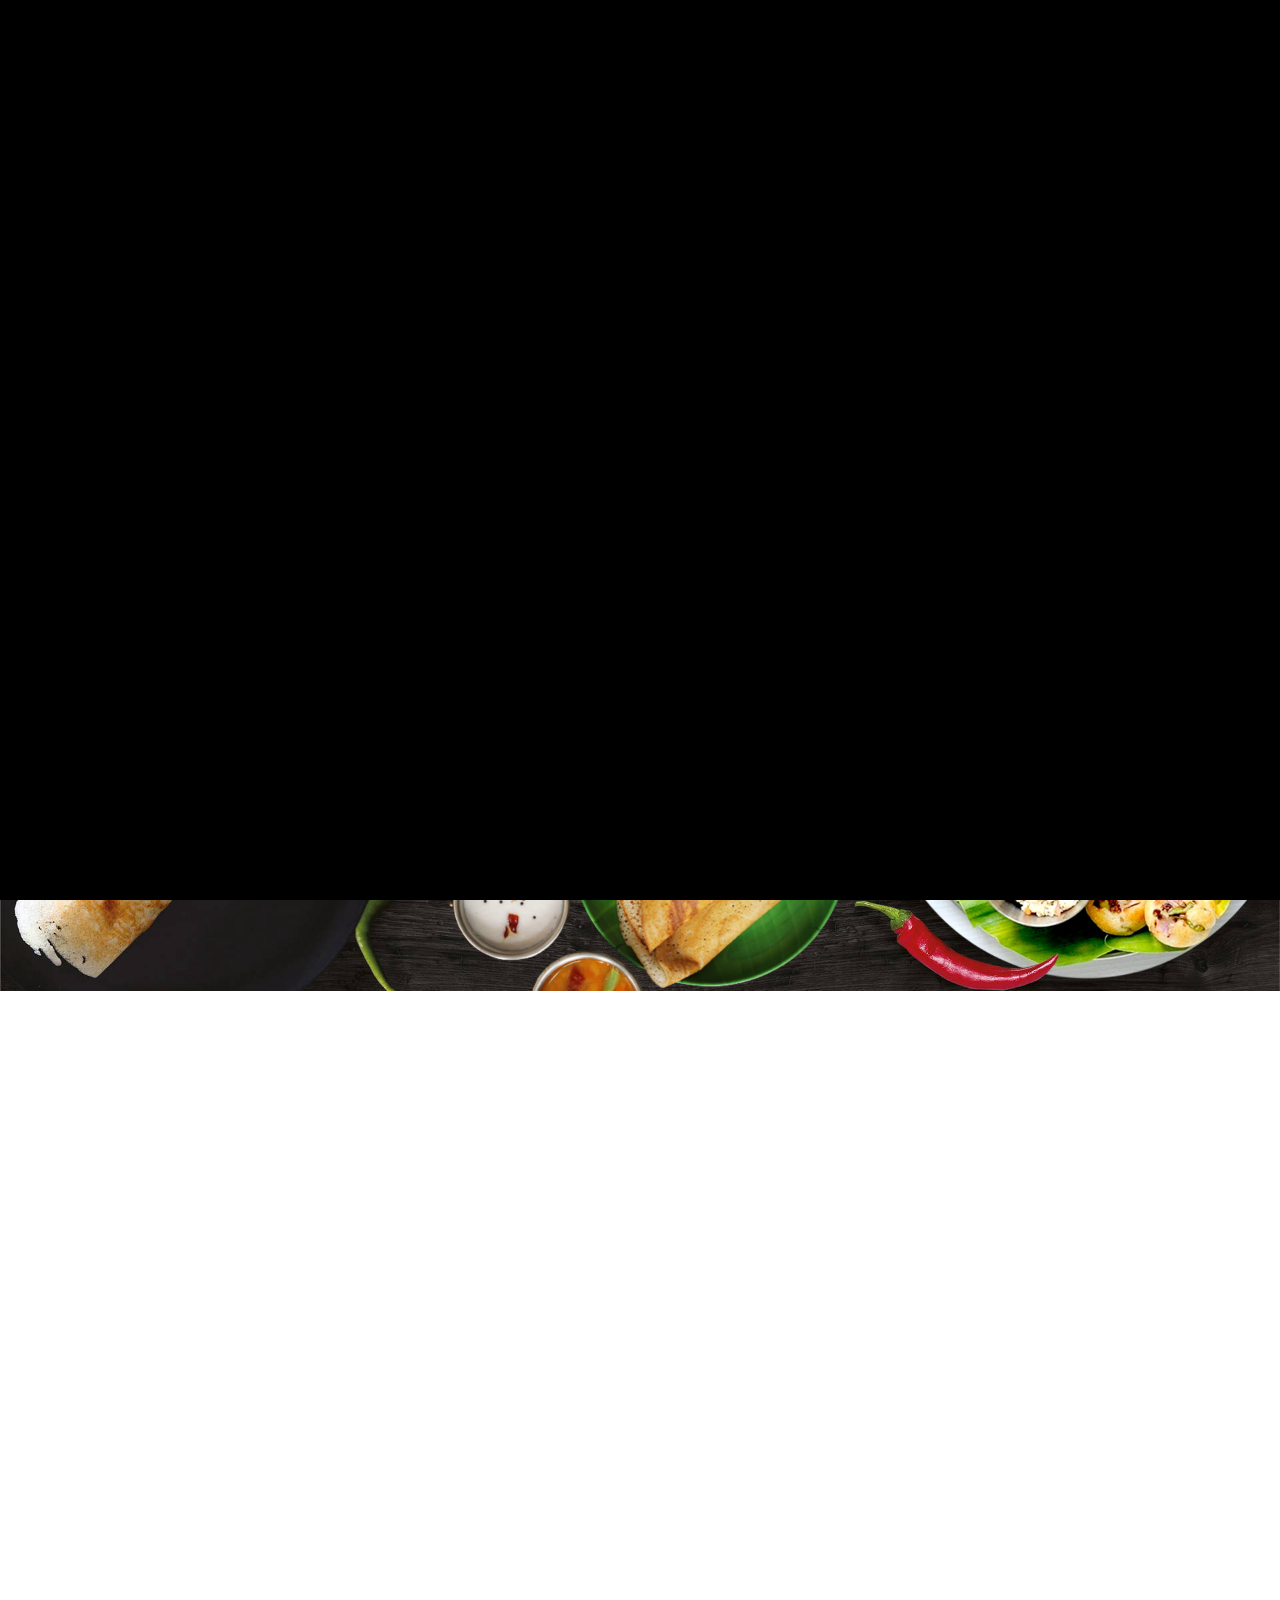
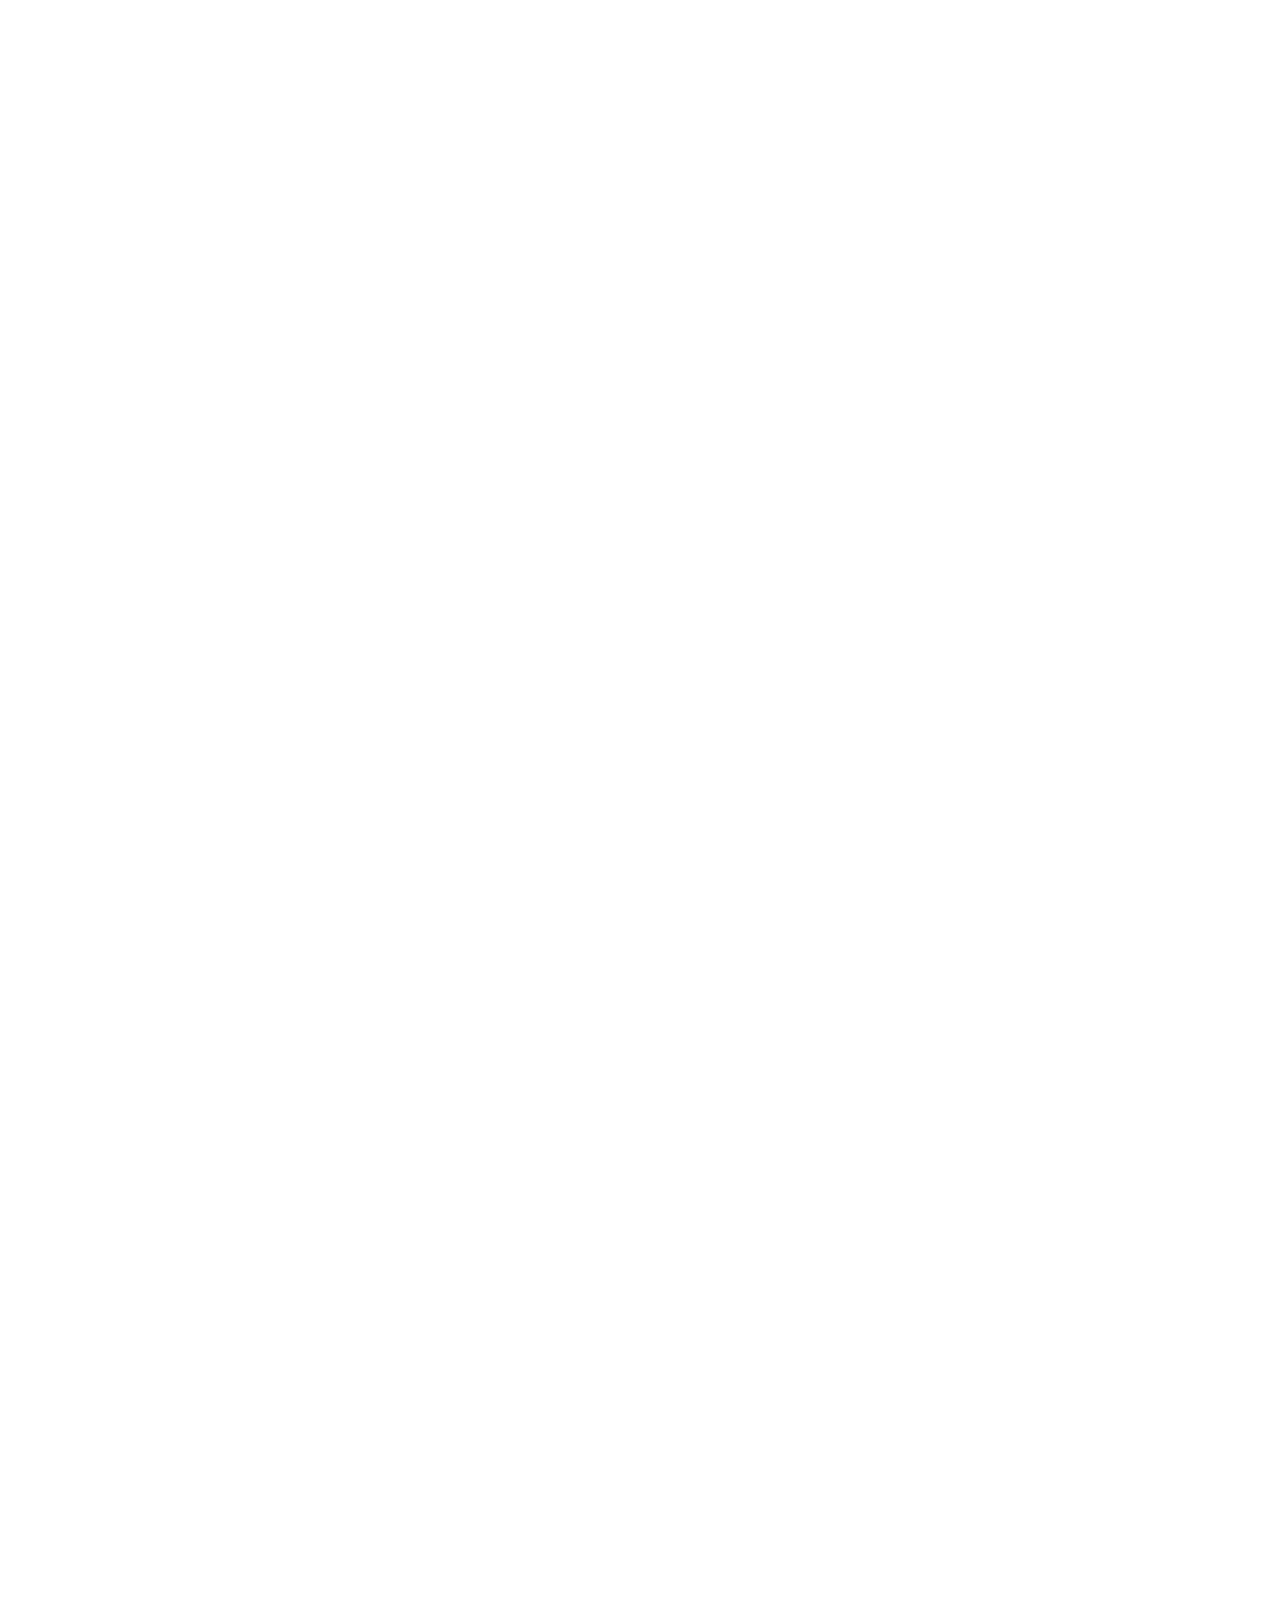
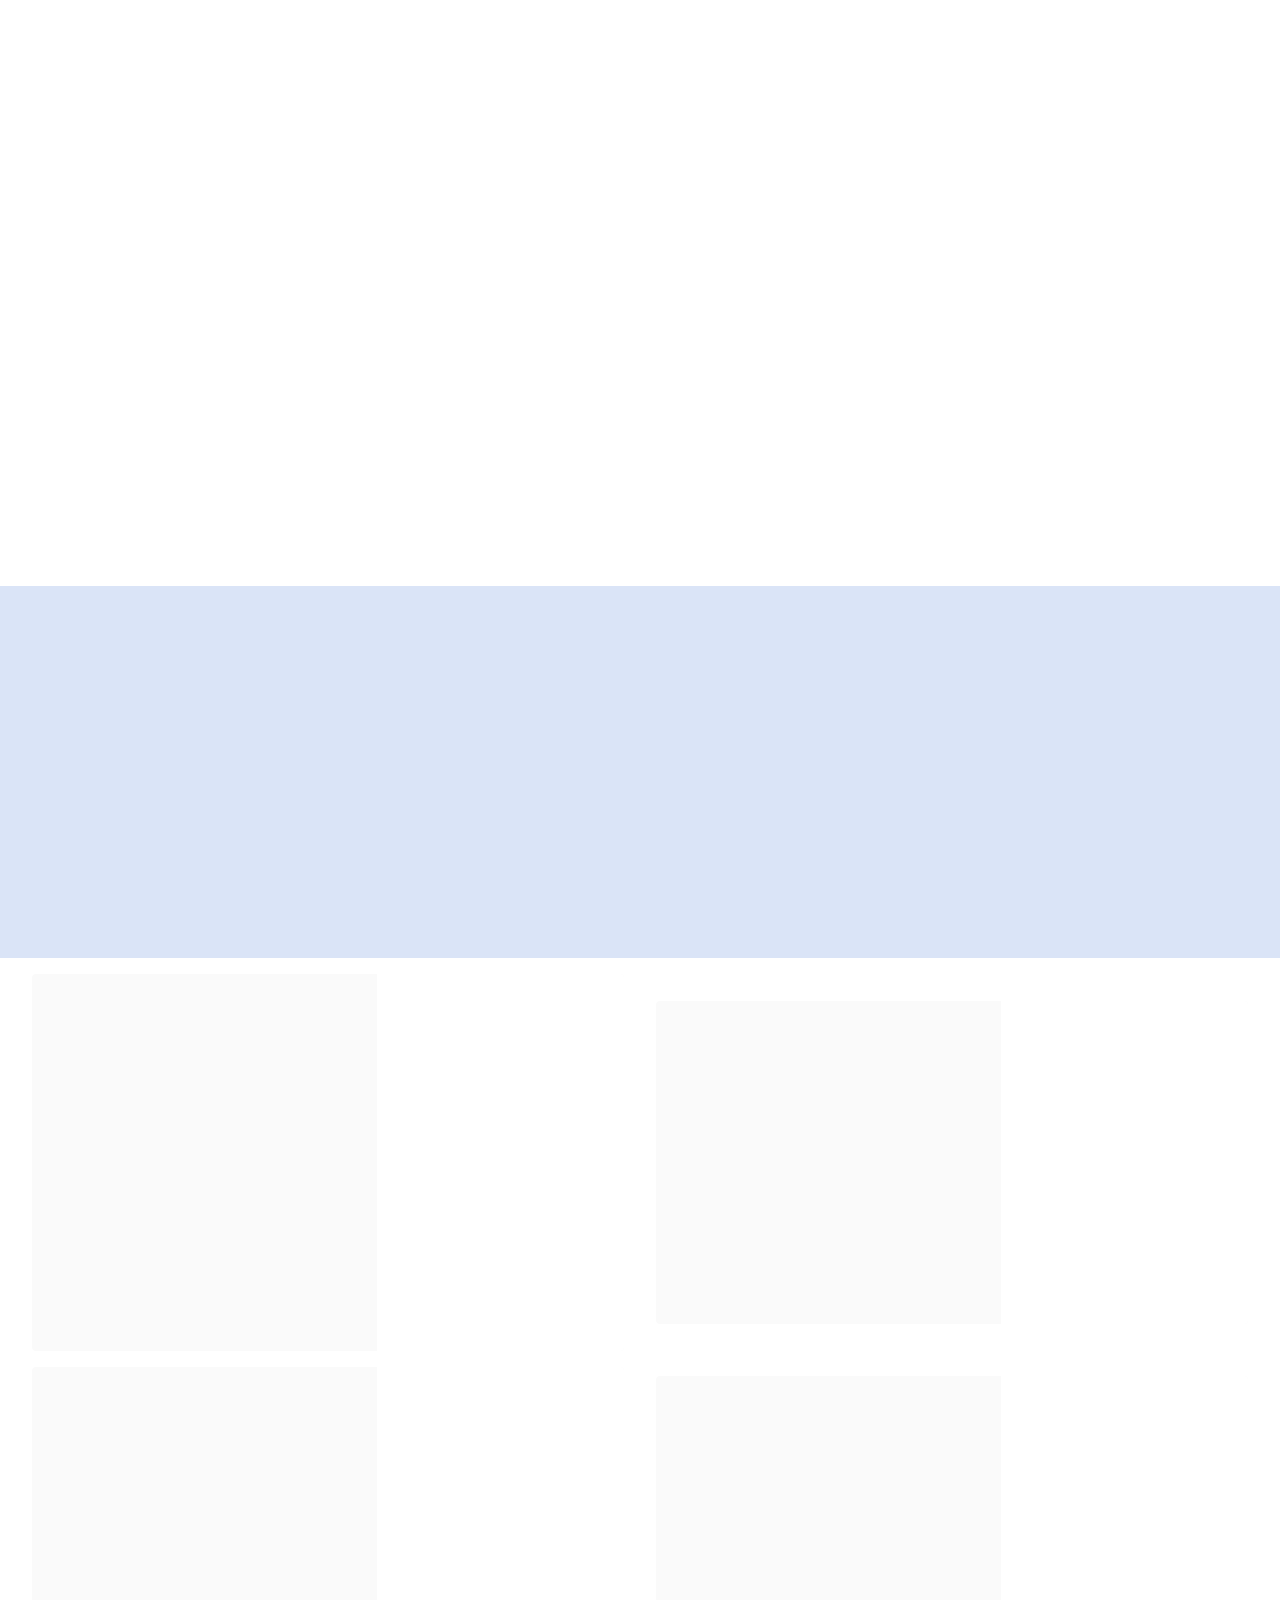
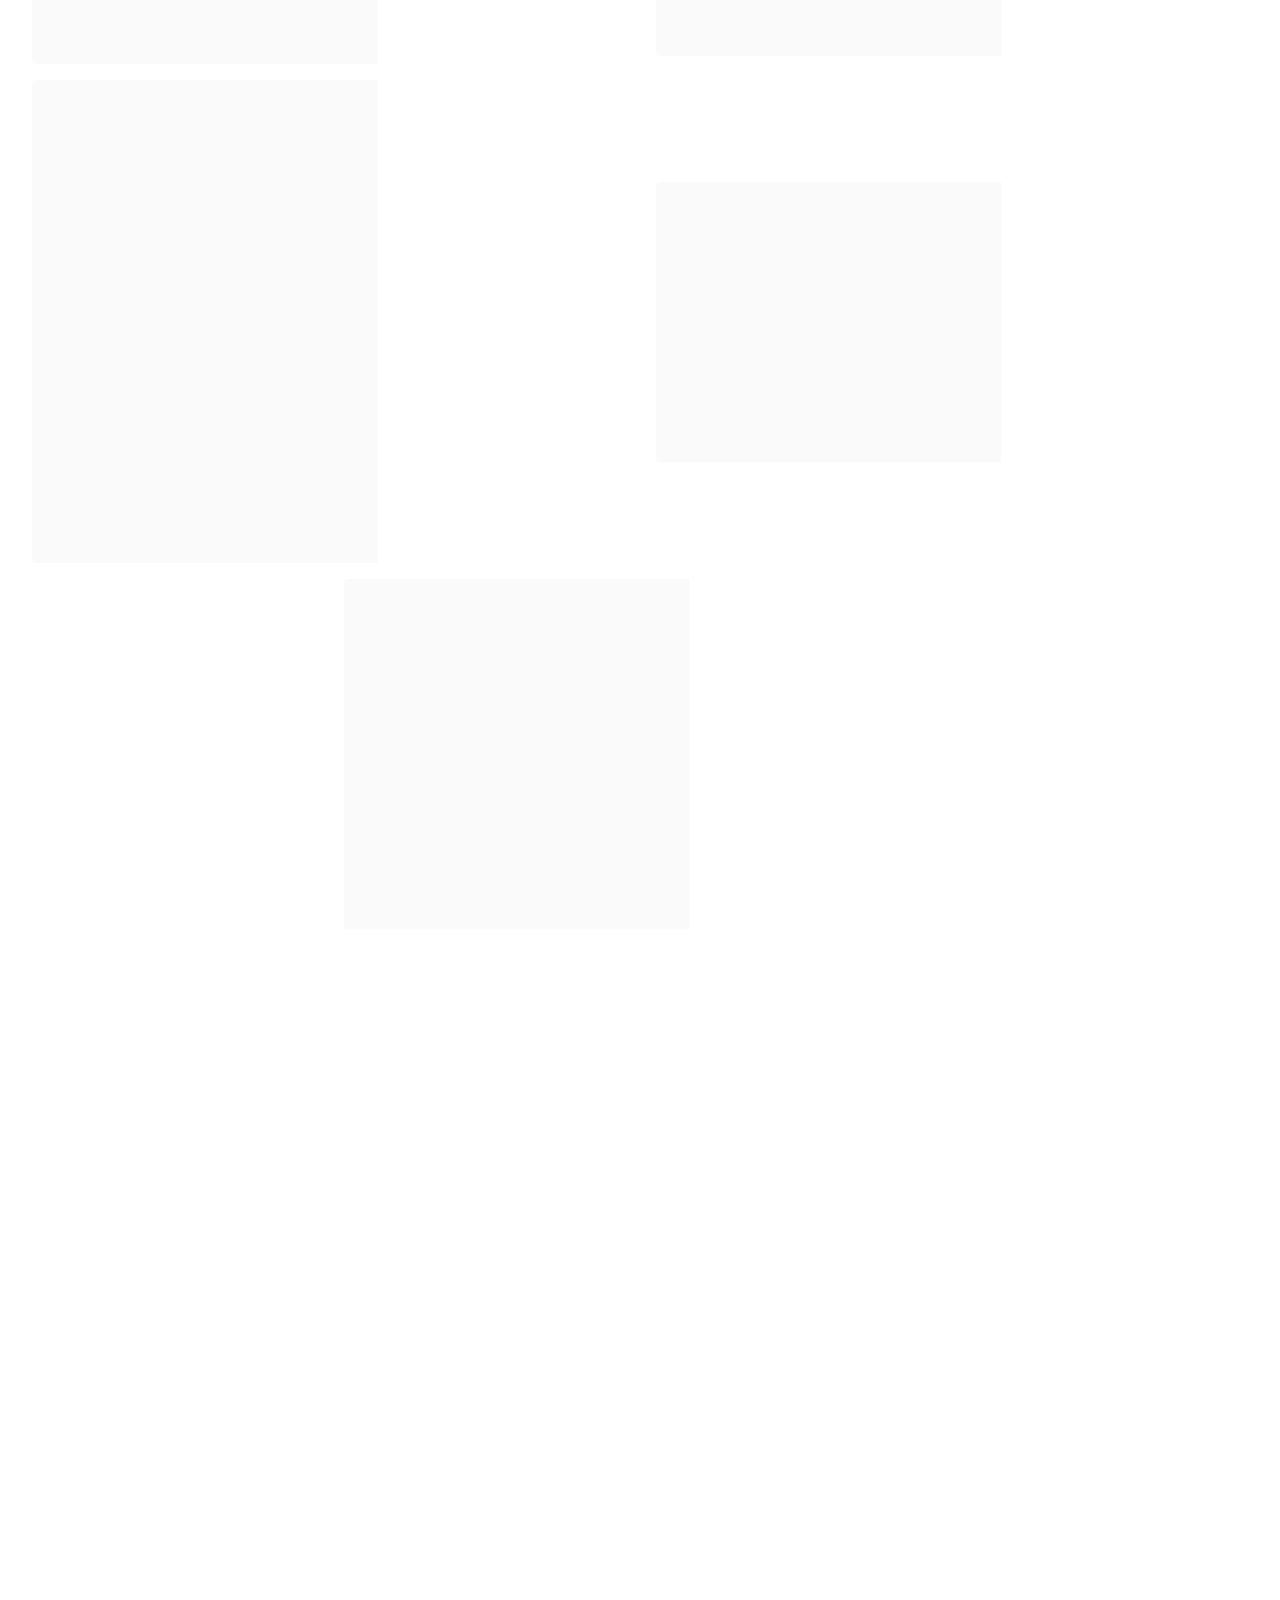
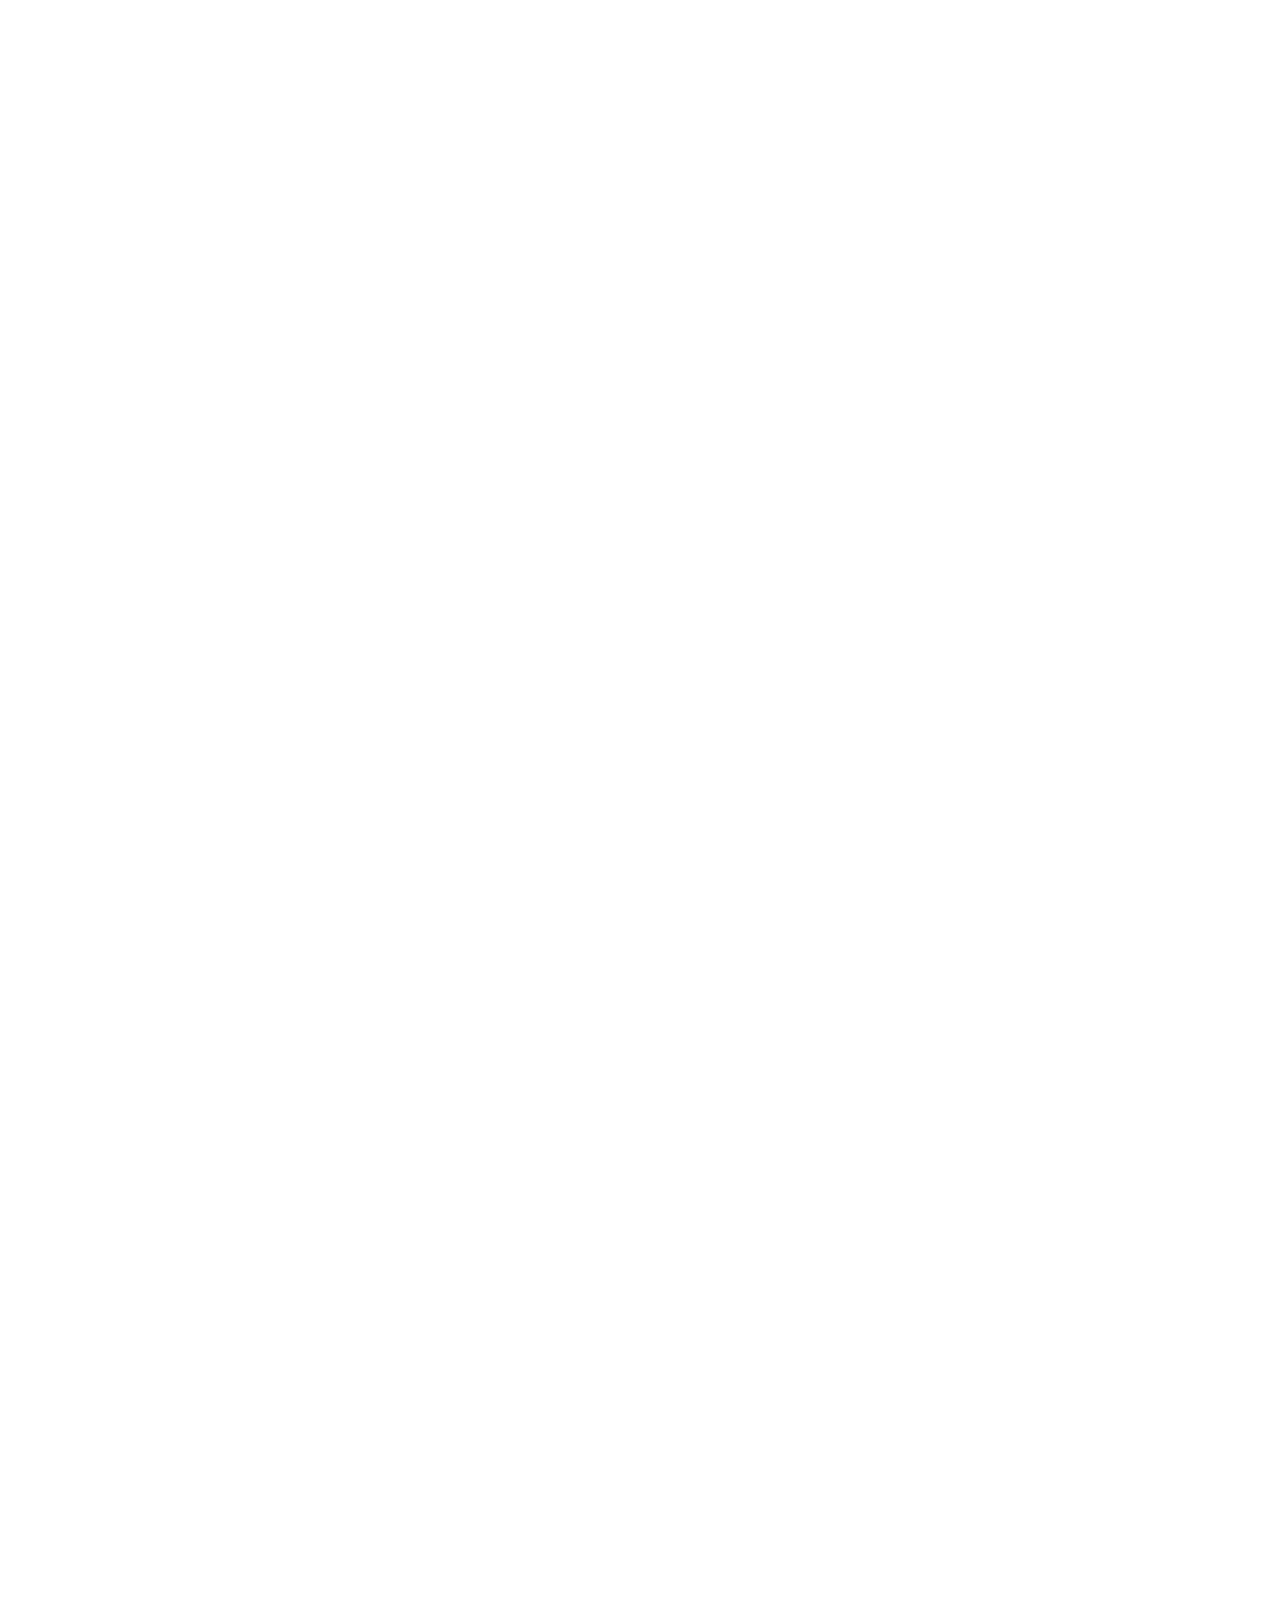
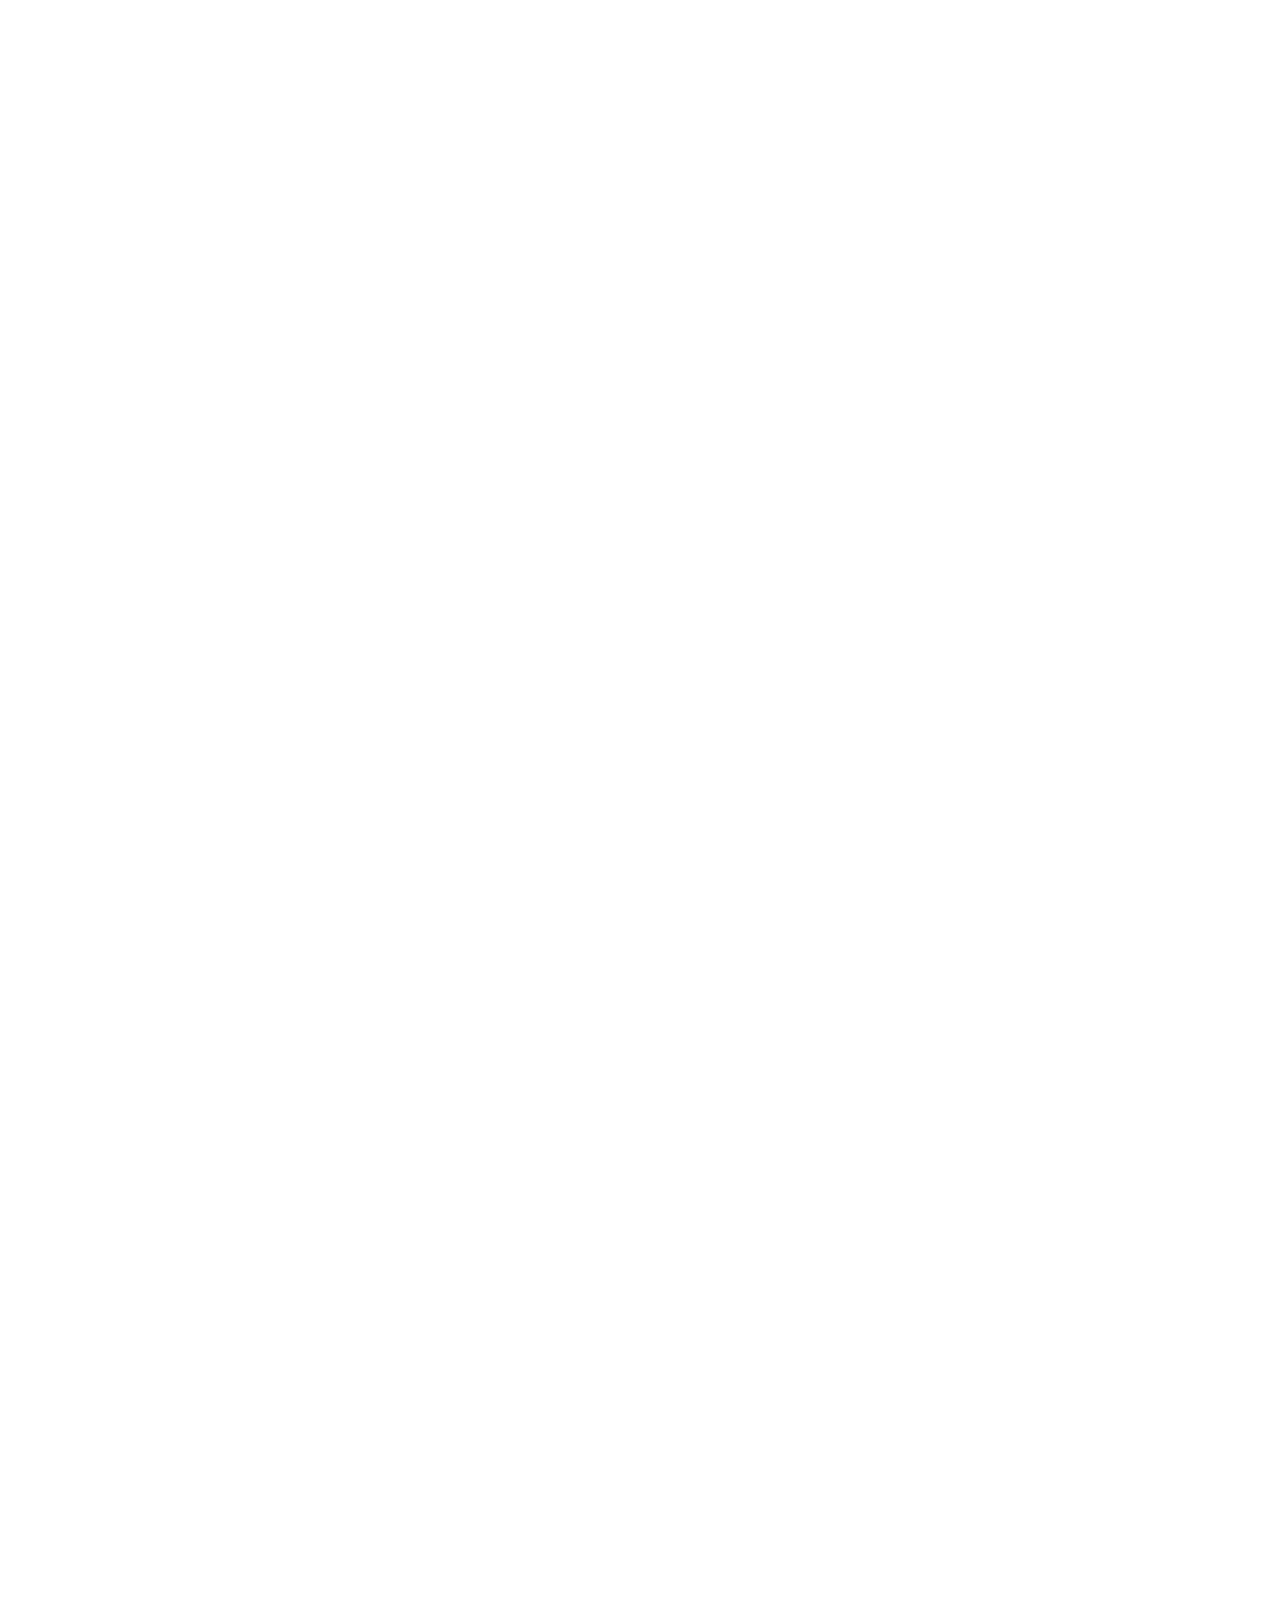
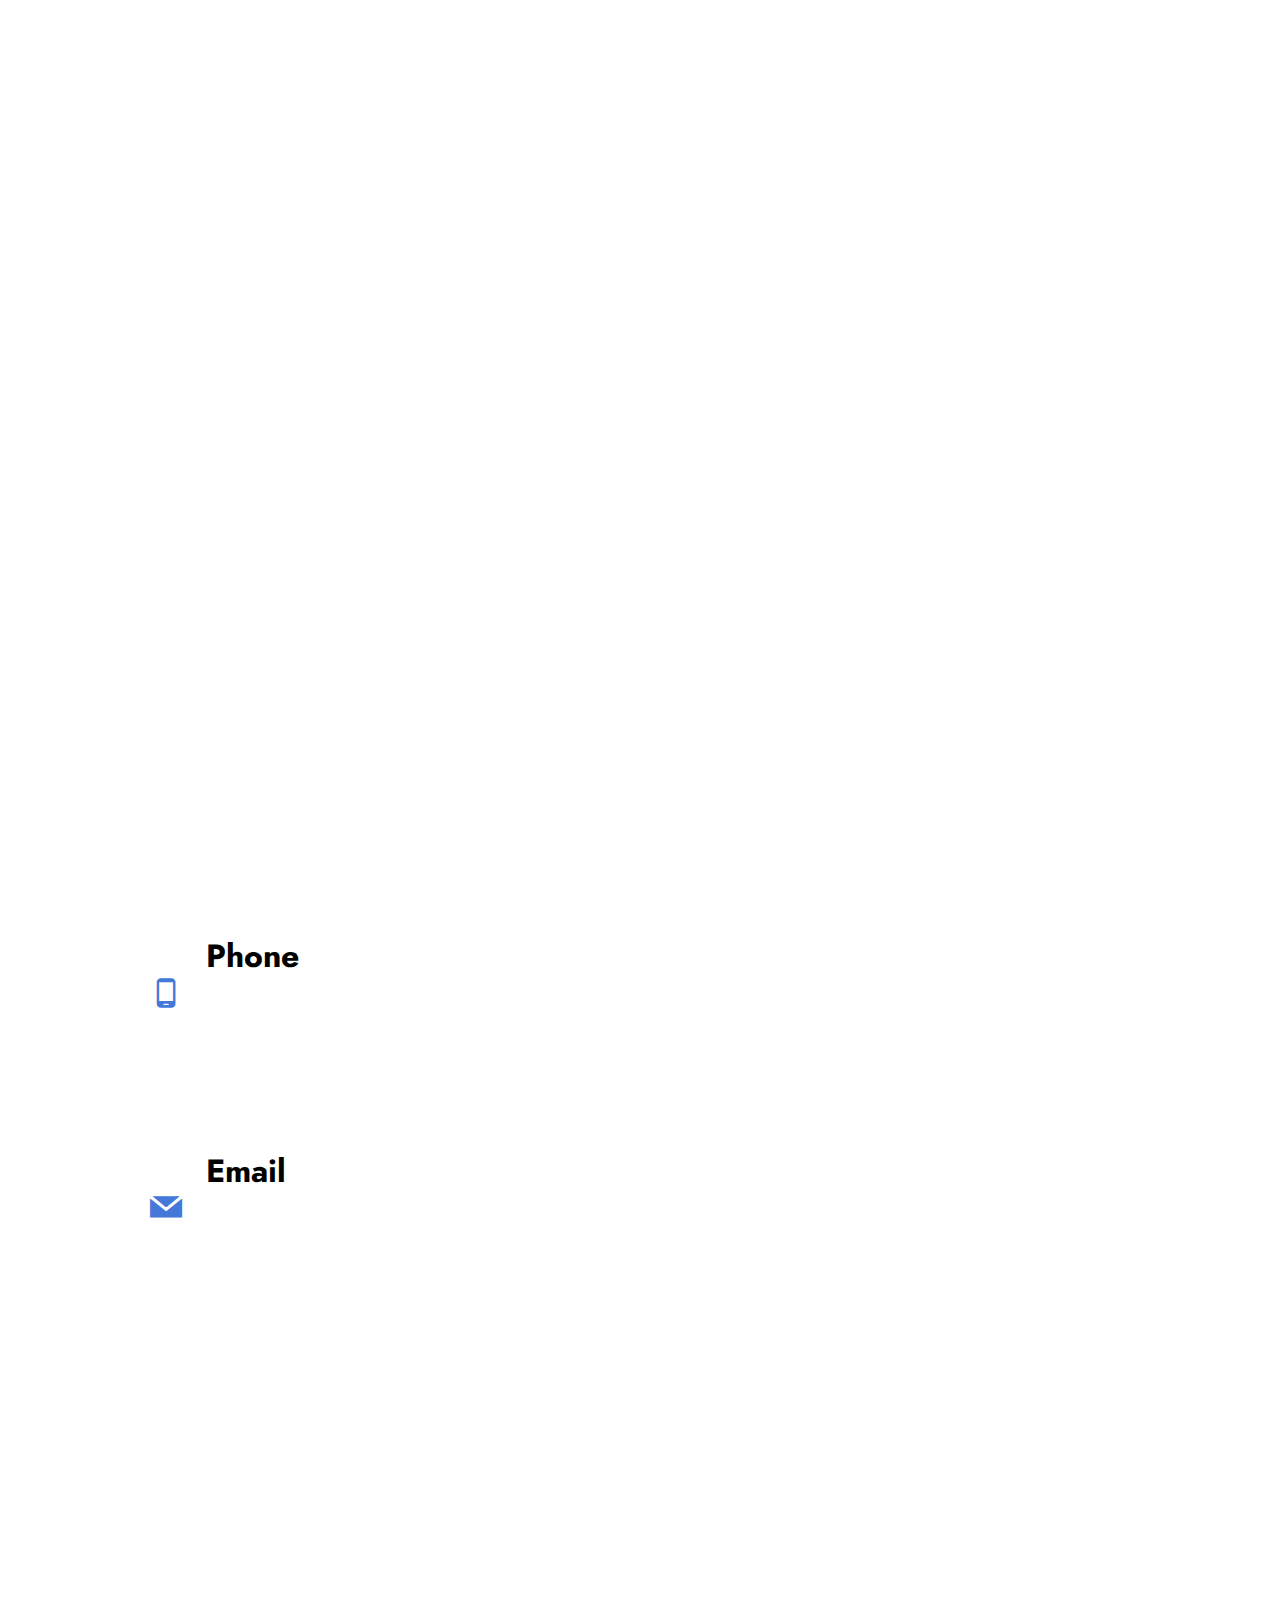
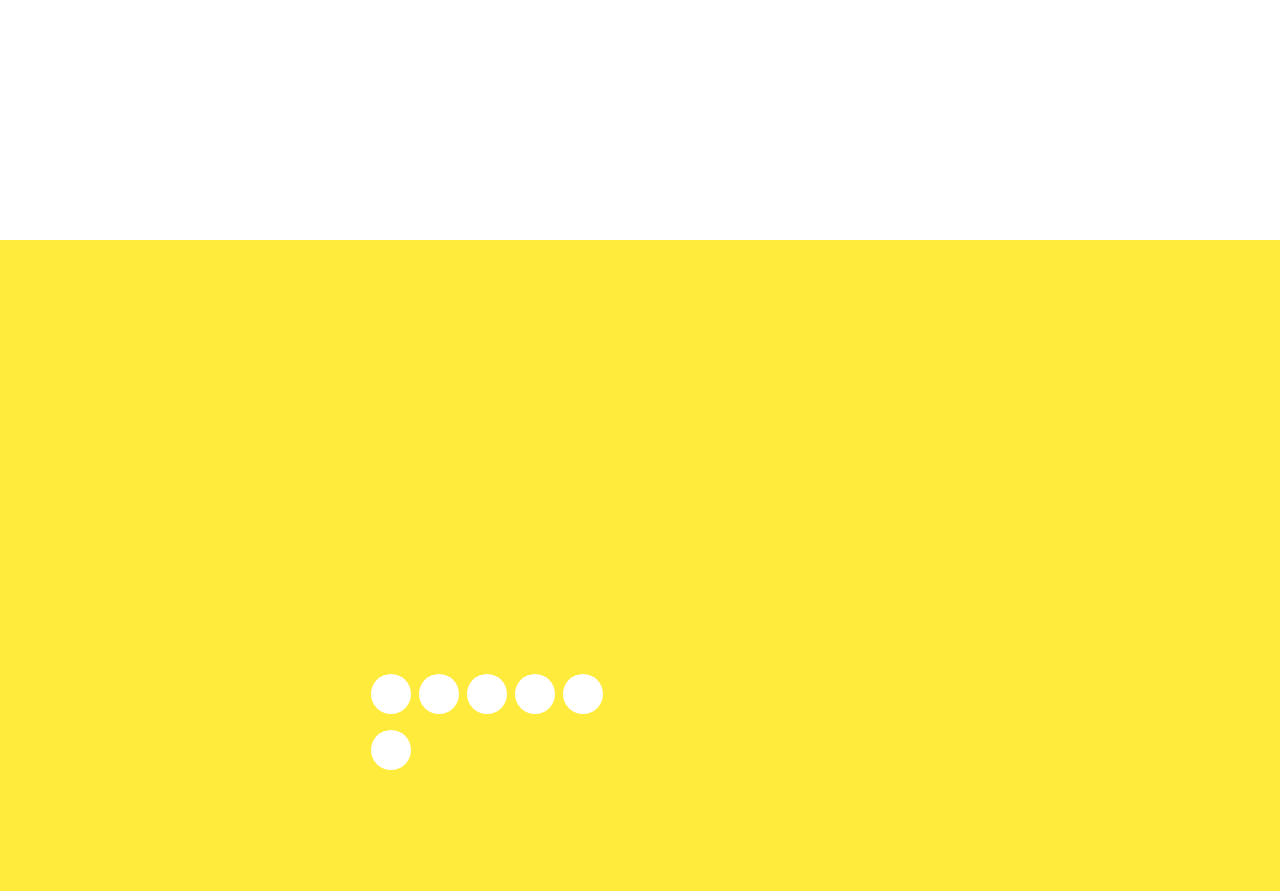
==== New Site 2023/index.html @ a8d57d83 "D" ====
<!DOCTYPE html>
<html  >
<head>
  
  <meta charset="UTF-8">
  <meta http-equiv="X-UA-Compatible" content="IE=edge">
  
  <meta name="twitter:card" content="summary_large_image"/>
  <meta name="twitter:image:src" content="assets/images/bkks-agro-foods-logo.jpg">
  <meta property="og:image" content="assets/images/bkks-agro-foods-logo.jpg">
  <meta name="twitter:title" content="BKK's Agro Foods">
  <meta name="viewport" content="width=device-width, initial-scale=1, minimum-scale=1, user-scalable=no">
  <link rel="shortcut icon" href="assets/images/bkks-agro-foods-logo.jpg" type="image/x-icon">
  <meta name="description" content="BKK’s Agro Foods Is a blue veteran enterprise to influence the way we approach nutrition by bringing to you produce that is naturally healthy and full of flavor. We strongly believe that “Happiness is homemade and Life is a combination of love and home cooked food".  
Our Products:
1. Healthy Millet Idly & Dosa Batter
2. Classic Rice Idly & Dosa Batter">
  
  
  <title>BKK's Agro Foods</title>
  <link rel="stylesheet" href="assets/font-awesome-solid/../css/fontawesome.min.css">
  <link rel="stylesheet" href="assets/font-awesome-solid/css/solid.min.css">
  <link rel="stylesheet" href="assets/weather-icons/css/weather-icons.min.css">
  <link rel="stylesheet" href="assets/material-design/css/material-icons.min.css">
  <link rel="stylesheet" href="assets/web/assets/mobirise-icons2/mobirise2.css">
  <link rel="stylesheet" href="assets/web/assets/mobirise-icons/mobirise-icons.css">
  <link rel="stylesheet" href="assets/web/assets/mobirise-icons-bold/mobirise-icons-bold.css">
  <link rel="stylesheet" href="assets/bootstrap/css/bootstrap.min.css">
  <link rel="stylesheet" href="assets/bootstrap/css/bootstrap-grid.min.css">
  <link rel="stylesheet" href="assets/bootstrap/css/bootstrap-reboot.min.css">
  <link rel="stylesheet" href="assets/parallax/jarallax.css">
  <link rel="stylesheet" href="assets/animatecss/animate.css">
  <link rel="stylesheet" href="assets/tether/tether.min.css">
  <link rel="stylesheet" href="assets/dropdown/css/style.css">
  <link rel="stylesheet" href="assets/socicon/css/styles.css">
  <link rel="stylesheet" href="assets/theme/css/style.css">
  <link rel="preload" href="https://fonts.googleapis.com/css?family=Jost:100,200,300,400,500,600,700,800,900,100i,200i,300i,400i,500i,600i,700i,800i,900i&display=swap" as="style" onload="this.onload=null;this.rel='stylesheet'">
  <noscript><link rel="stylesheet" href="https://fonts.googleapis.com/css?family=Jost:100,200,300,400,500,600,700,800,900,100i,200i,300i,400i,500i,600i,700i,800i,900i&display=swap"></noscript>
  <link rel="preload" as="style" href="assets/mobirise/css/mbr-additional.css"><link rel="stylesheet" href="assets/mobirise/css/mbr-additional.css" type="text/css">
  
  
  
  
</head>
<body>

<div class="load" id="load">
<img src="assets/images/tdt.gif" alt="" class="load__gif" ondragstart="return false;">
</div>

<div class="disable">
  
  <section data-bs-version="5.1" class="menu menu3 cid-trckItaAuQ" once="menu" id="menu3-4f">
    
    <nav class="navbar navbar-dropdown navbar-expand-lg">
        <div class="container-fluid">
            <div class="navbar-brand">
                <span class="navbar-logo">
                    <a href="index.html">
                        <img src="assets/images/bkks-agro-foods-logo.jpg" alt="Logo" style="height: 5rem;" ondragstart="return false;">
                    </a>
                </span>
                <span class="navbar-caption-wrap"><a class="navbar-caption text-black text-primary display-7" href="index.html">BKK's Agro Foods</a></span>
            </div>
            <button class="navbar-toggler" type="button" data-toggle="collapse" data-bs-toggle="collapse" data-target="#navbarSupportedContent" data-bs-target="#navbarSupportedContent" aria-controls="navbarNavAltMarkup" aria-expanded="false" aria-label="Toggle navigation">
                <div class="hamburger">
                    <span></span>
                    <span></span>
                    <span></span>
                    <span></span>
                </div>
            </button>
            <div class="collapse navbar-collapse" id="navbarSupportedContent">
                <ul class="navbar-nav nav-dropdown nav-right" data-app-modern-menu="true"><li class="nav-item"><a class="nav-link link text-black text-primary display-4" href="index.html"><span class="fas fa-home mbr-iconfont mbr-iconfont-btn"></span></a></li><li class="nav-item"><a class="nav-link link text-black text-primary show display-4" href="index.html#features12-1g" aria-expanded="true"><strong>
                            About us</strong></a></li><li class="nav-item"><a class="nav-link link text-black text-primary show display-4" href="index.html#ourvision"><strong>Our Vision</strong></a></li>
                    <li class="nav-item"><a class="nav-link link text-black text-primary display-4" href="Products.html#features16-1r"><strong>Products</strong></a></li><li class="nav-item"><a class="nav-link link text-black text-primary display-4" href="index.html#info3-49"><strong>Our Process</strong></a></li><li class="nav-item"><a class="nav-link link text-black text-primary display-4" href="index.html#SouthIndianCuisine"><strong>South Indian Cuisine</strong></a></li><li class="nav-item"><a class="nav-link link text-black text-primary display-4" href="index.html#contacts3-17"><strong>Contact us</strong></a></li></ul>
                <div class="icons-menu">
                    <a class="iconfont-wrapper" href="index.html">
                        <span class="p-2 mbr-iconfont socicon-facebook socicon"></span>
                    </a>
                    <a class="iconfont-wrapper" href="index.html">
                        <span class="p-2 mbr-iconfont socicon-twitter socicon"></span>
                    </a>
                    <a class="iconfont-wrapper" href="index.html">
                        <span class="p-2 mbr-iconfont socicon-instagram socicon"></span>
                    </a>
                    <a class="iconfont-wrapper" href="https://wa.me/917702530609" target="blank">
                        <span class="p-2 mbr-iconfont socicon-whatsapp socicon"></span>
                    </a>
                    
                </div>
                
            </div>
        </div>
    </nav>
</section>

<section data-bs-version="5.1" class="header6 cid-tqWS4SWqO3 mbr-fullscreen mbr-parallax-background" id="header6-1d">

    

    
    <div class="mbr-overlay" style="opacity: 0; background-color: rgb(68, 121, 217);"></div>

    <div class="align-center container">
        <div class="row justify-content-center">
            <div class="col-12 col-lg-10">
                <h1 class="mbr-section-title mbr-fonts-style mbr-white mb-3 display-1"><strong>
</strong><div><br></div><div><strong>BKK's AGRO FOODS</strong></div></h1>
                
                <p class="mbr-text mbr-white mbr-fonts-style display-5"><strong>
                    #We Make Batter Better
                </strong></p>

                    <p id="demo" style="text-align: Center; font-size: 25px; color: #ffff;"></p>

                    <script>
                    // Set the date we're counting down to
                    var countDownDate = new Date("Dec 31, 2022 12:00:00").getTime();
                    
                    // Update the count down every 1 second
                    var x = setInterval(function() {
                    
                      // Get today's date and time
                      var now = new Date().getTime();
                        
                      // Find the distance between now and the count down date
                      var distance = countDownDate - now;
                        
                      // Time calculations for days, hours, minutes and seconds
                      var days = Math.floor(distance / (1000 * 60 * 60 * 24));
                      var hours = Math.floor((distance % (1000 * 60 * 60 * 24)) / (1000 * 60 * 60));
                      var minutes = Math.floor((distance % (1000 * 60 * 60)) / (1000 * 60));
                      var seconds = Math.floor((distance % (1000 * 60)) / 1000);
                        
                      // Output the result in an element with id="demo"
                      document.getElementById("demo").innerHTML = days + "d " + hours + "h "
                      + minutes + "m " + seconds + "s ";
                        
                      // If the count down is over, write some text 
                      if (distance < 0) {
                        clearInterval(x);
                        document.getElementById("demo").innerHTML = "Happy New Year 🎊🎉🥳";
                      }
                    }, 1000);
                    </script>

                <div class="mbr-section-btn mt-3"><a class="btn btn-danger display-4" href="index.html#features12-1g"><span class="mobi-mbri mobi-mbri-right mbr-iconfont mbr-iconfont-btn"></span>Learn More</a></div>
            </div>
        </div>
    </div>
</section>



<section data-bs-version="5.1" class="features11 cid-tqWY7yJCsV" id="features12-1g">

    

    
    
    <div class="container">
        <div class="m-0 row align-items-center">
            <div class="col-12 col-lg">
                <div class="card-wrapper">
                    <div class="card-box">
                        <h4 class="card-title mbr-fonts-style mb-4 display-2">
                            <strong>About us</strong></h4>
                        <p class="mbr-text mbr-fonts-style mb-4 display-7">
                            <b>BKK’s Agro Foods</b> Is a blue veteran enterprise to influence the way we approach nutrition by bringing to you produce that is naturally healthy and full of flavor. We strongly believe that <b>“Happiness is homemade and Life is a combination of love and home cooked food".</b> <br> <b>The Founder</b> is an academician with a career in teaching, the Co-Founder of the company is a Blue veteran from<b> Indian Air Force</b> after serving for over three glorious decades. The seed capital for this venture was sourced from the hard earned savings of last three decades in IAF. We embarked on this journey and commenced operations during the last quarter of 2022 as a MSME company in a rented premises at Heelalige, Chandapura. Bangalore and took our selfless steps in the Fresh Food industry. We launched our fresh food products to the clienteles in Namma Bengaluru with the brand name of<b> “XPRESS THINDI”</b> with two legendary South Indian cuisine products.</p>
                        <div class="mbr-text mbr-fonts-style counter-container display-7">
                            <ul>
                                <li><span style="font-size: 1.2rem;">Healthy Millet Idly &amp; Dosa Batter</span><br></li><li>Classic Rice Idly &amp; Dosa Batter</li>
                            </ul>
                        </div>
                        <div class="mbr-section-btn mb-4"> <a class="btn btn-danger display-4" href="Products.html#features16-1r"><span class="mobi-mbri mobi-mbri-right mbr-iconfont mbr-iconfont-btn"></span>Our Products&nbsp;</a></div>
                    </div>
                </div>
            </div>
            <div class="p-0 col-12 col-lg-6 md-pb">
                <div class="image-wrapper">
                    <img src="assets/images/mbr-1110x740.jpg" alt="" ondragstart="return false;">
                </div>
            </div>
        </div>
    </div>
</section>


<section data-bs-version="5.1" class="features11 cid-tqWY7yJCsV" id="ourvision">

    

    
    
    <div class="container">
        <div class="m-0 row align-items-center">
<div class="p-0 col-12 col-lg-6 md-pb">
                <div class="image-wrapper">
                    <img src="assets/images/mbr-980x653.jpg" alt="" ondragstart="return false;">
                </div>
            </div>
            <div class="col-12 col-lg">
                <div class="card-wrapper">
                    <div class="card-box">
                        <h4 class="card-title mbr-fonts-style mb-4 display-2">
                            <strong>Our Vision</strong></h4>
                        <p class="mbr-text mbr-fonts-style mb-4 display-7">
                            <b>Our Vision in BKK’s Agro Foods</b> is to provide high quality premium everyday fresh food products while maintaining the authenticity and tradition of these recipes in the fast paced current lifestyles. As a customer of BKK’s Agro Foods you can always count on us to deliver quality as we use no preservatives or food enhancing chemicals in any of our fresh food range of products from the food processing plant till it reaches your home prepared with love and served on the table by your loved ones, we make sure everything we make and every step of the processes involved follows two basic rules <b> “Keep it NATURAL and Keep it CLEAN”. </b>
Anyone can have a dream. However, it’s the process robustness’ and dedication of trained and passionate team that makes the dream come true. At BKK’s Agro Foods, we are passionate about the work that we do. Every product that we make is made with love. We believe in agility, transparency, and discipline. Our foods products are special. We’ve poured our love into them by using only natural ingredients and keeping it preservative-free all the way. With our new motto <b># WE MAKE BATTER BETTER,</b> we look to redefine the language of love, through food..</p>
  
                        <div class="mbr-section-btn mb-4"> <a class="btn btn-danger display-4" href="Products.html#features16-1r"><span class="mobi-mbri mobi-mbri-right mbr-iconfont mbr-iconfont-btn"></span>Our Products&nbsp;</a></div>
                    </div>
                </div>
            </div>
     
        </div>
    </div>
</section>



<section data-bs-version="5.1" class="slider2 cid-tr7Tg9nAe3" id="slider2-36">
    

    
    <div class="container-fluid">
        <div class="row justify-content-center">
            <div class="col-12 col-md-12 col-lg-12">
                <div class="carousel slide" id="trcI3Ks1YL" data-ride="carousel" data-bs-ride="carousel" data-interval="5000" data-bs-interval="5000">
                    
                    <ol class="carousel-indicators">
                        <li data-slide-to="0" data-bs-slide-to="0" class="active" data-target="#trcI3Ks1YL" data-bs-target="#trcI3Ks1YL"></li>
                        <li data-slide-to="1" data-bs-slide-to="1" data-target="#trcI3Ks1YL" data-bs-target="#trcI3Ks1YL"></li>
                        
                    </ol>
                    <div class="carousel-inner">
                        
                        
                        <div class="carousel-item slider-image item active">
                            <div class="item-wrapper">
                                <img class="d-block w-100" src="assets/images/pack2-980x735.png" alt="" data-slide-to="3" data-bs-slide-to="4" ondragstart="return false;"> <div class="mbr-section-btn mb-4"><a class="btn btn-danger display-4" href="Healthy.Millet.Idly&Dosa.batter.html#features17-2c"><span class="mobi-mbri mobi-mbri-right mbr-iconfont mbr-iconfont-btn"></span>Learn More&nbsp;</a></div>
                                
                            </div>
                        </div><div class="carousel-item slider-image item">
                            <div class="item-wrapper">
                                <img class="d-block w-100" src="assets/images/pack1-1-980x735.png" alt="" data-slide-to="4" data-bs-slide-to="5" ondragstart="return false;"> <div class="mbr-section-btn mb-4"><a class="btn btn-danger display-4" href="Classic.Rice.Idly&Dosa.batter.html#features17-2j"><span class="mobi-mbri mobi-mbri-right mbr-iconfont mbr-iconfont-btn"></span>Leaarn More&nbsp;</a></div>
                                
                            </div>
                        </div>
                    </div>
                    <a class="carousel-control carousel-control-prev" role="button" data-slide="prev" data-bs-slide="prev" href="#trcI3Ks1YL">
                        <span class="mobi-mbri mobi-mbri-arrow-prev" aria-hidden="true"></span>
                        <span class="sr-only visually-hidden">Previous</span>
                    </a>
                    <a class="carousel-control carousel-control-next" role="button" data-slide="next" data-bs-slide="next" href="#trcI3Ks1YL">
                        <span class="mobi-mbri mobi-mbri-arrow-next" aria-hidden="true"></span>
                        <span class="sr-only visually-hidden">Next</span>
                    </a>
                </div>
            </div>
        </div>
    </div>
</section>

<section data-bs-version="5.1" class="info3 cid-tr92ocS2Ta mbr-parallax-background" id="info3-49">

    

    
    <div class="mbr-overlay" style="opacity: 0.2; background-color: rgb(68, 121, 217);">
    </div>

    <div class="container">
        <div class="row justify-content-center">
            <div class="card col-12 col-lg-10">
                <div class="card-wrapper">
                    <div class="card-box align-center">
                        <h4 class="card-title mbr-fonts-style align-center mb-4 display-1">
                            <strong>Our Process</strong></h4>
                        
                        <div class="mbr-section-btn mt-3"><a class="btn btn-warning display-4" href="index.html#features6-48"><span class="mobi-mbri mobi-mbri-right mbr-iconfont mbr-iconfont-btn"></span>Learn more</a></div>
                    </div>
                </div>
            </div>
        </div>
    </div>
</section>

<section data-bs-version="5.1" class="features5 cid-tr92gMr1Xp" id="features6-48">

    

    
    
    <div class="container-fluid">
        <div class="row justify-content-center">
            <div class="card col-12 col-lg-6">
                <div class="card-wrapper mbr-flex">
                    <div class="card-box align-left">
                        
                        <h5 class="card-title mbr-fonts-style align-left mb-3 display-5"><strong>UNIVERSAL INGREDIENTS</strong></h5>
                        <p class="mbr-text mbr-fonts-style mb-3 display-4">The Best Quality of Rice, Urad dal, Koda Millet, Little Millet, Barnyard Millet, Jowar and Methi is sourced and stored in a clean and dry store area. The ingredients are measured as per traditional recipes for each batch prior to manufacturing. </p>
                        
                    </div>
                    <div class="img-wrapper img1 align-center">
                        <span class=""><img src="assets\images\process\UNIVERSAL INGREDIENTS.png" ondragstart="return false;"></span>
                    </div>
                </div>
            </div>

            <div class="card col-12 col-lg-6">
                <div class="card-wrapper mbr-flex">
                    <div class="card-box align-left">
                        
                        <h5 class="card-title mbr-fonts-style align-left mb-3 display-5"><strong>SOAKING TO REJUVENATE</strong></h5>
                        <p class="mbr-text mbr-fonts-style mb-3 display-4">The softest idly and crispy Dosa are made from ingredients that are cleaned and washed before soaking allowing the ingredients to take their time to absorb just the right amount.</p>
                        
                    </div>
                    <div class="img-wrapper img2 align-center">
                        <span class=""><img src="assets\images\process\SOAKING TO REJUVENATE.jpeg" ondragstart="return false;"> </span>
                    </div>
                </div>
            </div>
        </div>
    </div>
</section>

<section data-bs-version="5.1" class="features5 cid-tr94nNwkDh" id="features6-4a">

    

    
    
    <div class="container-fluid">
        <div class="row justify-content-center">
            <div class="card col-12 col-lg-6">
                <div class="card-wrapper mbr-flex">
                    <div class="card-box align-left">
                        
                        <h5 class="card-title mbr-fonts-style align-left mb-3 display-5"><strong>GRIND TO MINGLE</strong></h5>
                        <p class="mbr-text mbr-fonts-style mb-3 display-4">Under close watchful eyes, the grains and pulses are separately ground to a specific correct consistency and garnished with iodized salt crystals.</p>
                        
                    </div>
                    <div class="img-wrapper img1 align-center">
                        <span class=""><img src="assets\images\process\GRIND TO MINGLE.jpg" ondragstart="return false;"></span>
                    </div>
                </div>
            </div>

            <div class="card col-12 col-lg-6">
                <div class="card-wrapper mbr-flex">
                    <div class="card-box align-left">
                        
                        <h5 class="card-title mbr-fonts-style align-left mb-3 display-5"><strong>PERFECT MATCH</strong></h5>
                        <p class="mbr-text mbr-fonts-style mb-3 display-4">The finely ground rice, urad dal, and methi are now blend in a perfect impeccable match with the right measured consistency and viscosity. </p>
                        
                    </div>
                    <div class="img-wrapper img2 align-center">
                        <span class=""><img src="assets\images\process\PERFECT MATCH.jpeg" ondragstart="return false;"></span>
                    </div>
                </div>
            </div>
        </div>
    </div>
</section>

<section data-bs-version="5.1" class="features5 cid-tr94WD2riP" id="features6-4b">

    

    
    
    <div class="container-fluid">
        <div class="row justify-content-center">
            <div class="card col-12 col-lg-6">
                <div class="card-wrapper mbr-flex">
                    <div class="card-box align-left">
                        
                        <h5 class="card-title mbr-fonts-style align-left mb-3 display-5"><strong>RISE IN HARMONY</strong></h5>
                        <p class="mbr-text mbr-fonts-style mb-3 display-4">Fermentation helps the batter raise, become lighter, and increase in volume making it double in size, thicker and fluffier. Fermentation makes food light on tummy and make food easily digestible. Perfect fermentation is essential for perfect fluffy idly and crispy Dosa. There is no shortcut to quality silky smooth batter. Fermentation to right degree is key.</p>
                        
                    </div>
                    <div class="img-wrapper img1 align-center">
                        <span class=""><img src="assets\images\process\RISE_IN_HARMONY.png" ondragstart="return false;"></span>
                    </div>
                </div>
            </div>

            <div class="card col-12 col-lg-6">
                <div class="card-wrapper mbr-flex">
                    <div class="card-box align-left">
                        
                        <h5 class="card-title mbr-fonts-style align-left mb-3 display-5"><strong>DRESSED TO DELIVER</strong></h5>
                        <p class="mbr-text mbr-fonts-style mb-3 display-4">&nbsp;The packets are filled, weighed, and air-sealed and sent to the Chiller.</p>
                        
                    </div>
                    <div class="img-wrapper img2 align-center">
                        <span class=""><img src="assets\images\process\DRESSED TO DELIVER.jpg" ondragstart="return false;"></span>
                    </div>
                </div>
            </div>
        </div>
    </div>
</section>

<section data-bs-version="5.1" class="features5 cid-tr95aOecFS" id="features6-4c">

    

    
    
    <div class="container-fluid">
        <div class="row justify-content-center">
            <div class="card col-12 col-lg-6">
                <div class="card-wrapper mbr-flex">
                    <div class="card-box align-left">
                        
                        <h5 class="card-title mbr-fonts-style align-left mb-3 display-5"><strong>SERVED WITH LOVE&nbsp;</strong></h5>
                        <p class="mbr-text mbr-fonts-style mb-3 display-4">The Healthy Millet and Classic Rice Idly &amp; Dosa batter packets travels to retailers near you and eagerly wait for you. When you pick-up a packet of “Xpress Thindi batter”, you choose food made with love.</p>
                        
                    </div>
                    <div class="img-wrapper img1 align-center">
                        <span class=""><img src="assets\images\process\SERVED WITH LOVE.jpg" ondragstart="return false;"></span>
                    </div>
                </div>
            </div>

            
        </div>
    </div>
</section>

<section class="animateContent6 extСontent cid-tr7OhL6LSS" id="SouthIndianCuisine">
    
    
    <div class="container scrollanimation animate__animated animate__delay-0s animate__duration-0s animate__slower animate__repeat-1">
        <div class="row">
            <div class="col-lg-12 img-col">
                <img src="assets/images/Blog/Blog1.jpg" alt="Dosa" ondragstart="return false;">
                <div class="mbr-section-btn pt-3"><a class="btn btn-lg btn-success display-4" href="#animateContent8-46"><span class="mobi-mbri mobi-mbri-right mbr-iconfont mbr-iconfont-btn"></span>READ MORE</a></div>
            </div>
            <div class="col-lg-5 title-col align-left">
                <div class="title-wrap">
                    <h3 class="number mbr-medium mbr-black pb-2 mbr-fonts-style display-7">01</h3>
                    <h2 class="mbr-section-title mbr-semibold mbr-black mbr-fonts-style display-2">South Indian Cuisine
<img src="assets/images/mbr-2-1920x1280.jpeg" alt="Dosa" ondragstart="return false;"></h2>
                </div>
            </div>

            <div class="col-lg-7 text-col align-left">
                <p class="mbr-text mbr-black mbr-regular mbr-light mbr-fonts-style display-7">South India is a vast, diverse region with a cuisine that has captured the minds of many. The popularity of South Indian staples such as idly and Dosa has transcended geographical boundaries, and has now found fans across the globe. It has not only limited to breakfast but found a unique time and space for all day food due to its versatility. Many South Indian breakfast delicacies are so unique, that you wouldn’t find their counterparts elsewhere. A quintessential South Indian breakfast is a treasure of vital nutrients, minerals and antioxidants. 
</p>

            </div>

            <div class="col-lg-5 title-col align-left">
                <div class="title-wrap">
                    <h3 class="number mbr-medium mbr-black pb-2 mbr-fonts-style display-7">02</h3>
                    <h2 class="mbr-section-title mbr-semibold mbr-black mbr-fonts-style display-2"><img src="assets/images/Blog/Blog2.jpeg" alt="Dosa" ondragstart="return false;"></h2>
                </div>
            </div>

            <div class="col-lg-7 text-col align-left">
                <p class="mbr-text mbr-black mbr-regular mbr-light mbr-fonts-style display-7"><br>South Indian food items are mainly fermented which are healthy and are rich in probiotics for gut microbiota especially idly, Dosa, Uttapam, etc. Fermentation improves digestibility, enhances B vitamins and boosts the immune system. Apart from tingling our taste buds, South Indian cuisine for a long time, have ruled our palates and cuisine, given their simple yet exotic taste and of course health benefits. <br>Fermentation is making use of the right kind of bacteria, microbes and sugars for food preservation. Different fruits, vegetables and rice can be fermented to elevate their health benefits.
</p>

            </div>

            <div class="col-lg-5 title-col align-left">
                <div class="title-wrap">
                    <h3 class="number mbr-medium mbr-black pb-2 mbr-fonts-style display-7">03</h3>
                    <h2 class="mbr-section-title mbr-semibold mbr-black mbr-fonts-style display-2"><img src="assets/images/Blog/Blog3.png" alt="Dosa" ondragstart="return false;"></h2>
                </div>
            </div>

            <div class="col-lg-7 text-col align-left">
                <p class="mbr-text mbr-black mbr-regular mbr-light mbr-fonts-style display-7">Fermentation is making use of the right kind of bacteria, microbes and sugars for food preservation. Different fruits, vegetables and rice can be fermented to elevate their health benefits. Consuming fermented foods on a daily basis ensures one is at an arm’s length from obesity. It controls hypersensitivity and keeps one’s cholesterols levels in check thus, safe to say that heart diseases can be forgone for a while. Coupling fermented foods with daily and regular exercises are all one needs to keep in their bag of personal fitness program. Fermented foods ensure the sugars only have health benefits to offer and is highly recommended to diabetic patients. Moreover, in the era of incurable diseases especially caught by the consumption of inorganic foods, fermented foods keep cancers and tumors in check.
</p>

            </div>

            <div class="col-lg-5 title-col align-left">
                <div class="title-wrap">
                    <h3 class="number mbr-medium mbr-black pb-2 mbr-fonts-style display-7">04</h3>
                    <h2 class="mbr-section-title mbr-semibold mbr-black mbr-fonts-style display-2"><img src="assets/images/Blog/Blog4.jpg" alt="Dosa" ondragstart="return false;"></h2>
                </div>
            </div>

            <div class="col-lg-7 text-col align-left">
                <p class="mbr-text mbr-black mbr-regular mbr-light mbr-fonts-style display-7">Local ingredients like coconut, bananas and curry leaves are also used generously in the South Indian cuisine. A delish chutney or relish that is almost, always served with South Indian food is chutney. Coconut is packed with many health benefits, it is rich in fibre with plenty of antioxidants and minerals.  
</p>

            </div>

            <div class="col-lg-5 title-col align-left">
                <div class="title-wrap">
                    <h3 class="number mbr-medium mbr-black pb-2 mbr-fonts-style display-7">05</h3>
                    <h2 class="mbr-section-title mbr-semibold mbr-black mbr-fonts-style display-2"><img src="assets/images/Blog/Blog5.jpg" alt="Dosa" ondragstart="return false;"></h2>
                </div>
            </div>

            <div class="col-lg-7 text-col align-left">
                <p class="mbr-text mbr-black mbr-regular mbr-light mbr-fonts-style display-7">South Indian cuisine is popular all over India, with many dishes being a staple for people for people from different regions. Though it is a healthy food option, people who are watching their weight need to keep a tab on their calorie intake even from these foods. We share with you a list of calories of Indian Dishes.
</p>

            </div>

        </div>
    </div>
</section>

<section class="animateContent8 extСontent cid-tr8Y7BdWyS" id="animateContent8-46">
    
    
    <div class="container-fluid scrollanimation animate__animated animate__delay-0s animate__duration-0s animate__slower animate__repeat-1">
        <div class="row">
            <div class="col-lg-6 text-col align-left">
                
                <h1 class="mbr-section-title mbr-semibold pb-4 mbr-fonts-style display-2">Benefits of Idly</h1>
                <p class="mbr-text mbr-black mbr-regular mbr-light mbr-fonts-style display-7">Idly are considered among the healthiest breakfasts in the world, idly being a steamed food is made with little to no oil. It is an excellent breakfast option for all age groups as it is easy on the stomach. The fermentation process increases the bioavailability of proteins, and also enriches the idly with vitamin B. rich plant-based proteins, fibre, complex carbohydrates and micronutrients. They are light and balanced, with carbs, fibre, protein and vitamins being available in one food. It has no fat and no cholesterol, making it a perfect heart-healthy food. They improve the digestive efficiency, gut health and production of vitamin B12. 
<br>Idly is among the most nutritious foods in India cuisine with It's a fermented food that is beneficial for the gut health.Idly keeps you satisfied longer, preventing you from eating more. Moreover, fibre helps promote good digestion, which is a key to lose weight.One idly has only 39 calories. So you are better off snacking on an idly than eating any form of processed foods.&nbsp;&nbsp;<br></p>
            </div>
            <div class="col-lg-6 img-col">
                <img src="assets/images/mbr-1521x1014.jpg" alt="Idly" ondragstart="return false;">
                
            </div>
        </div>
    </div>
</section>

<section class="animateContent8 extСontent cid-tr8YXw25Xk" id="animateContent8-47">
    
    
    <div class="container-fluid scrollanimation animate__animated animate__delay-0s animate__duration-0s animate__slower animate__repeat-1">
        <div class="row">
                    <div class="col-lg-6 img-col">
                <img src="assets/images/mbr-1521x856.jpg" alt="" ondragstart="return false;">
                
            </div>
            <div class="col-lg-6 text-col align-left">
                
                <h1 class="mbr-section-title mbr-semibold pb-4 mbr-fonts-style display-2">Benefits of Dosa</h1>
                <p class="mbr-text mbr-black mbr-regular mbr-light mbr-fonts-style display-7">Dosa is rich in healthy carbohydrates and proteins, which makes it a healthy and wholesome delight for weight-watchers.Easy on your Digestive Systems of all ages. Dosa are not just a treat for your taste buds, but also light on your digestive system. A staple of south India, Dosa makes for a yummy breakfast item. Dosa is a great source of complete protein for vegetarians as it is made of rice batter and Urad dal (black gram lentil) and completes the amino acids in them. Dosa can be eaten as lunch, breakfast or dinner as Dosa is a versatile dish. It can be a breakfast item; can be served for lunch or dinner. It is easy to digest and even one Dosa can keep you adequately full. In case you wish to eat a heavy meal, you can add stuffing inside it. Idly and or Dosa is mainly served with the sambar that goes with it usually has toor dal with some protein and some vegetables providing vitamins, including vitamin C. The coconut chutney provides the fats which are easily assimilated and digested, proven heart friendly.&nbsp;<br></p>
            </div>

        </div>
    </div>
</section>


<section>
<div class="container-fluid bg-white" style="height:100px; position:absolute; top:0;" ></div>
<div class="container my-5">
  <div class="row">
    <div class="col-lg px-0 d-flex"><img src="assets\images\GOV\FSSAI.svg" alt="ISO logo" height="300" ondragstart="return false;"/></div>
    <div class="col-lg">
      <div class="align-items-center h-100">
        <div class="p-5 mt-4">
<center>
          <p class="display-4" style="font-size: 50px; color: #000;"><b>Certification<b></p>
          <p class="lead" style="font-size: 20px; color: #000;"><b>All Products at BKK's Agro Foods are FSSAI Certified.<b></p>
          <a class="btn btn-outline-dark" href="#features12-1g">Learn More</a>
</center>
        </div>
      </div>
    </div>
  </div>
</div>
</section>

<section data-bs-version="5.1" class="contacts3 map1 cid-tqV9XpqnBo" id="contacts3-17">

    

    
    
    <div class="container">
        <div class="mbr-section-head">
            <h3 class="mbr-section-title mbr-fonts-style align-center mb-0 display-2">
                <strong>Contact us</strong></h3>
            
        </div>
        <div class="row justify-content-center mt-4">
            <div class="card col-12 col-md-6">
                <div class="card-wrapper">
                    <div class="image-wrapper">
                        <span class="mbr-iconfont material material-phone-android" style=""></span>
                    </div>
                    <div class="text-wrapper">
                        <h6 class="card-title mbr-fonts-style mb-1 display-5">
                            <strong>Phone</strong>
                        </h6>
		   <p class="mbr-text mbr-fonts-style display-7"><a href="tel:+916366969998 " class="text-primary"><strong>+91&nbsp;6366969998 </strong></a></p>
                        <p class="mbr-text mbr-fonts-style display-7"><a href="tel:+916379599632" class="text-primary"><strong>+91&nbsp;6379599632</strong></a></p>
                    </div>
                </div>
                <div class="card-wrapper">
                    <div class="image-wrapper">
                        <span class="mbr-iconfont socicon-mail socicon" style=""></span>
                    </div>
                    <div class="text-wrapper">
                        <h6 class="card-title mbr-fonts-style mb-1 display-5">
                            <strong>Email</strong>
                        </h6>
                        <p class="mbr-text mbr-fonts-style display-7">
                            <a href="mailto:bkksagrofoods@gmail.com" class="text-primary"><strong>bkksagrofoods@gmail.com</strong></a>
                        </p>
                    </div>
                </div>
            </div>
            <div class="map-wrapper col-12 col-md-6">
                <div class="google-map"><iframe frameborder="0" style="border:0" src="https://www.google.com/maps/embed/v1/place?key=AIzaSyCZI5F_k6S1k46ujh0SNrapM89f7mJxd30&amp;q=BKK's Agro foods, Heelalige Road, Chandapura, Bengaluru, Karnataka" allowfullscreen=""></iframe></div>
            </div>
        </div>
    </div>
</section>


<section>

<style>

.column {
  float: left;
  width: 33.33%;
  padding: 5px;
}

</style>
<center>
<div class="row">
  <div class="column">
    <img src="assets/images/GOV/1.svg" alt="" style="width:80%" ondragstart="return false;">
  </div>
  <div class="column">
    <img src="assets/images/GOV/2.svg" alt="" style="width:80%" ondragstart="return false;">
  </div>
  <div class="column">
    <img src="assets/images/GOV/3.svg" alt="" style="width:80%" ondragstart="return false;">
  </div>
</div>
</center>

</section>

<section data-bs-version="5.1" class="image3 cid-sVMREIRNrQ" id="image3-21">
    

    

    <div class="container-fluid">
        <div class="row justify-content-center">
            <div class="col-12 col-lg-12">
                <div class="image-wrapper">
                    <img src="assets/images/all-products-bkks-2779x787.jpg" alt="" ondragstart="return false;">
                    
                </div>
            </div>
        </div>
    </div>
</section>


<section data-bs-version="5.1" class="footer4 cid-tqUZgqq0is" once="footers" id="footer4-14">

    

    
    
    <div class="container">
        <div class="row mbr-white">
            <div class="col-6 col-lg-3">
                <div class="media-wrap col-md-12 col-12">
                    <a href="index.html#top">
                        <img src="assets/images/bkks-agro-foods-logo-png-506x506.png" alt="Logo" ondragstart="return false;">
                    </a>
                </div>
            </div>
            <div class="col-12 col-md-6 col-lg-3">
                <h5 class="mbr-section-subtitle mbr-fonts-style mb-2 display-7">
                    <strong>About</strong>
                </h5>
                <p class="mbr-text mbr-fonts-style mb-4 display-7"><b>BKK’s Agro Foods </b>Is a blue veteran enterprise to influence the way we approach nutrition by bringing to you produce that is naturally healthy and full of flavor. We strongly believe that <b>“Happiness is homemade and Life is a combination of love and home cooked food".</b> </p>
                <h5 class="mbr-section-subtitle mbr-fonts-style mb-3 display-7">
                    <strong>Follow Us</strong>
                </h5>
                <div class="social-row display-7">
                    <div class="soc-item">
                        <a href="index.html">
                            <span class="mbr-iconfont socicon-facebook socicon" style="color: rgb(101, 146, 230); fill: rgb(101, 146, 230);"></span>
                        </a>
                    </div>
                    <div class="soc-item">
                        <a href="index.html">
                            <span class="mbr-iconfont socicon-whatsapp socicon" style="color: rgb(59, 199, 45); fill: rgb(59, 199, 45);"></span>
                        </a>
                    </div>
                    <div class="soc-item">
                        <a href="index.html">
                            <span class="mbr-iconfont socicon-instagram socicon" style="color: rgb(255, 138, 138); fill: rgb(255, 138, 138);"></span>
                        </a>
                    </div>
                    <div class="soc-item">
                        <a href="index.html">
                            <span class="mbr-iconfont socicon-twitter socicon" style="color: rgb(34, 165, 229); fill: rgb(34, 165, 229);"></span>
                        </a>
                    </div>
                    <div class="soc-item">
                        <a href="index.html">
                            <span class="mbr-iconfont socicon-youtube socicon" style="color: rgb(255, 0, 0); fill: rgb(34, 165, 229);"></span>
                        </a>
                    </div>
                    <div class="soc-item">
                        <a href="index.html">
                            <span class="mbr-iconfont socicon-google socicon" style="color: rgb(0, 0, 0); fill: rgb(34, 165, 229);"></span>
                        </a>
                    </div>
                </div>
            </div>
            <div class="col-12 col-md-6 col-lg-3">
                <h5 class="mbr-section-subtitle mbr-fonts-style mb-2 display-7">
                    <strong>Menu</strong></h5>
                <ul class="list mbr-fonts-style display-7">
                    <li class="mbr-text item-wrap"><a href="index.html#features12-1g" class="text-black text-primary">About us</a></li>
                    <li class="mbr-text item-wrap"><a href="Products.html#features16-1r" class="text-black text-primary">Products</a></li>
                    <li class="mbr-text item-wrap"><a href="index.html#contacts3-17" class="text-black text-primary">Contact us</a></li>
                    <li class="mbr-text item-wrap"><a href="index.html" class="text-black">Shop</a></li><li class="mbr-text item-wrap"><a href="blog.html#features16-2t" class="text-black text-primary">Blog</a></li>
                </ul>
            </div>
            <div class="col-12 col-md-6 col-lg-3">
                <h5 class="mbr-section-subtitle mbr-fonts-style mb-2 display-7">
                    <strong>BKK's Agro Foods </strong><br><strong>Products</strong></h5>
                <ul class="list mbr-fonts-style display-7"><p>1.&nbsp;<a href="Healthy.Millet.Idly&Dosa.batter.html#features16-2b" class="text-black text-primary">Healthy Millet Idly &amp; Dosa Batter</a></p><p>2. <a href="Classic.Rice.Idly&Dosa.batter.html#features16-2h" class="text-black text-primary">Classic Rice Idly &amp; Dosa Batter</a></p><p><a href="Products.Coming.Soon.html#features16-3a" class="text-black text-primary">Products Coming Soon...</a></p><p>
</p><p>
</p></ul>
            </div>
            <div class="col-12 mt-4">
                <p class="mbr-text mb-0 mbr-fonts-style copyright align-center display-7">
                    © 2022  <a href="index.html#top" class="text-black" style="">BKK's Agro Foods</a> - All Rights Reserved <br>Powered by -&nbsp;❤️<a href="https://bit.ly/thedteam" class="text-black" target="_blank" style="">The 'D Team</a>&nbsp;</p>
            </div>
        </div>
    </div>
</section>

<section class="_customHTML,animate__animated animate__delay-1s animate__fadeInUp cid-tr8UxoTsDs" id="whatsbutton-3x">
 
  
     
  <div class="whatapp">
		<link rel="stylesheet" href="https://maxcdn.bootstrapcdn.com/font-awesome/4.5.0/css/font-awesome.min.css">
<a class="float" target="_blank" href="https://api.whatsapp.com/send?phone=+917702530609&text=Hello ! I would like more information about your product.">
<i class="fa fa-whatsapp my-float"></i>
</a>
	</div>
  



 <div style="padding:1rem; background-color:#c1c1c1;" class="hidden">
   <div class="align-center">
       <h10>
          <br>


<svg id="svg" version="1.1" xmlns="http://www.w3.org/2000/svg" xmlns:xlink="http://www.w3.org/1999/xlink" width="150" viewBox="0, 0, 400,383.33333333333337">
<g id="svgg">
<path id="path0" d="M37.210 6.152 C 35.603 6.521,34.673 7.586,34.092 9.720 C 33.330 12.516,33.825 95.736,34.612 97.241 C 35.870 99.644,28.382 99.467,134.420 99.600 C 199.138 99.681,231.925 99.852,232.882 100.115 C 235.440 100.816,235.350 101.661,230.295 124.449 C 224.368 151.170,212.070 208.952,209.422 222.521 C 207.800 230.833,207.905 232.790,209.971 232.790 C 211.891 232.790,209.325 235.910,254.122 179.099 C 277.812 149.054,289.953 133.596,295.689 126.174 C 297.890 123.327,306.521 112.368,314.870 101.822 C 367.957 34.759,386.363 11.054,386.765 9.224 C 387.073 7.820,386.446 6.596,385.169 6.111 C 383.972 5.656,39.193 5.697,37.210 6.152 M382.917 8.569 C 384.519 9.741,380.855 14.580,323.489 87.057 C 313.389 99.818,299.260 117.766,292.092 126.942 C 279.051 143.636,265.977 160.258,245.456 186.236 C 239.439 193.853,229.856 206.001,224.162 213.231 C 210.292 230.840,210.188 230.897,212.490 219.587 C 217.028 197.295,227.371 148.754,232.598 125.216 C 237.896 101.359,238.065 99.524,235.099 97.991 C 234.120 97.484,228.193 97.405,188.034 97.358 C 75.294 97.227,37.576 96.911,36.978 96.092 C 36.161 94.974,36.161 10.490,36.978 9.373 C 37.513 8.642,38.883 8.626,116.843 8.435 C 301.952 7.984,382.171 8.024,382.917 8.569 M81.622 108.821 C 107.636 108.875,150.091 108.875,175.966 108.821 C 201.840 108.766,180.556 108.722,128.667 108.722 C 76.779 108.722,55.608 108.766,81.622 108.821 M177.885 157.718 C 177.182 158.404,174.020 162.244,170.860 166.251 C 167.700 170.259,164.939 173.732,164.724 173.970 C 164.509 174.207,161.918 177.468,158.965 181.217 C 156.012 184.965,150.834 191.512,147.459 195.767 C 144.084 200.021,139.856 205.359,138.063 207.629 C 129.342 218.668,112.627 239.779,108.533 244.926 C 107.162 246.650,103.624 251.125,100.671 254.870 C 97.718 258.615,93.156 264.369,90.533 267.657 C 87.910 270.944,79.126 282.263,71.012 292.809 C 62.899 303.356,50.820 318.802,44.170 327.133 C 28.112 347.253,23.297 353.336,21.093 356.284 C 20.566 356.990,18.921 359.133,17.439 361.046 C 6.762 374.827,3.520 379.694,4.240 380.859 C 4.652 381.526,352.012 381.883,353.760 381.218 L 354.749 380.843 354.547 336.442 C 354.330 288.424,354.421 291.066,352.956 290.282 C 351.831 289.680,309.260 289.563,226.846 289.934 C 183.386 290.130,157.086 289.826,155.238 289.106 C 153.350 288.370,153.375 288.079,156.655 272.483 C 157.410 268.897,158.183 265.187,158.374 264.238 C 159.208 260.094,161.885 247.419,162.221 246.021 C 162.651 244.231,164.430 235.954,166.258 227.229 C 166.966 223.854,167.895 219.453,168.324 217.450 C 168.753 215.446,169.619 211.390,170.249 208.437 C 170.879 205.484,171.843 200.997,172.391 198.466 C 172.938 195.935,173.542 193.087,173.734 192.138 C 173.925 191.189,174.694 187.478,175.444 183.893 C 181.253 156.107,181.424 154.270,177.885 157.718 M334.899 284.838 C 335.479 284.926,336.429 284.926,337.009 284.838 C 337.589 284.751,337.114 284.679,335.954 284.679 C 334.794 284.679,334.319 284.751,334.899 284.838 " stroke="none" fill="#b3b3b3" fill-rule="evenodd">
</path>
<path id="path1" d="M116.843 8.435 C 38.883 8.626,37.513 8.642,36.978 9.373 C 36.161 10.490,36.161 94.974,36.978 96.092 C 37.576 96.911,75.294 97.227,188.034 97.358 C 228.193 97.405,234.120 97.484,235.099 97.991 C 238.065 99.524,237.896 101.359,232.598 125.216 C 227.371 148.754,217.028 197.295,212.490 219.587 C 210.188 230.897,210.292 230.840,224.162 213.231 C 229.856 206.001,239.439 193.853,245.456 186.236 C 265.977 160.258,279.051 143.636,292.092 126.942 C 299.260 117.766,313.389 99.818,323.489 87.057 C 380.855 14.580,384.519 9.741,382.917 8.569 C 382.171 8.024,301.952 7.984,116.843 8.435 " stroke="none" fill="#4c4c4c" fill-rule="evenodd">
</path>
<path id="path2" d="M24.582 1.208 C 24.285 2.061,24.165 16.987,24.175 52.119 C 24.189 104.381,24.198 104.667,25.856 107.198 C 27.312 109.419,21.600 109.300,126.819 109.300 C 187.817 109.300,223.202 109.435,223.202 109.666 C 223.202 109.868,221.385 118.791,219.165 129.496 C 216.944 140.200,215.208 149.171,215.308 149.431 C 215.408 149.690,215.358 149.957,215.197 150.023 C 214.865 150.160,213.651 155.819,204.600 199.407 C 201.952 212.158,199.872 222.815,199.977 223.088 C 200.082 223.362,199.980 223.586,199.752 223.586 C 199.516 223.586,199.414 223.996,199.516 224.531 C 199.615 225.051,199.582 225.526,199.442 225.586 C 199.151 225.710,198.557 228.337,196.119 240.268 C 195.171 244.909,194.060 250.029,193.650 251.646 C 191.455 260.308,193.965 264.453,200.009 262.145 C 201.966 261.398,201.889 261.486,213.429 246.788 C 220.801 237.399,226.824 229.751,236.050 218.064 C 240.748 212.113,252.094 197.659,269.799 175.072 C 275.255 168.111,284.303 156.570,289.907 149.425 C 295.511 142.279,303.979 131.474,308.725 125.414 C 321.361 109.277,325.827 103.583,336.629 89.833 C 342.331 82.576,346.237 77.280,346.078 77.022 C 345.919 76.764,345.976 76.688,346.216 76.836 C 346.447 76.979,347.760 75.626,349.227 73.732 C 350.658 71.885,353.101 68.781,354.656 66.833 C 356.329 64.739,357.370 63.109,357.206 62.843 C 357.041 62.576,357.094 62.496,357.336 62.646 C 357.872 62.977,368.666 49.199,368.315 48.632 C 368.164 48.388,368.223 48.310,368.450 48.451 C 368.674 48.589,373.706 42.505,379.897 34.608 C 385.973 26.858,392.261 18.965,393.871 17.066 C 395.480 15.168,397.517 12.693,398.398 11.567 L 400.000 9.519 400.000 4.759 L 400.000 0.000 212.502 0.000 L 25.003 0.000 24.582 1.208 M385.169 6.111 C 386.446 6.596,387.073 7.820,386.765 9.224 C 386.363 11.054,367.957 34.759,314.870 101.822 C 306.521 112.368,297.890 123.327,295.689 126.174 C 289.953 133.596,277.812 149.054,254.122 179.099 C 209.325 235.910,211.891 232.790,209.971 232.790 C 207.905 232.790,207.800 230.833,209.422 222.521 C 212.070 208.952,224.368 151.170,230.295 124.449 C 235.350 101.661,235.440 100.816,232.882 100.115 C 231.925 99.852,199.138 99.681,134.420 99.600 C 28.382 99.467,35.870 99.644,34.612 97.241 C 33.825 95.736,33.330 12.516,34.092 9.720 C 34.673 7.586,35.603 6.521,37.210 6.152 C 39.193 5.697,383.972 5.656,385.169 6.111 M175.966 108.821 C 150.091 108.875,107.636 108.875,81.622 108.821 C 55.608 108.766,76.779 108.722,128.667 108.722 C 180.556 108.722,201.840 108.766,175.966 108.821 M180.735 144.991 C 179.413 145.394,178.766 146.116,171.634 155.164 C 166.035 162.266,160.321 169.481,152.304 179.573 C 148.329 184.577,145.792 188.088,145.958 188.357 C 146.118 188.615,146.070 188.703,145.844 188.563 C 145.295 188.224,144.060 189.684,144.413 190.256 C 144.585 190.533,144.541 190.624,144.307 190.478 C 143.770 190.147,136.792 198.920,137.142 199.485 C 137.301 199.742,137.247 199.823,137.013 199.678 C 136.474 199.345,127.972 210.042,128.323 210.610 C 128.476 210.857,128.426 210.944,128.208 210.810 C 127.996 210.679,125.945 212.939,123.650 215.832 C 121.355 218.726,116.830 224.412,113.595 228.469 C 110.061 232.902,107.824 236.025,107.991 236.295 C 108.151 236.554,108.103 236.641,107.877 236.502 C 107.327 236.162,106.092 237.623,106.445 238.194 C 106.613 238.465,106.574 238.562,106.354 238.426 C 106.145 238.297,104.765 239.694,103.288 241.531 C 96.608 249.837,76.645 275.196,70.771 282.838 C 67.204 287.478,62.325 293.824,59.929 296.939 C 57.436 300.180,55.688 302.790,55.842 303.039 C 55.996 303.289,55.941 303.369,55.712 303.227 C 55.170 302.893,54.322 303.975,54.676 304.549 C 54.843 304.818,54.798 304.908,54.569 304.766 C 54.020 304.427,52.785 305.888,53.138 306.459 C 53.307 306.733,53.266 306.827,53.039 306.686 C 52.524 306.368,45.925 314.778,46.261 315.323 C 46.416 315.573,46.348 315.638,46.095 315.482 C 45.595 315.173,22.023 344.549,22.104 345.380 C 22.133 345.675,22.027 345.837,21.868 345.738 C 21.392 345.444,20.226 346.987,20.539 347.494 C 20.712 347.773,20.668 347.862,20.431 347.716 C 20.071 347.493,14.984 353.821,7.143 364.244 C 5.466 366.473,4.298 368.371,4.451 368.618 C 4.610 368.875,4.551 368.949,4.308 368.799 C 4.071 368.653,3.080 369.715,1.982 371.294 L 0.069 374.044 0.025 378.776 L -0.020 383.509 180.335 383.509 L 360.690 383.509 360.580 337.776 C 360.460 288.005,360.498 288.865,358.312 286.446 C 355.732 283.591,359.250 283.754,301.092 283.791 C 272.531 283.809,249.028 283.908,248.862 284.010 C 247.895 284.608,161.482 283.949,160.872 283.340 C 160.729 283.196,161.071 280.888,161.632 278.211 C 162.193 275.534,162.558 273.098,162.443 272.798 C 162.327 272.497,162.365 272.333,162.526 272.433 C 162.687 272.532,163.297 270.255,163.881 267.371 C 164.465 264.488,167.099 252.044,169.734 239.719 C 172.369 227.393,174.442 217.093,174.340 216.829 C 174.239 216.565,174.296 216.294,174.468 216.228 C 174.932 216.048,176.895 206.412,176.573 205.891 C 176.400 205.611,176.462 205.545,176.738 205.716 C 177.004 205.880,177.181 205.740,177.181 205.367 C 177.181 205.025,178.123 200.312,179.274 194.894 C 183.691 174.105,185.667 164.276,185.737 162.744 C 185.777 161.869,185.963 161.247,186.149 161.360 C 186.336 161.474,186.409 161.024,186.312 160.361 C 186.214 159.699,186.256 159.156,186.405 159.156 C 186.650 159.156,187.185 156.010,187.710 151.486 C 188.291 146.478,185.225 143.623,180.735 144.991 M180.249 158.438 C 180.249 160.249,178.966 167.046,175.444 183.893 C 174.694 187.478,173.925 191.189,173.734 192.138 C 173.542 193.087,172.938 195.935,172.391 198.466 C 171.843 200.997,170.879 205.484,170.249 208.437 C 169.619 211.390,168.753 215.446,168.324 217.450 C 167.895 219.453,166.966 223.854,166.258 227.229 C 164.430 235.954,162.651 244.231,162.221 246.021 C 161.885 247.419,159.208 260.094,158.374 264.238 C 158.183 265.187,157.410 268.897,156.655 272.483 C 153.375 288.079,153.350 288.370,155.238 289.106 C 157.086 289.826,183.386 290.130,226.846 289.934 C 309.260 289.563,351.831 289.680,352.956 290.282 C 354.421 291.066,354.330 288.424,354.547 336.442 L 354.749 380.843 353.760 381.218 C 352.012 381.883,4.652 381.526,4.240 380.859 C 3.520 379.694,6.762 374.827,17.439 361.046 C 18.921 359.133,20.566 356.990,21.093 356.284 C 23.297 353.336,28.112 347.253,44.170 327.133 C 50.820 318.802,62.899 303.356,71.012 292.809 C 79.126 282.263,87.910 270.944,90.533 267.657 C 93.156 264.369,97.718 258.615,100.671 254.870 C 103.624 251.125,107.162 246.650,108.533 244.926 C 112.627 239.779,129.342 218.668,138.063 207.629 C 139.856 205.359,144.084 200.021,147.459 195.767 C 150.834 191.512,156.012 184.965,158.965 181.217 C 161.918 177.468,164.509 174.207,164.724 173.970 C 164.939 173.732,167.700 170.259,170.860 166.251 C 179.198 155.678,180.249 154.803,180.249 158.438 M337.009 284.838 C 336.429 284.926,335.479 284.926,334.899 284.838 C 334.319 284.751,334.794 284.679,335.954 284.679 C 337.114 284.679,337.589 284.751,337.009 284.838" stroke="none" fill="#fafafa" fill-rule="evenodd">
</path>
    </g>
           </svg>
           <br><br><br>
       </h10>				
    </div>
  </div>  
</section><section><a href="https://mobiri.se"></a><a href="https://mobiri.se"></a></section><script src="assets/popper/popper.min.js"></script>  <script src="assets/bootstrap/js/bootstrap.bundle.min.js"></script>  <script src="assets/parallax/jarallax.js"></script>  <script src="assets/smoothscroll/smooth-scroll.js"></script>  <script src="assets/ytplayer/index.js"></script>  <script src="assets/tether/tether.min.js"></script>  <script src="assets/viewportchecker/viewportchecker.js"></script>  <script src="assets/dropdown/js/navbar-dropdown.js"></script>  <script src="assets/theme/js/script.js"></script>      <script src="assets\mobirise\js\preloader.js"></script>                    
  
  
  <input name="animation" type="hidden">
</div>
  </body>
</html>
---- New Site 2023/assets/font-awesome-solid/css/solid.min.css ----
/*!
 * Font Awesome Free 5.15.1 by @fontawesome - https://fontawesome.com
 * License - https://fontawesome.com/license/free (Icons: CC BY 4.0, Fonts: SIL OFL 1.1, Code: MIT License)
 */
@font-face{font-family:"Font Awesome 5 Free";font-style:normal;font-weight:900;font-display:block;src:url(../fonts/fa-solid-900.eot);src:url(../fonts/fa-solid-900.eot?#iefix) format("embedded-opentype"),url(../fonts/fa-solid-900.woff2) format("woff2"),url(../fonts/fa-solid-900.woff) format("woff"),url(../fonts/fa-solid-900.ttf) format("truetype"),url(../fonts/fa-solid-900.svg#fontawesome) format("svg")}.fa,.fas{font-family:"Font Awesome 5 Free";font-weight:900}
---- New Site 2023/assets/weather-icons/css/weather-icons.min.css ----
/*!
 *  Weather Icons 2.0
 *  Updated August 1, 2015
 *  Weather themed icons for Bootstrap
 *  Author - Erik Flowers - erik@helloerik.com
 *  Email: erik@helloerik.com
 *  Twitter: http://twitter.com/Erik_UX
 *  ------------------------------------------------------------------------------
 *  Maintained at http://erikflowers.github.io/weather-icons
 *
 *  License
 *  ------------------------------------------------------------------------------
 *  - Font licensed under SIL OFL 1.1 -
 *    http://scripts.sil.org/OFL
 *  - CSS, SCSS and LESS are licensed under MIT License -
 *    http://opensource.org/licenses/mit-license.html
 *  - Documentation licensed under CC BY 3.0 -
 *    http://creativecommons.org/licenses/by/3.0/
 *  - Inspired by and works great as a companion with Font Awesome
 *    "Font Awesome by Dave Gandy - http://fontawesome.io"
 */@font-face{font-family:weathericons;src:url(../fonts/weathericons-regular-webfont.eot);src:url(../fonts/weathericons-regular-webfont.eot?#iefix) format('embedded-opentype'),url(../fonts/weathericons-regular-webfont.woff2) format('woff2'),url(../fonts/weathericons-regular-webfont.woff) format('woff'),url(../fonts/weathericons-regular-webfont.ttf) format('truetype'),url(../fonts/weathericons-regular-webfont.svg#weather_iconsregular) format('svg');font-weight:400;font-style:normal}.wi{display:inline-block;font-family:weathericons;font-style:normal;font-weight:400;line-height:1;-webkit-font-smoothing:antialiased;-moz-osx-font-smoothing:grayscale}.wi-fw{text-align:center;width:1.4em}.wi-rotate-90{-webkit-transform:rotate(90deg);-ms-transform:rotate(90deg);transform:rotate(90deg)}.wi-rotate-180{-webkit-transform:rotate(180deg);-ms-transform:rotate(180deg);transform:rotate(180deg)}.wi-rotate-270{-webkit-transform:rotate(270deg);-ms-transform:rotate(270deg);transform:rotate(270deg)}.wi-flip-horizontal{-webkit-transform:scale(-1,1);-ms-transform:scale(-1,1);transform:scale(-1,1)}.wi-flip-vertical{-webkit-transform:scale(1,-1);-ms-transform:scale(1,-1);transform:scale(1,-1)}.wi-day-sunny:before{content:"\f00d"}.wi-day-cloudy:before{content:"\f002"}.wi-day-cloudy-gusts:before{content:"\f000"}.wi-day-cloudy-windy:before{content:"\f001"}.wi-day-fog:before{content:"\f003"}.wi-day-hail:before{content:"\f004"}.wi-day-haze:before{content:"\f0b6"}.wi-day-lightning:before{content:"\f005"}.wi-day-rain:before{content:"\f008"}.wi-day-rain-mix:before{content:"\f006"}.wi-day-rain-wind:before{content:"\f007"}.wi-day-showers:before{content:"\f009"}.wi-day-sleet:before{content:"\f0b2"}.wi-day-sleet-storm:before{content:"\f068"}.wi-day-snow:before{content:"\f00a"}.wi-day-snow-thunderstorm:before{content:"\f06b"}.wi-day-snow-wind:before{content:"\f065"}.wi-day-sprinkle:before{content:"\f00b"}.wi-day-storm-showers:before{content:"\f00e"}.wi-day-sunny-overcast:before{content:"\f00c"}.wi-day-thunderstorm:before{content:"\f010"}.wi-day-windy:before{content:"\f085"}.wi-solar-eclipse:before{content:"\f06e"}.wi-hot:before{content:"\f072"}.wi-day-cloudy-high:before{content:"\f07d"}.wi-day-light-wind:before{content:"\f0c4"}.wi-night-clear:before{content:"\f02e"}.wi-night-alt-cloudy:before{content:"\f086"}.wi-night-alt-cloudy-gusts:before{content:"\f022"}.wi-night-alt-cloudy-windy:before{content:"\f023"}.wi-night-alt-hail:before{content:"\f024"}.wi-night-alt-lightning:before{content:"\f025"}.wi-night-alt-rain:before{content:"\f028"}.wi-night-alt-rain-mix:before{content:"\f026"}.wi-night-alt-rain-wind:before{content:"\f027"}.wi-night-alt-showers:before{content:"\f029"}.wi-night-alt-sleet:before{content:"\f0b4"}.wi-night-alt-sleet-storm:before{content:"\f06a"}.wi-night-alt-snow:before{content:"\f02a"}.wi-night-alt-snow-thunderstorm:before{content:"\f06d"}.wi-night-alt-snow-wind:before{content:"\f067"}.wi-night-alt-sprinkle:before{content:"\f02b"}.wi-night-alt-storm-showers:before{content:"\f02c"}.wi-night-alt-thunderstorm:before{content:"\f02d"}.wi-night-cloudy:before{content:"\f031"}.wi-night-cloudy-gusts:before{content:"\f02f"}.wi-night-cloudy-windy:before{content:"\f030"}.wi-night-fog:before{content:"\f04a"}.wi-night-hail:before{content:"\f032"}.wi-night-lightning:before{content:"\f033"}.wi-night-partly-cloudy:before{content:"\f083"}.wi-night-rain:before{content:"\f036"}.wi-night-rain-mix:before{content:"\f034"}.wi-night-rain-wind:before{content:"\f035"}.wi-night-showers:before{content:"\f037"}.wi-night-sleet:before{content:"\f0b3"}.wi-night-sleet-storm:before{content:"\f069"}.wi-night-snow:before{content:"\f038"}.wi-night-snow-thunderstorm:before{content:"\f06c"}.wi-night-snow-wind:before{content:"\f066"}.wi-night-sprinkle:before{content:"\f039"}.wi-night-storm-showers:before{content:"\f03a"}.wi-night-thunderstorm:before{content:"\f03b"}.wi-lunar-eclipse:before{content:"\f070"}.wi-stars:before{content:"\f077"}.wi-storm-showers:before{content:"\f01d"}.wi-thunderstorm:before{content:"\f01e"}.wi-night-alt-cloudy-high:before{content:"\f07e"}.wi-night-cloudy-high:before{content:"\f080"}.wi-night-alt-partly-cloudy:before{content:"\f081"}.wi-cloud:before{content:"\f041"}.wi-cloudy:before{content:"\f013"}.wi-cloudy-gusts:before{content:"\f011"}.wi-cloudy-windy:before{content:"\f012"}.wi-fog:before{content:"\f014"}.wi-hail:before{content:"\f015"}.wi-rain:before{content:"\f019"}.wi-rain-mix:before{content:"\f017"}.wi-rain-wind:before{content:"\f018"}.wi-showers:before{content:"\f01a"}.wi-sleet:before{content:"\f0b5"}.wi-snow:before{content:"\f01b"}.wi-sprinkle:before{content:"\f01c"}.wi-storm-showers:before{content:"\f01d"}.wi-thunderstorm:before{content:"\f01e"}.wi-snow-wind:before{content:"\f064"}.wi-snow:before{content:"\f01b"}.wi-smog:before{content:"\f074"}.wi-smoke:before{content:"\f062"}.wi-lightning:before{content:"\f016"}.wi-raindrops:before{content:"\f04e"}.wi-raindrop:before{content:"\f078"}.wi-dust:before{content:"\f063"}.wi-snowflake-cold:before{content:"\f076"}.wi-windy:before{content:"\f021"}.wi-strong-wind:before{content:"\f050"}.wi-sandstorm:before{content:"\f082"}.wi-earthquake:before{content:"\f0c6"}.wi-fire:before{content:"\f0c7"}.wi-flood:before{content:"\f07c"}.wi-meteor:before{content:"\f071"}.wi-tsunami:before{content:"\f0c5"}.wi-volcano:before{content:"\f0c8"}.wi-hurricane:before{content:"\f073"}.wi-tornado:before{content:"\f056"}.wi-small-craft-advisory:before{content:"\f0cc"}.wi-gale-warning:before{content:"\f0cd"}.wi-storm-warning:before{content:"\f0ce"}.wi-hurricane-warning:before{content:"\f0cf"}.wi-wind-direction:before{content:"\f0b1"}.wi-alien:before{content:"\f075"}.wi-celsius:before{content:"\f03c"}.wi-fahrenheit:before{content:"\f045"}.wi-degrees:before{content:"\f042"}.wi-thermometer:before{content:"\f055"}.wi-thermometer-exterior:before{content:"\f053"}.wi-thermometer-internal:before{content:"\f054"}.wi-cloud-down:before{content:"\f03d"}.wi-cloud-up:before{content:"\f040"}.wi-cloud-refresh:before{content:"\f03e"}.wi-horizon:before{content:"\f047"}.wi-horizon-alt:before{content:"\f046"}.wi-sunrise:before{content:"\f051"}.wi-sunset:before{content:"\f052"}.wi-moonrise:before{content:"\f0c9"}.wi-moonset:before{content:"\f0ca"}.wi-refresh:before{content:"\f04c"}.wi-refresh-alt:before{content:"\f04b"}.wi-umbrella:before{content:"\f084"}.wi-barometer:before{content:"\f079"}.wi-humidity:before{content:"\f07a"}.wi-na:before{content:"\f07b"}.wi-train:before{content:"\f0cb"}.wi-moon-new:before{content:"\f095"}.wi-moon-waxing-crescent-1:before{content:"\f096"}.wi-moon-waxing-crescent-2:before{content:"\f097"}.wi-moon-waxing-crescent-3:before{content:"\f098"}.wi-moon-waxing-crescent-4:before{content:"\f099"}.wi-moon-waxing-crescent-5:before{content:"\f09a"}.wi-moon-waxing-crescent-6:before{content:"\f09b"}.wi-moon-first-quarter:before{content:"\f09c"}.wi-moon-waxing-gibbous-1:before{content:"\f09d"}.wi-moon-waxing-gibbous-2:before{content:"\f09e"}.wi-moon-waxing-gibbous-3:before{content:"\f09f"}.wi-moon-waxing-gibbous-4:before{content:"\f0a0"}.wi-moon-waxing-gibbous-5:before{content:"\f0a1"}.wi-moon-waxing-gibbous-6:before{content:"\f0a2"}.wi-moon-full:before{content:"\f0a3"}.wi-moon-waning-gibbous-1:before{content:"\f0a4"}.wi-moon-waning-gibbous-2:before{content:"\f0a5"}.wi-moon-waning-gibbous-3:before{content:"\f0a6"}.wi-moon-waning-gibbous-4:before{content:"\f0a7"}.wi-moon-waning-gibbous-5:before{content:"\f0a8"}.wi-moon-waning-gibbous-6:before{content:"\f0a9"}.wi-moon-third-quarter:before{content:"\f0aa"}.wi-moon-waning-crescent-1:before{content:"\f0ab"}.wi-moon-waning-crescent-2:before{content:"\f0ac"}.wi-moon-waning-crescent-3:before{content:"\f0ad"}.wi-moon-waning-crescent-4:before{content:"\f0ae"}.wi-moon-waning-crescent-5:before{content:"\f0af"}.wi-moon-waning-crescent-6:before{content:"\f0b0"}.wi-moon-alt-new:before{content:"\f0eb"}.wi-moon-alt-waxing-crescent-1:before{content:"\f0d0"}.wi-moon-alt-waxing-crescent-2:before{content:"\f0d1"}.wi-moon-alt-waxing-crescent-3:before{content:"\f0d2"}.wi-moon-alt-waxing-crescent-4:before{content:"\f0d3"}.wi-moon-alt-waxing-crescent-5:before{content:"\f0d4"}.wi-moon-alt-waxing-crescent-6:before{content:"\f0d5"}.wi-moon-alt-first-quarter:before{content:"\f0d6"}.wi-moon-alt-waxing-gibbous-1:before{content:"\f0d7"}.wi-moon-alt-waxing-gibbous-2:before{content:"\f0d8"}.wi-moon-alt-waxing-gibbous-3:before{content:"\f0d9"}.wi-moon-alt-waxing-gibbous-4:before{content:"\f0da"}.wi-moon-alt-waxing-gibbous-5:before{content:"\f0db"}.wi-moon-alt-waxing-gibbous-6:before{content:"\f0dc"}.wi-moon-alt-full:before{content:"\f0dd"}.wi-moon-alt-waning-gibbous-1:before{content:"\f0de"}.wi-moon-alt-waning-gibbous-2:before{content:"\f0df"}.wi-moon-alt-waning-gibbous-3:before{content:"\f0e0"}.wi-moon-alt-waning-gibbous-4:before{content:"\f0e1"}.wi-moon-alt-waning-gibbous-5:before{content:"\f0e2"}.wi-moon-alt-waning-gibbous-6:before{content:"\f0e3"}.wi-moon-alt-third-quarter:before{content:"\f0e4"}.wi-moon-alt-waning-crescent-1:before{content:"\f0e5"}.wi-moon-alt-waning-crescent-2:before{content:"\f0e6"}.wi-moon-alt-waning-crescent-3:before{content:"\f0e7"}.wi-moon-alt-waning-crescent-4:before{content:"\f0e8"}.wi-moon-alt-waning-crescent-5:before{content:"\f0e9"}.wi-moon-alt-waning-crescent-6:before{content:"\f0ea"}.wi-moon-0:before{content:"\f095"}.wi-moon-1:before{content:"\f096"}.wi-moon-2:before{content:"\f097"}.wi-moon-3:before{content:"\f098"}.wi-moon-4:before{content:"\f099"}.wi-moon-5:before{content:"\f09a"}.wi-moon-6:before{content:"\f09b"}.wi-moon-7:before{content:"\f09c"}.wi-moon-8:before{content:"\f09d"}.wi-moon-9:before{content:"\f09e"}.wi-moon-10:before{content:"\f09f"}.wi-moon-11:before{content:"\f0a0"}.wi-moon-12:before{content:"\f0a1"}.wi-moon-13:before{content:"\f0a2"}.wi-moon-14:before{content:"\f0a3"}.wi-moon-15:before{content:"\f0a4"}.wi-moon-16:before{content:"\f0a5"}.wi-moon-17:before{content:"\f0a6"}.wi-moon-18:before{content:"\f0a7"}.wi-moon-19:before{content:"\f0a8"}.wi-moon-20:before{content:"\f0a9"}.wi-moon-21:before{content:"\f0aa"}.wi-moon-22:before{content:"\f0ab"}.wi-moon-23:before{content:"\f0ac"}.wi-moon-24:before{content:"\f0ad"}.wi-moon-25:before{content:"\f0ae"}.wi-moon-26:before{content:"\f0af"}.wi-moon-27:before{content:"\f0b0"}.wi-time-1:before{content:"\f08a"}.wi-time-2:before{content:"\f08b"}.wi-time-3:before{content:"\f08c"}.wi-time-4:before{content:"\f08d"}.wi-time-5:before{content:"\f08e"}.wi-time-6:before{content:"\f08f"}.wi-time-7:before{content:"\f090"}.wi-time-8:before{content:"\f091"}.wi-time-9:before{content:"\f092"}.wi-time-10:before{content:"\f093"}.wi-time-11:before{content:"\f094"}.wi-time-12:before{content:"\f089"}.wi-direction-up:before{content:"\f058"}.wi-direction-up-right:before{content:"\f057"}.wi-direction-right:before{content:"\f04d"}.wi-direction-down-right:before{content:"\f088"}.wi-direction-down:before{content:"\f044"}.wi-direction-down-left:before{content:"\f043"}.wi-direction-left:before{content:"\f048"}.wi-direction-up-left:before{content:"\f087"}.wi-wind-beaufort-0:before{content:"\f0b7"}.wi-wind-beaufort-1:before{content:"\f0b8"}.wi-wind-beaufort-2:before{content:"\f0b9"}.wi-wind-beaufort-3:before{content:"\f0ba"}.wi-wind-beaufort-4:before{content:"\f0bb"}.wi-wind-beaufort-5:before{content:"\f0bc"}.wi-wind-beaufort-6:before{content:"\f0bd"}.wi-wind-beaufort-7:before{content:"\f0be"}.wi-wind-beaufort-8:before{content:"\f0bf"}.wi-wind-beaufort-9:before{content:"\f0c0"}.wi-wind-beaufort-10:before{content:"\f0c1"}.wi-wind-beaufort-11:before{content:"\f0c2"}.wi-wind-beaufort-12:before{content:"\f0c3"}.wi-forecast-io-clear-day:before{content:"\f00d"}.wi-forecast-io-clear-night:before{content:"\f02e"}.wi-forecast-io-rain:before{content:"\f019"}.wi-forecast-io-snow:before{content:"\f01b"}.wi-forecast-io-sleet:before{content:"\f0b5"}.wi-forecast-io-wind:before{content:"\f050"}.wi-forecast-io-fog:before{content:"\f014"}.wi-forecast-io-cloudy:before{content:"\f013"}.wi-forecast-io-partly-cloudy-day:before{content:"\f002"}.wi-forecast-io-partly-cloudy-night:before{content:"\f031"}.wi-forecast-io-hail:before{content:"\f015"}.wi-forecast-io-thunderstorm:before{content:"\f01e"}.wi-forecast-io-tornado:before{content:"\f056"}
---- New Site 2023/assets/web/assets/mobirise-icons2/mobirise2.css ----
@font-face {
  font-family: 'Moririse2';
  font-display: swap;
  src:  url('mobirise2.eot?f2bix4');
  src:  url('mobirise2.eot?f2bix4#iefix') format('embedded-opentype'),
    url('mobirise2.ttf?f2bix4') format('truetype'),
    url('mobirise2.woff?f2bix4') format('woff'),
    url('mobirise2.svg?f2bix4#mobirise2') format('svg');
  font-weight: normal;
  font-style: normal;
}

[class^="mobi-"], [class*=" mobi-"] {
  /* use !important to prevent issues with browser extensions that change fonts */
  font-family: 'Moririse2' !important;
  speak: none;
  font-style: normal;
  font-weight: normal;
  font-variant: normal;
  text-transform: none;
  line-height: 1;

  /* Better Font Rendering =========== */
  -webkit-font-smoothing: antialiased;
  -moz-osx-font-smoothing: grayscale;
}

.mobi-mbri-add-submenu:before {
  content: "\e900";
}
.mobi-mbri-alert:before {
  content: "\e901";
}
.mobi-mbri-align-center:before {
  content: "\e902";
}
.mobi-mbri-align-justify:before {
  content: "\e903";
}
.mobi-mbri-align-left:before {
  content: "\e904";
}
.mobi-mbri-align-right:before {
  content: "\e905";
}
.mobi-mbri-android:before {
  content: "\e906";
}
.mobi-mbri-apple:before {
  content: "\e907";
}
.mobi-mbri-arrow-down:before {
  content: "\e908";
}
.mobi-mbri-arrow-next:before {
  content: "\e909";
}
.mobi-mbri-arrow-prev:before {
  content: "\e90a";
}
.mobi-mbri-arrow-up:before {
  content: "\e90b";
}
.mobi-mbri-bold:before {
  content: "\e90c";
}
.mobi-mbri-bookmark:before {
  content: "\e90d";
}
.mobi-mbri-bootstrap:before {
  content: "\e90e";
}
.mobi-mbri-briefcase:before {
  content: "\e90f";
}
.mobi-mbri-browse:before {
  content: "\e910";
}
.mobi-mbri-bulleted-list:before {
  content: "\e911";
}
.mobi-mbri-calendar:before {
  content: "\e912";
}
.mobi-mbri-camera:before {
  content: "\e913";
}
.mobi-mbri-cart-add:before {
  content: "\e914";
}
.mobi-mbri-cart-full:before {
  content: "\e915";
}
.mobi-mbri-cash:before {
  content: "\e916";
}
.mobi-mbri-change-style:before {
  content: "\e917";
}
.mobi-mbri-chat:before {
  content: "\e918";
}
.mobi-mbri-clock:before {
  content: "\e919";
}
.mobi-mbri-close:before {
  content: "\e91a";
}
.mobi-mbri-cloud:before {
  content: "\e91b";
}
.mobi-mbri-code:before {
  content: "\e91c";
}
.mobi-mbri-contact-form:before {
  content: "\e91d";
}
.mobi-mbri-credit-card:before {
  content: "\e91e";
}
.mobi-mbri-cursor-click:before {
  content: "\e91f";
}
.mobi-mbri-cust-feedback:before {
  content: "\e920";
}
.mobi-mbri-database:before {
  content: "\e921";
}
.mobi-mbri-delivery:before {
  content: "\e922";
}
.mobi-mbri-desktop:before {
  content: "\e923";
}
.mobi-mbri-devices:before {
  content: "\e924";
}
.mobi-mbri-down:before {
  content: "\e925";
}
.mobi-mbri-download-2:before {
  content: "\e926";
}
.mobi-mbri-download:before {
  content: "\e927";
}
.mobi-mbri-drag-n-drop-2:before {
  content: "\e928";
}
.mobi-mbri-drag-n-drop:before {
  content: "\e929";
}
.mobi-mbri-edit-2:before {
  content: "\e92a";
}
.mobi-mbri-edit:before {
  content: "\e92b";
}
.mobi-mbri-error:before {
  content: "\e92c";
}
.mobi-mbri-extension:before {
  content: "\e92d";
}
.mobi-mbri-features:before {
  content: "\e92e";
}
.mobi-mbri-file:before {
  content: "\e92f";
}
.mobi-mbri-flag:before {
  content: "\e930";
}
.mobi-mbri-folder:before {
  content: "\e931";
}
.mobi-mbri-gift:before {
  content: "\e932";
}
.mobi-mbri-github:before {
  content: "\e933";
}
.mobi-mbri-globe-2:before {
  content: "\e934";
}
.mobi-mbri-globe:before {
  content: "\e935";
}
.mobi-mbri-growing-chart:before {
  content: "\e936";
}
.mobi-mbri-hearth:before {
  content: "\e937";
}
.mobi-mbri-help:before {
  content: "\e938";
}
.mobi-mbri-home:before {
  content: "\e939";
}
.mobi-mbri-hot-cup:before {
  content: "\e93a";
}
.mobi-mbri-idea:before {
  content: "\e93b";
}
.mobi-mbri-image-gallery:before {
  content: "\e93c";
}
.mobi-mbri-image-slider:before {
  content: "\e93d";
}
.mobi-mbri-info:before {
  content: "\e93e";
}
.mobi-mbri-italic:before {
  content: "\e93f";
}
.mobi-mbri-key:before {
  content: "\e940";
}
.mobi-mbri-laptop:before {
  content: "\e941";
}
.mobi-mbri-layers:before {
  content: "\e942";
}
.mobi-mbri-left-right:before {
  content: "\e943";
}
.mobi-mbri-left:before {
  content: "\e944";
}
.mobi-mbri-letter:before {
  content: "\e945";
}
.mobi-mbri-like:before {
  content: "\e946";
}
.mobi-mbri-link:before {
  content: "\e947";
}
.mobi-mbri-lock:before {
  content: "\e948";
}
.mobi-mbri-login:before {
  content: "\e949";
}
.mobi-mbri-logout:before {
  content: "\e94a";
}
.mobi-mbri-magic-stick:before {
  content: "\e94b";
}
.mobi-mbri-map-pin:before {
  content: "\e94c";
}
.mobi-mbri-menu:before {
  content: "\e94d";
}
.mobi-mbri-mobile-2:before {
  content: "\e94e";
}
.mobi-mbri-mobile-horizontal:before {
  content: "\e94f";
}
.mobi-mbri-mobile:before {
  content: "\e950";
}
.mobi-mbri-mobirise:before {
  content: "\e951";
}
.mobi-mbri-more-horizontal:before {
  content: "\e952";
}
.mobi-mbri-more-vertical:before {
  content: "\e953";
}
.mobi-mbri-music:before {
  content: "\e954";
}
.mobi-mbri-new-file:before {
  content: "\e955";
}
.mobi-mbri-numbered-list:before {
  content: "\e956";
}
.mobi-mbri-opened-folder:before {
  content: "\e957";
}
.mobi-mbri-pages:before {
  content: "\e958";
}
.mobi-mbri-paper-plane:before {
  content: "\e959";
}
.mobi-mbri-paperclip:before {
  content: "\e95a";
}
.mobi-mbri-phone:before {
  content: "\e95b";
}
.mobi-mbri-photo:before {
  content: "\e95c";
}
.mobi-mbri-photos:before {
  content: "\e95d";
}
.mobi-mbri-pin:before {
  content: "\e95e";
}
.mobi-mbri-play:before {
  content: "\e95f";
}
.mobi-mbri-plus:before {
  content: "\e960";
}
.mobi-mbri-preview:before {
  content: "\e961";
}
.mobi-mbri-print:before {
  content: "\e962";
}
.mobi-mbri-protect:before {
  content: "\e963";
}
.mobi-mbri-question:before {
  content: "\e964";
}
.mobi-mbri-quote-left:before {
  content: "\e965";
}
.mobi-mbri-quote-right:before {
  content: "\e966";
}
.mobi-mbri-redo:before {
  content: "\e967";
}
.mobi-mbri-refresh:before {
  content: "\e968";
}
.mobi-mbri-responsive-2:before {
  content: "\e969";
}
.mobi-mbri-responsive:before {
  content: "\e96a";
}
.mobi-mbri-right:before {
  content: "\e96b";
}
.mobi-mbri-rocket:before {
  content: "\e96c";
}
.mobi-mbri-sad-face:before {
  content: "\e96d";
}
.mobi-mbri-sale:before {
  content: "\e96e";
}
.mobi-mbri-save:before {
  content: "\e96f";
}
.mobi-mbri-search:before {
  content: "\e970";
}
.mobi-mbri-setting-2:before {
  content: "\e971";
}
.mobi-mbri-setting-3:before {
  content: "\e972";
}
.mobi-mbri-setting:before {
  content: "\e973";
}
.mobi-mbri-share:before {
  content: "\e974";
}
.mobi-mbri-shopping-bag:before {
  content: "\e975";
}
.mobi-mbri-shopping-basket:before {
  content: "\e976";
}
.mobi-mbri-shopping-cart:before {
  content: "\e977";
}
.mobi-mbri-sites:before {
  content: "\e978";
}
.mobi-mbri-smile-face:before {
  content: "\e979";
}
.mobi-mbri-speed:before {
  content: "\e97a";
}
.mobi-mbri-star:before {
  content: "\e97b";
}
.mobi-mbri-success:before {
  content: "\e97c";
}
.mobi-mbri-sun:before {
  content: "\e97d";
}
.mobi-mbri-sun2:before {
  content: "\e97e";
}
.mobi-mbri-tablet-vertical:before {
  content: "\e97f";
}
.mobi-mbri-tablet:before {
  content: "\e980";
}
.mobi-mbri-target:before {
  content: "\e981";
}
.mobi-mbri-timer:before {
  content: "\e982";
}
.mobi-mbri-to-ftp:before {
  content: "\e983";
}
.mobi-mbri-to-local-drive:before {
  content: "\e984";
}
.mobi-mbri-touch-swipe:before {
  content: "\e985";
}
.mobi-mbri-touch:before {
  content: "\e986";
}
.mobi-mbri-trash:before {
  content: "\e987";
}
.mobi-mbri-underline:before {
  content: "\e988";
}
.mobi-mbri-undo:before {
  content: "\e989";
}
.mobi-mbri-unlink:before {
  content: "\e98a";
}
.mobi-mbri-unlock:before {
  content: "\e98b";
}
.mobi-mbri-up-down:before {
  content: "\e98c";
}
.mobi-mbri-up:before {
  content: "\e98d";
}
.mobi-mbri-update:before {
  content: "\e98e";
}
.mobi-mbri-upload-2:before {
  content: "\e98f";
}
.mobi-mbri-upload:before {
  content: "\e990";
}
.mobi-mbri-user-2:before {
  content: "\e991";
}
.mobi-mbri-user:before {
  content: "\e992";
}
.mobi-mbri-users:before {
  content: "\e993";
}
.mobi-mbri-video-play:before {
  content: "\e994";
}
.mobi-mbri-video:before {
  content: "\e995";
}
.mobi-mbri-watch:before {
  content: "\e996";
}
.mobi-mbri-website-theme-2:before {
  content: "\e997";
}
.mobi-mbri-website-theme:before {
  content: "\e998";
}
.mobi-mbri-wifi:before {
  content: "\e999";
}
.mobi-mbri-windows:before {
  content: "\e99a";
}
.mobi-mbri-zoom-in:before {
  content: "\e99b";
}
.mobi-mbri-zoom-out:before {
  content: "\e99c";
}
---- New Site 2023/assets/web/assets/mobirise-icons/mobirise-icons.css ----
@font-face {
  font-family: 'MobiriseIcons';
  src:  url('mobirise-icons.eot?spat4u');
  src:  url('mobirise-icons.eot?spat4u#iefix') format('embedded-opentype'),
    url('mobirise-icons.ttf?spat4u') format('truetype'),
    url('mobirise-icons.woff?spat4u') format('woff'),
    url('mobirise-icons.svg?spat4u#MobiriseIcons') format('svg');
  font-weight: normal;
  font-style: normal;
  font-display: swap;
}

[class^="mbri-"], [class*=" mbri-"] {
  /* use !important to prevent issues with browser extensions that change fonts */
  font-family: MobiriseIcons !important;
  speak: none;
  font-style: normal;
  font-weight: normal;
  font-variant: normal;
  text-transform: none;
  line-height: 1;

  /* Better Font Rendering =========== */
  -webkit-font-smoothing: antialiased;
  -moz-osx-font-smoothing: grayscale;
}

.mbri-add-submenu:before {
  content: "\e900";
}
.mbri-alert:before {
  content: "\e901";
}
.mbri-align-center:before {
  content: "\e902";
}
.mbri-align-justify:before {
  content: "\e903";
}
.mbri-align-left:before {
  content: "\e904";
}
.mbri-align-right:before {
  content: "\e905";
}
.mbri-android:before {
  content: "\e906";
}
.mbri-apple:before {
  content: "\e907";
}
.mbri-arrow-down:before {
  content: "\e908";
}
.mbri-arrow-next:before {
  content: "\e909";
}
.mbri-arrow-prev:before {
  content: "\e90a";
}
.mbri-arrow-up:before {
  content: "\e90b";
}
.mbri-bold:before {
  content: "\e90c";
}
.mbri-bookmark:before {
  content: "\e90d";
}
.mbri-bootstrap:before {
  content: "\e90e";
}
.mbri-briefcase:before {
  content: "\e90f";
}
.mbri-browse:before {
  content: "\e910";
}
.mbri-bulleted-list:before {
  content: "\e911";
}
.mbri-calendar:before {
  content: "\e912";
}
.mbri-camera:before {
  content: "\e913";
}
.mbri-cart-add:before {
  content: "\e914";
}
.mbri-cart-full:before {
  content: "\e915";
}
.mbri-cash:before {
  content: "\e916";
}
.mbri-change-style:before {
  content: "\e917";
}
.mbri-chat:before {
  content: "\e918";
}
.mbri-clock:before {
  content: "\e919";
}
.mbri-close:before {
  content: "\e91a";
}
.mbri-cloud:before {
  content: "\e91b";
}
.mbri-code:before {
  content: "\e91c";
}
.mbri-contact-form:before {
  content: "\e91d";
}
.mbri-credit-card:before {
  content: "\e91e";
}
.mbri-cursor-click:before {
  content: "\e91f";
}
.mbri-cust-feedback:before {
  content: "\e920";
}
.mbri-database:before {
  content: "\e921";
}
.mbri-delivery:before {
  content: "\e922";
}
.mbri-desktop:before {
  content: "\e923";
}
.mbri-devices:before {
  content: "\e924";
}
.mbri-down:before {
  content: "\e925";
}
.mbri-download:before {
  content: "\e989";
}
.mbri-drag-n-drop:before {
  content: "\e927";
}
.mbri-drag-n-drop2:before {
  content: "\e928";
}
.mbri-edit:before {
  content: "\e929";
}
.mbri-edit2:before {
  content: "\e92a";
}
.mbri-error:before {
  content: "\e92b";
}
.mbri-extension:before {
  content: "\e92c";
}
.mbri-features:before {
  content: "\e92d";
}
.mbri-file:before {
  content: "\e92e";
}
.mbri-flag:before {
  content: "\e92f";
}
.mbri-folder:before {
  content: "\e930";
}
.mbri-gift:before {
  content: "\e931";
}
.mbri-github:before {
  content: "\e932";
}
.mbri-globe:before {
  content: "\e933";
}
.mbri-globe-2:before {
  content: "\e934";
}
.mbri-growing-chart:before {
  content: "\e935";
}
.mbri-hearth:before {
  content: "\e936";
}
.mbri-help:before {
  content: "\e937";
}
.mbri-home:before {
  content: "\e938";
}
.mbri-hot-cup:before {
  content: "\e939";
}
.mbri-idea:before {
  content: "\e93a";
}
.mbri-image-gallery:before {
  content: "\e93b";
}
.mbri-image-slider:before {
  content: "\e93c";
}
.mbri-info:before {
  content: "\e93d";
}
.mbri-italic:before {
  content: "\e93e";
}
.mbri-key:before {
  content: "\e93f";
}
.mbri-laptop:before {
  content: "\e940";
}
.mbri-layers:before {
  content: "\e941";
}
.mbri-left-right:before {
  content: "\e942";
}
.mbri-left:before {
  content: "\e943";
}
.mbri-letter:before {
  content: "\e944";
}
.mbri-like:before {
  content: "\e945";
}
.mbri-link:before {
  content: "\e946";
}
.mbri-lock:before {
  content: "\e947";
}
.mbri-login:before {
  content: "\e948";
}
.mbri-logout:before {
  content: "\e949";
}
.mbri-magic-stick:before {
  content: "\e94a";
}
.mbri-map-pin:before {
  content: "\e94b";
}
.mbri-menu:before {
  content: "\e94c";
}
.mbri-mobile:before {
  content: "\e94d";
}
.mbri-mobile2:before {
  content: "\e94e";
}
.mbri-mobirise:before {
  content: "\e94f";
}
.mbri-more-horizontal:before {
  content: "\e950";
}
.mbri-more-vertical:before {
  content: "\e951";
}
.mbri-music:before {
  content: "\e952";
}
.mbri-new-file:before {
  content: "\e953";
}
.mbri-numbered-list:before {
  content: "\e954";
}
.mbri-opened-folder:before {
  content: "\e955";
}
.mbri-pages:before {
  content: "\e956";
}
.mbri-paper-plane:before {
  content: "\e957";
}
.mbri-paperclip:before {
  content: "\e958";
}
.mbri-photo:before {
  content: "\e959";
}
.mbri-photos:before {
  content: "\e95a";
}
.mbri-pin:before {
  content: "\e95b";
}
.mbri-play:before {
  content: "\e95c";
}
.mbri-plus:before {
  content: "\e95d";
}
.mbri-preview:before {
  content: "\e95e";
}
.mbri-print:before {
  content: "\e95f";
}
.mbri-protect:before {
  content: "\e960";
}
.mbri-question:before {
  content: "\e961";
}
.mbri-quote-left:before {
  content: "\e962";
}
.mbri-quote-right:before {
  content: "\e963";
}
.mbri-refresh:before {
  content: "\e964";
}
.mbri-responsive:before {
  content: "\e965";
}
.mbri-right:before {
  content: "\e966";
}
.mbri-rocket:before {
  content: "\e967";
}
.mbri-sad-face:before {
  content: "\e968";
}
.mbri-sale:before {
  content: "\e969";
}
.mbri-save:before {
  content: "\e96a";
}
.mbri-search:before {
  content: "\e96b";
}
.mbri-setting:before {
  content: "\e96c";
}
.mbri-setting2:before {
  content: "\e96d";
}
.mbri-setting3:before {
  content: "\e96e";
}
.mbri-share:before {
  content: "\e96f";
}
.mbri-shopping-bag:before {
  content: "\e970";
}
.mbri-shopping-basket:before {
  content: "\e971";
}
.mbri-shopping-cart:before {
  content: "\e972";
}
.mbri-sites:before {
  content: "\e973";
}
.mbri-smile-face:before {
  content: "\e974";
}
.mbri-speed:before {
  content: "\e975";
}
.mbri-star:before {
  content: "\e976";
}
.mbri-success:before {
  content: "\e977";
}
.mbri-sun:before {
  content: "\e978";
}
.mbri-sun2:before {
  content: "\e979";
}
.mbri-tablet:before {
  content: "\e97a";
}
.mbri-tablet-vertical:before {
  content: "\e97b";
}
.mbri-target:before {
  content: "\e97c";
}
.mbri-timer:before {
  content: "\e97d";
}
.mbri-to-ftp:before {
  content: "\e97e";
}
.mbri-to-local-drive:before {
  content: "\e97f";
}
.mbri-touch-swipe:before {
  content: "\e980";
}
.mbri-touch:before {
  content: "\e981";
}
.mbri-trash:before {
  content: "\e982";
}
.mbri-underline:before {
  content: "\e983";
}
.mbri-unlink:before {
  content: "\e984";
}
.mbri-unlock:before {
  content: "\e985";
}
.mbri-up-down:before {
  content: "\e986";
}
.mbri-up:before {
  content: "\e987";
}
.mbri-update:before {
  content: "\e988";
}
.mbri-upload:before {
 content: "\e926"; 
}
.mbri-user:before {
  content: "\e98a";
}
.mbri-user2:before {
  content: "\e98b";
}
.mbri-users:before {
  content: "\e98c";
}
.mbri-video:before {
  content: "\e98d";
}
.mbri-video-play:before {
  content: "\e98e";
}
.mbri-watch:before {
  content: "\e98f";
}
.mbri-website-theme:before {
  content: "\e990";
}
.mbri-wifi:before {
  content: "\e991";
}
.mbri-windows:before {
  content: "\e992";
}
.mbri-zoom-out:before {
  content: "\e993";
}
.mbri-redo:before {
  content: "\e994";
}
.mbri-undo:before {
  content: "\e995";
}
---- New Site 2023/assets/web/assets/mobirise-icons-bold/mobirise-icons-bold.css ----
@font-face {
  font-family: 'mobirise-icons-bold';
  font-display: swap;
  src:  url('mobirise-icons-bold.eot?m1l4yr');
  src:  url('mobirise-icons-bold.eot?m1l4yr#iefix') format('embedded-opentype'),
    url('mobirise-icons-bold.ttf?m1l4yr') format('truetype'),
    url('mobirise-icons-bold.woff?m1l4yr') format('woff'),
    url('mobirise-icons-bold.svg?m1l4yr#mobirise-icons-bold') format('svg');
  font-weight: normal;
  font-style: normal;
}

[class^="mbrib-"], [class*="mbrib-"] {
  /* use !important to prevent issues with browser extensions that change fonts */
  font-family: 'mobirise-icons-bold' !important;
  speak: none;
  font-style: normal;
  font-weight: normal;
  font-variant: normal;
  text-transform: none;
  line-height: 1;

  /* Better Font Rendering =========== */
  -webkit-font-smoothing: antialiased;
  -moz-osx-font-smoothing: grayscale;
}

.mbrib-add-submenu:before {
  content: "\e900";
}
.mbrib-alert:before {
  content: "\e901";
}
.mbrib-align-center:before {
  content: "\e902";
}
.mbrib-align-justify:before {
  content: "\e903";
}
.mbrib-align-left:before {
  content: "\e904";
}
.mbrib-align-right:before {
  content: "\e905";
}
.mbrib-android:before {
  content: "\e906";
}
.mbrib-apple:before {
  content: "\e907";
}
.mbrib-arrow-down:before {
  content: "\e908";
}
.mbrib-arrow-next:before {
  content: "\e909";
}
.mbrib-arrow-prev:before {
  content: "\e90a";
}
.mbrib-arrow-up:before {
  content: "\e90b";
}
.mbrib-bold:before {
  content: "\e90c";
}
.mbrib-bookmark:before {
  content: "\e90d";
}
.mbrib-bootstrap:before {
  content: "\e90e";
}
.mbrib-briefcase:before {
  content: "\e90f";
}
.mbrib-browse:before {
  content: "\e910";
}
.mbrib-bulleted-list:before {
  content: "\e911";
}
.mbrib-calendar:before {
  content: "\e912";
}
.mbrib-camera:before {
  content: "\e913";
}
.mbrib-cart-add:before {
  content: "\e914";
}
.mbrib-cart-full:before {
  content: "\e915";
}
.mbrib-cash:before {
  content: "\e916";
}
.mbrib-change-style:before {
  content: "\e917";
}
.mbrib-chat:before {
  content: "\e918";
}
.mbrib-clock:before {
  content: "\e919";
}
.mbrib-close:before {
  content: "\e91a";
}
.mbrib-cloud:before {
  content: "\e91b";
}
.mbrib-code:before {
  content: "\e91c";
}
.mbrib-contact-form:before {
  content: "\e91d";
}
.mbrib-credit-card:before {
  content: "\e91e";
}
.mbrib-cursor-click:before {
  content: "\e91f";
}
.mbrib-cust-feedback:before {
  content: "\e920";
}
.mbrib-database:before {
  content: "\e921";
}
.mbrib-delivery:before {
  content: "\e922";
}
.mbrib-desktop:before {
  content: "\e923";
}
.mbrib-devices:before {
  content: "\e924";
}
.mbrib-down:before {
  content: "\e925";
}
.mbrib-download:before {
  content: "\e926";
}
.mbrib-drag-n-drop:before {
  content: "\e927";
}
.mbrib-drag-n-drop2:before {
  content: "\e928";
}
.mbrib-edit:before {
  content: "\e929";
}
.mbrib-edit2:before {
  content: "\e92a";
}
.mbrib-error:before {
  content: "\e92b";
}
.mbrib-extension:before {
  content: "\e92c";
}
.mbrib-features:before {
  content: "\e92d";
}
.mbrib-file:before {
  content: "\e92e";
}
.mbrib-flag:before {
  content: "\e92f";
}
.mbrib-folder:before {
  content: "\e930";
}
.mbrib-gift:before {
  content: "\e931";
}
.mbrib-github:before {
  content: "\e932";
}
.mbrib-globe-2:before {
  content: "\e933";
}
.mbrib-globe:before {
  content: "\e934";
}
.mbrib-growing-chart:before {
  content: "\e935";
}
.mbrib-hearth:before {
  content: "\e936";
}
.mbrib-help:before {
  content: "\e937";
}
.mbrib-home:before {
  content: "\e938";
}
.mbrib-hot-cup:before {
  content: "\e939";
}
.mbrib-idea:before {
  content: "\e93a";
}
.mbrib-image-gallery:before {
  content: "\e93b";
}
.mbrib-image-slider:before {
  content: "\e93c";
}
.mbrib-info:before {
  content: "\e93d";
}
.mbrib-italic:before {
  content: "\e93e";
}
.mbrib-key:before {
  content: "\e93f";
}
.mbrib-laptop:before {
  content: "\e940";
}
.mbrib-layers:before {
  content: "\e941";
}
.mbrib-left-right:before {
  content: "\e942";
}
.mbrib-left:before {
  content: "\e943";
}
.mbrib-letter:before {
  content: "\e944";
}
.mbrib-like:before {
  content: "\e945";
}
.mbrib-link:before {
  content: "\e946";
}
.mbrib-lock:before {
  content: "\e947";
}
.mbrib-login:before {
  content: "\e948";
}
.mbrib-logout:before {
  content: "\e949";
}
.mbrib-magic-stick:before {
  content: "\e94a";
}
.mbrib-map-pin:before {
  content: "\e94b";
}
.mbrib-menu:before {
  content: "\e94c";
}
.mbrib-mobile:before {
  content: "\e94d";
}
.mbrib-mobile2:before {
  content: "\e94e";
}
.mbrib-mobirise:before {
  content: "\e94f";
}
.mbrib-more-horizontal:before {
  content: "\e950";
}
.mbrib-more-vertical:before {
  content: "\e951";
}
.mbrib-music:before {
  content: "\e952";
}
.mbrib-new-file:before {
  content: "\e953";
}
.mbrib-numbered-list:before {
  content: "\e954";
}
.mbrib-opened-folder:before {
  content: "\e955";
}
.mbrib-pages:before {
  content: "\e956";
}
.mbrib-paper-plane:before {
  content: "\e957";
}
.mbrib-paperclip:before {
  content: "\e958";
}
.mbrib-photo:before {
  content: "\e959";
}
.mbrib-photos:before {
  content: "\e95a";
}
.mbrib-pin:before {
  content: "\e95b";
}
.mbrib-play:before {
  content: "\e95c";
}
.mbrib-plus:before {
  content: "\e95d";
}
.mbrib-preview:before {
  content: "\e95e";
}
.mbrib-print:before {
  content: "\e95f";
}
.mbrib-protect:before {
  content: "\e960";
}
.mbrib-question:before {
  content: "\e961";
}
.mbrib-quote-left:before {
  content: "\e962";
}
.mbrib-quote-right:before {
  content: "\e963";
}
.mbrib-redo:before {
  content: "\e964";
}
.mbrib-refresh:before {
  content: "\e965";
}
.mbrib-responsive:before {
  content: "\e966";
}
.mbrib-right:before {
  content: "\e967";
}
.mbrib-rocket:before {
  content: "\e968";
}
.mbrib-sad-face:before {
  content: "\e969";
}
.mbrib-sale:before {
  content: "\e96a";
}
.mbrib-save:before {
  content: "\e96b";
}
.mbrib-search:before {
  content: "\e96c";
}
.mbrib-setting:before {
  content: "\e96d";
}
.mbrib-setting2:before {
  content: "\e96e";
}
.mbrib-setting3:before {
  content: "\e96f";
}
.mbrib-share:before {
  content: "\e970";
}
.mbrib-shopping-bag:before {
  content: "\e971";
}
.mbrib-shopping-basket:before {
  content: "\e972";
}
.mbrib-shopping-cart:before {
  content: "\e973";
}
.mbrib-sites:before {
  content: "\e974";
}
.mbrib-smile-face:before {
  content: "\e975";
}
.mbrib-speed:before {
  content: "\e976";
}
.mbrib-star:before {
  content: "\e977";
}
.mbrib-success:before {
  content: "\e978";
}
.mbrib-sun:before {
  content: "\e979";
}
.mbrib-sun2:before {
  content: "\e97a";
}
.mbrib-tablet-vertical:before {
  content: "\e97b";
}
.mbrib-tablet:before {
  content: "\e97c";
}
.mbrib-target:before {
  content: "\e97d";
}
.mbrib-timer:before {
  content: "\e97e";
}
.mbrib-to-ftp:before {
  content: "\e97f";
}
.mbrib-to-local-drive:before {
  content: "\e980";
}
.mbrib-touch-swipe:before {
  content: "\e981";
}
.mbrib-touch:before {
  content: "\e982";
}
.mbrib-trash:before {
  content: "\e983";
}
.mbrib-underline:before {
  content: "\e984";
}
.mbrib-undo:before {
  content: "\e985";
}
.mbrib-unlink:before {
  content: "\e986";
}
.mbrib-unlock:before {
  content: "\e987";
}
.mbrib-up-down:before {
  content: "\e988";
}
.mbrib-up:before {
  content: "\e989";
}
.mbrib-update:before {
  content: "\e98a";
}
.mbrib-upload:before {
  content: "\e98b";
}
.mbrib-user:before {
  content: "\e98c";
}
.mbrib-user2:before {
  content: "\e98d";
}
.mbrib-users:before {
  content: "\e98e";
}
.mbrib-video-play:before {
  content: "\e98f";
}
.mbrib-video:before {
  content: "\e990";
}
.mbrib-watch:before {
  content: "\e991";
}
.mbrib-website-theme:before {
  content: "\e992";
}
.mbrib-wifi:before {
  content: "\e993";
}
.mbrib-windows:before {
  content: "\e994";
}
.mbrib-zoom-out:before {
  content: "\e995";
}
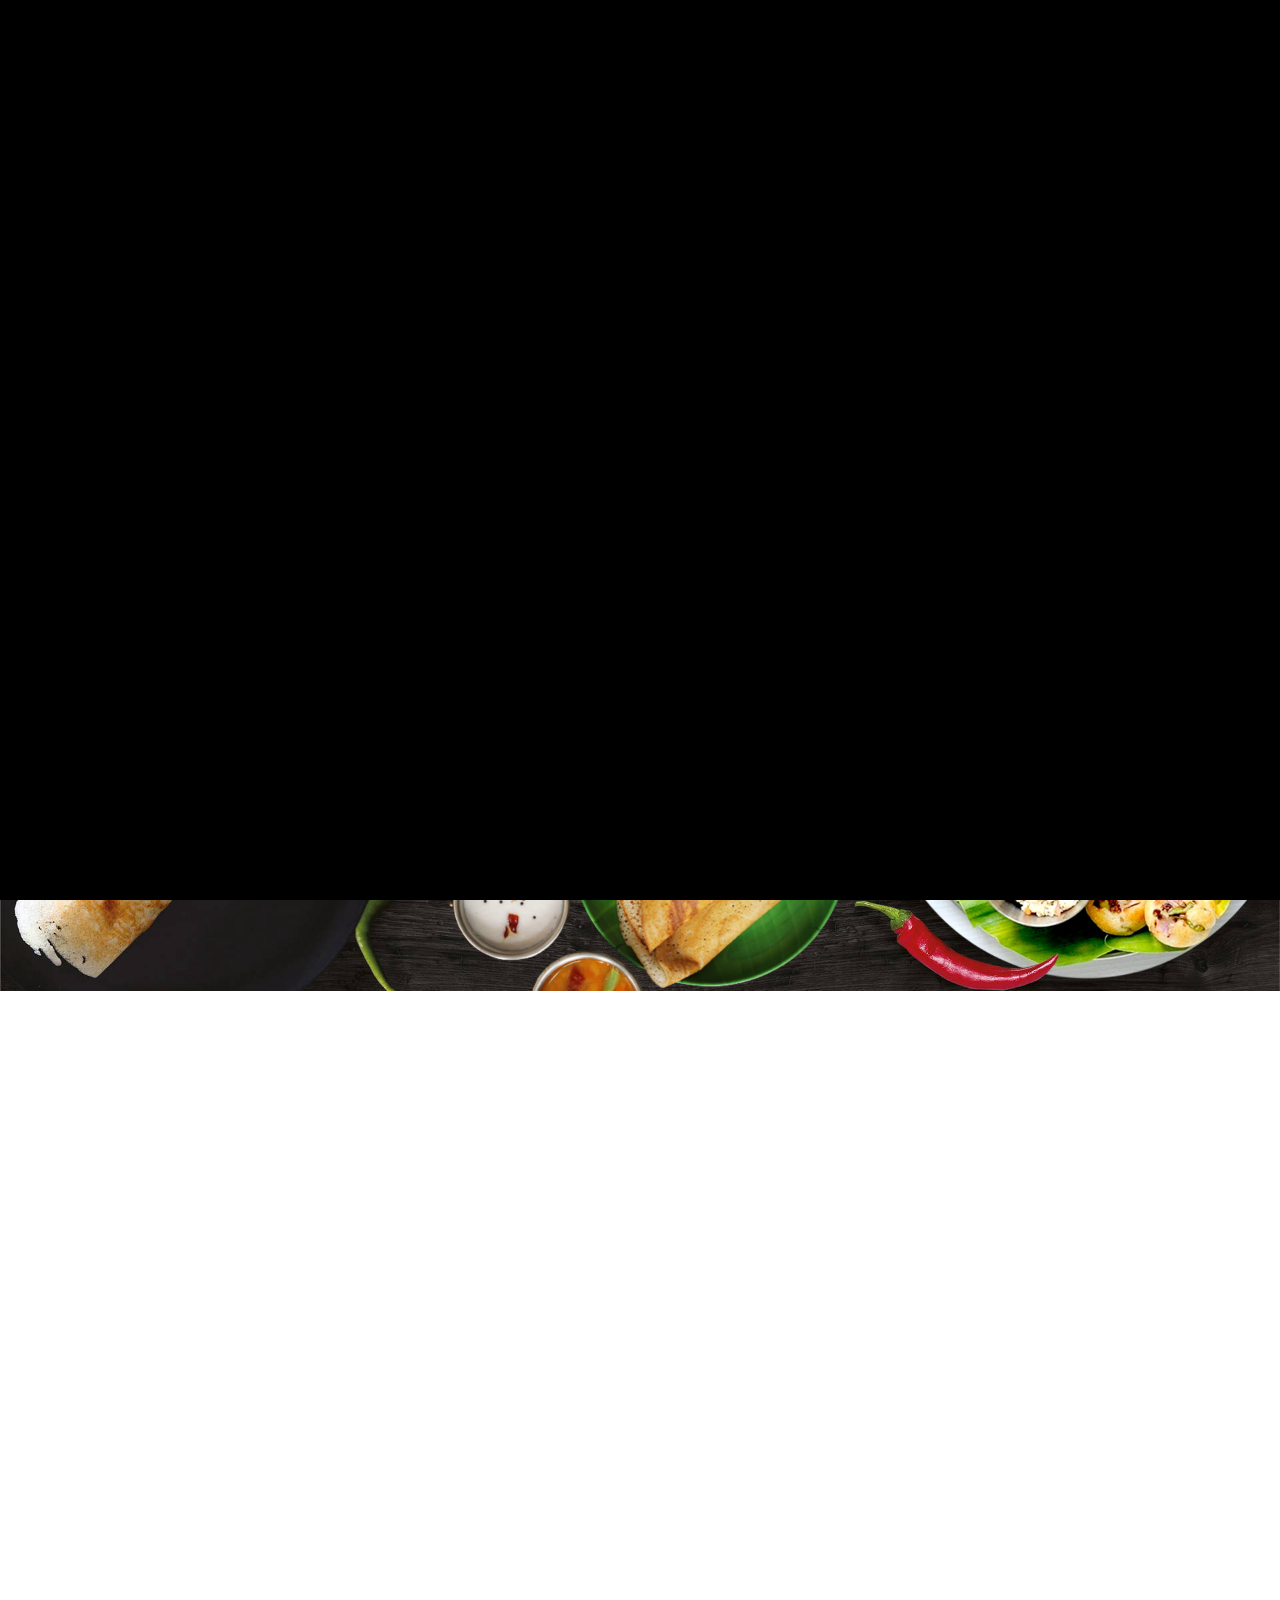
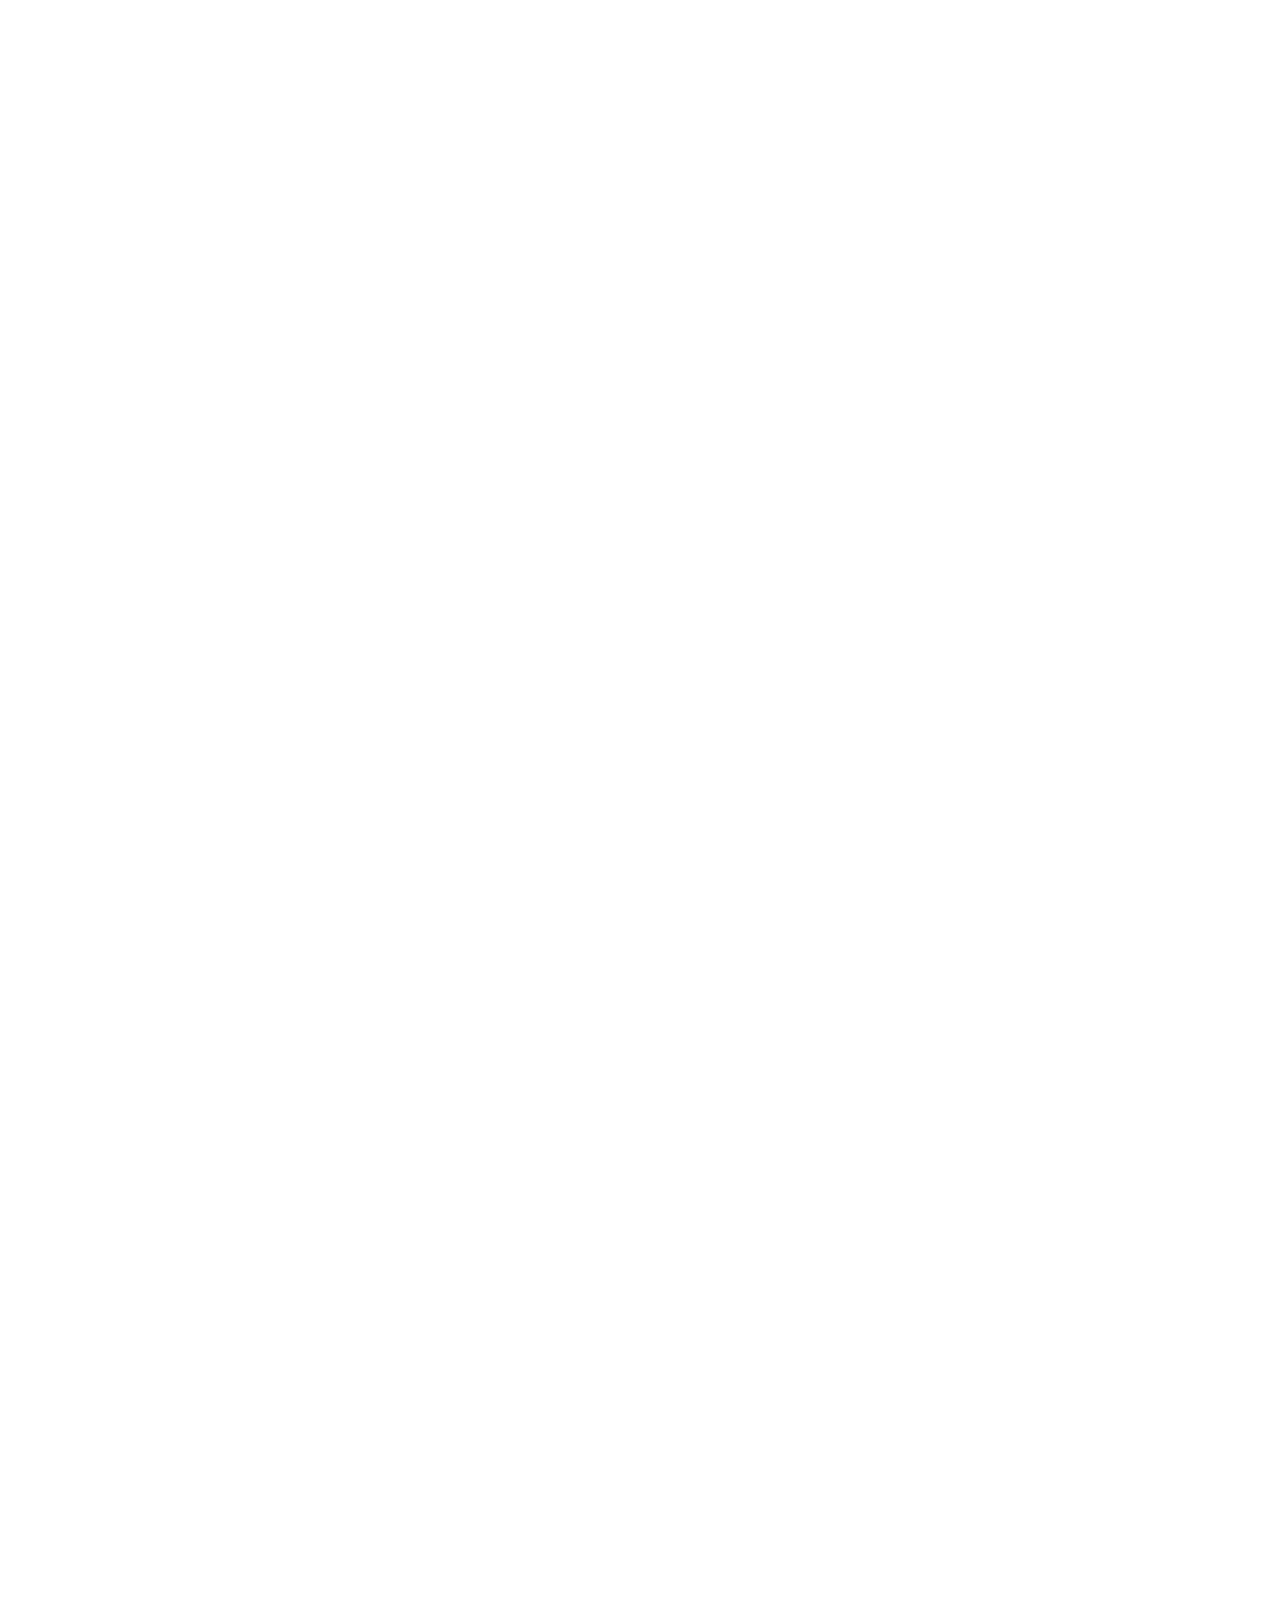
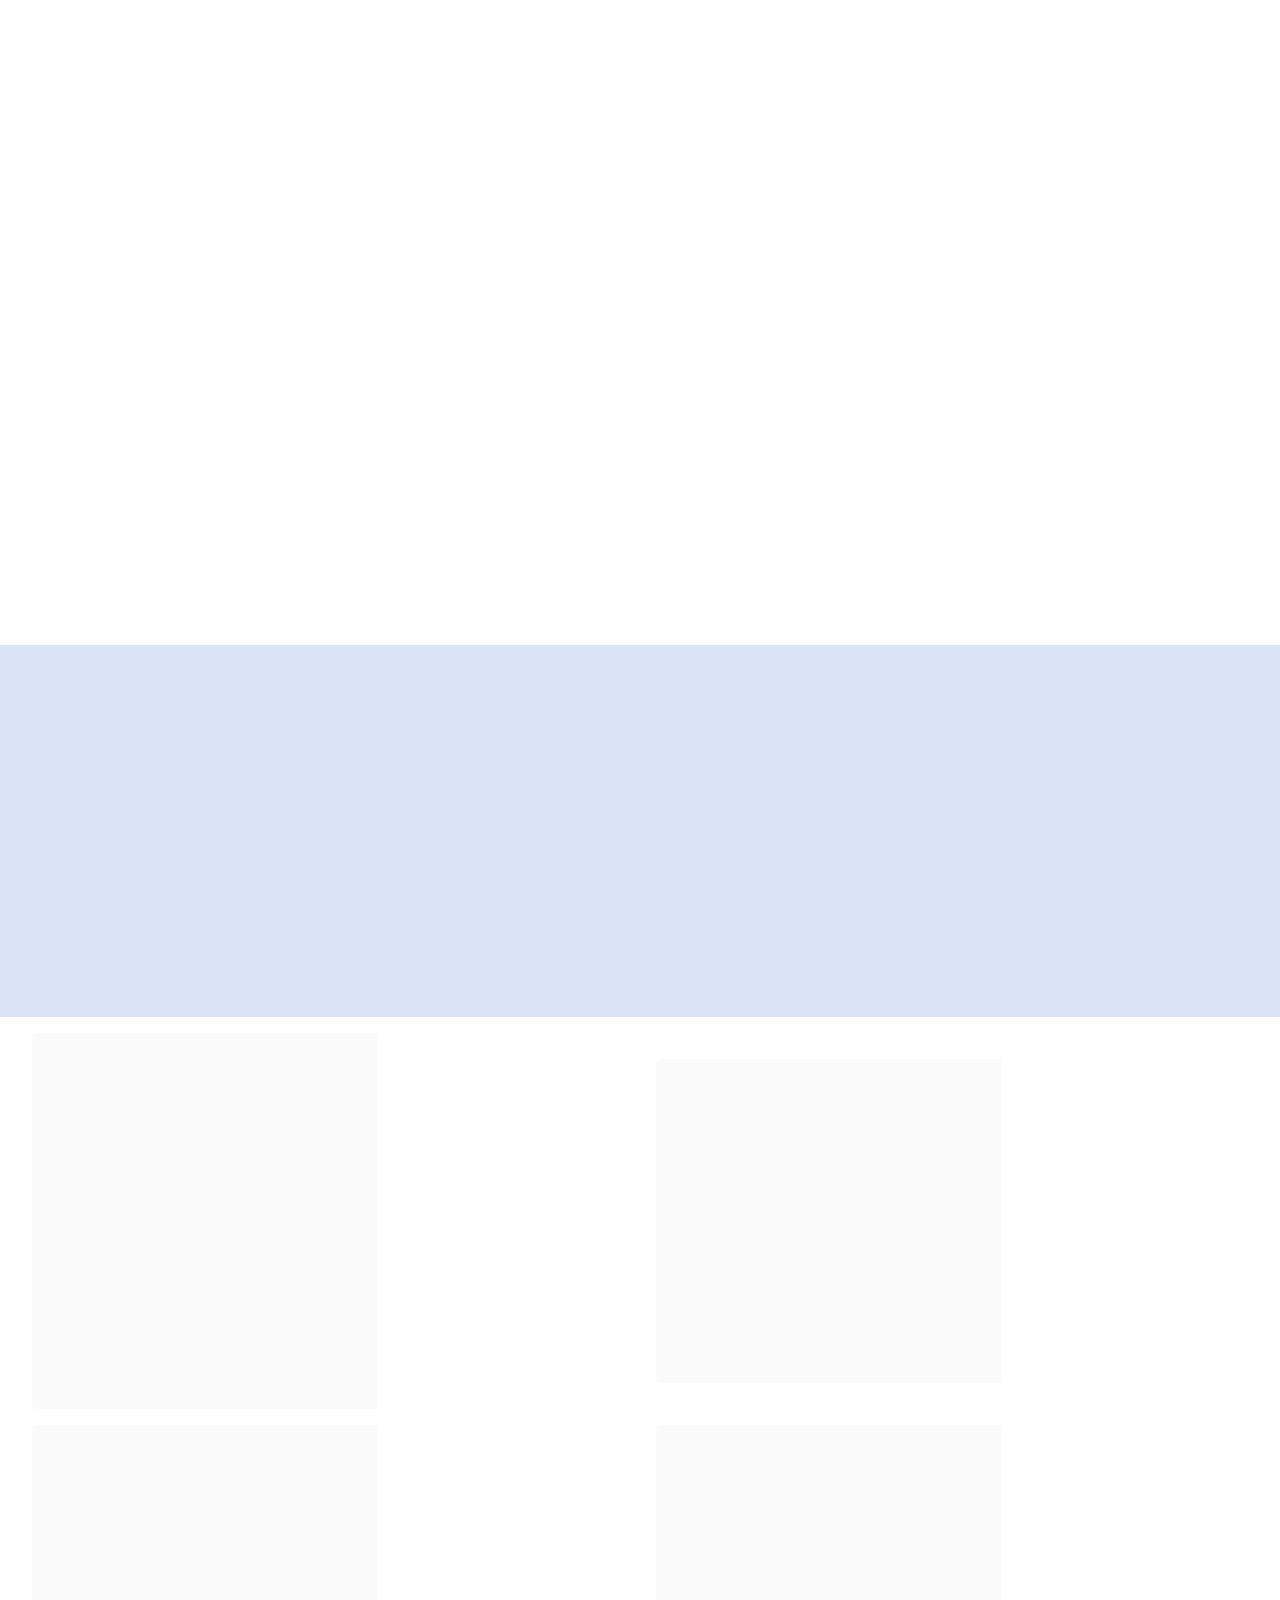
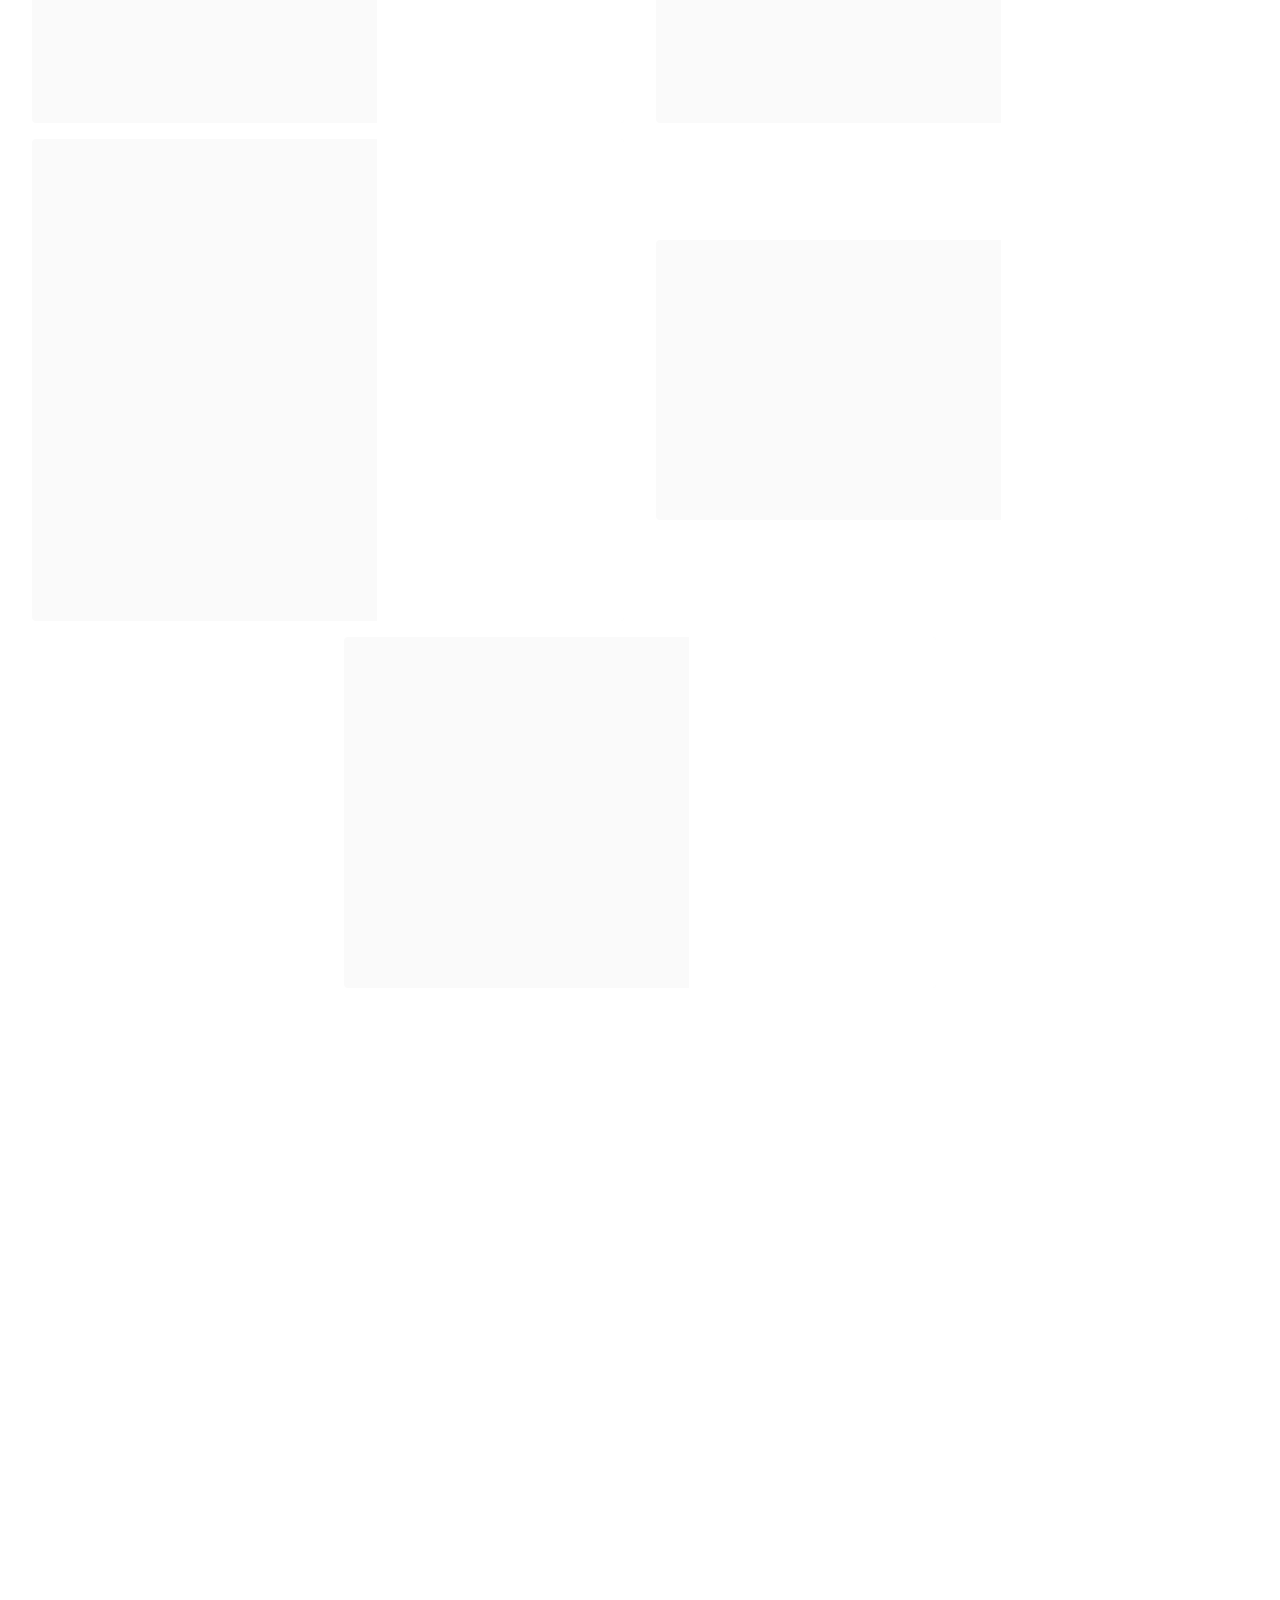
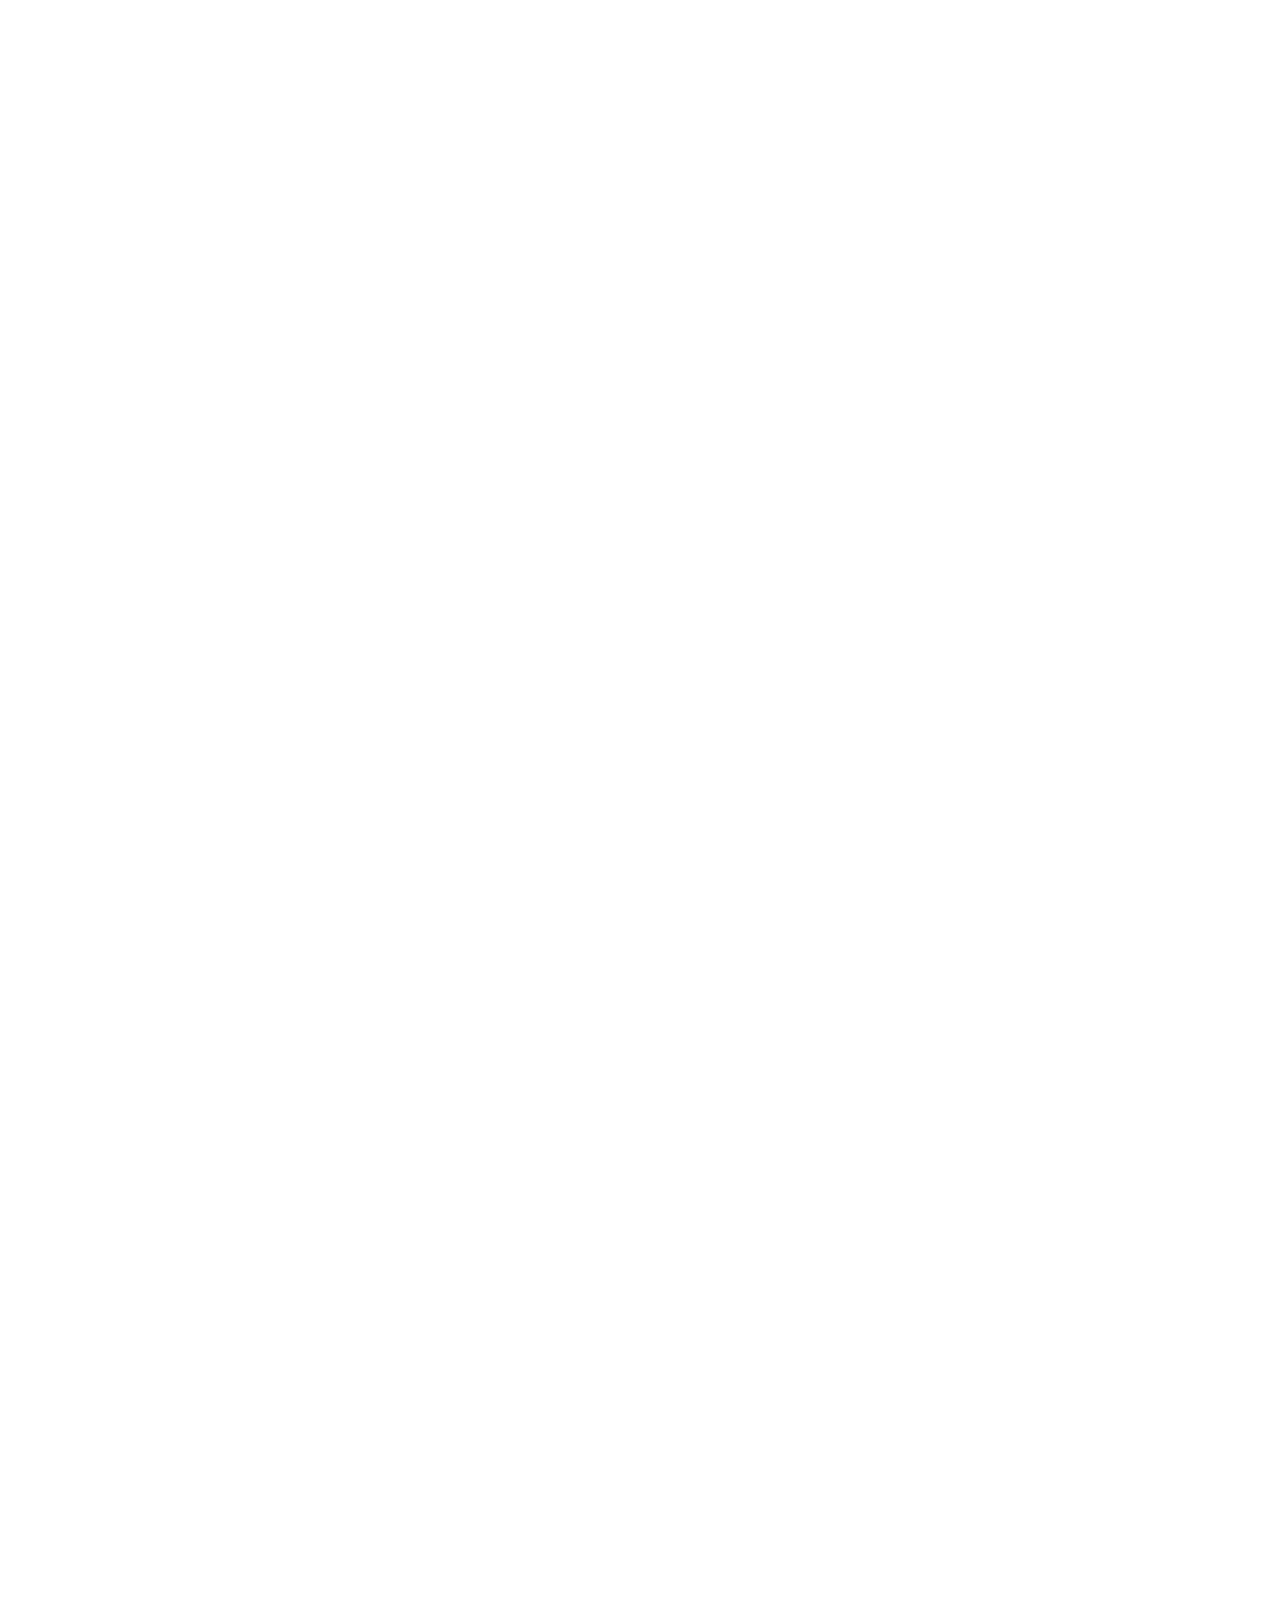
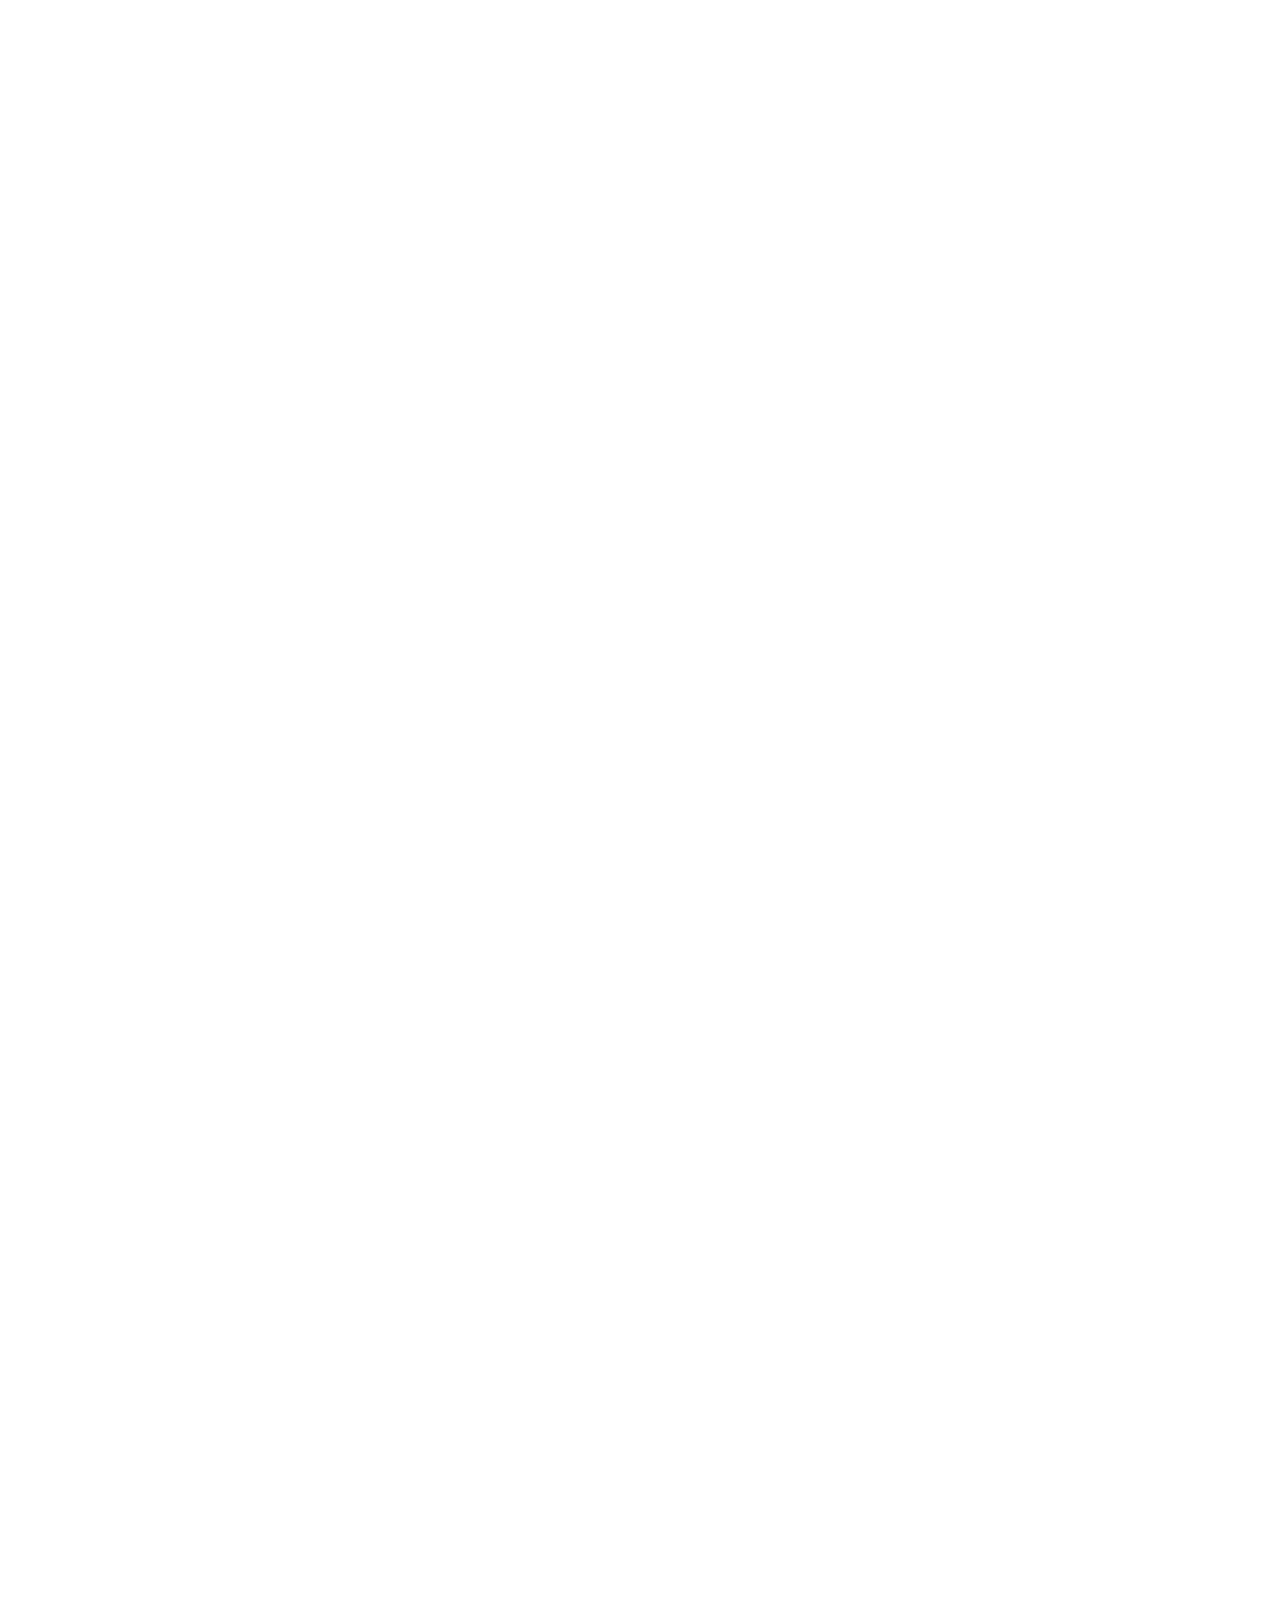
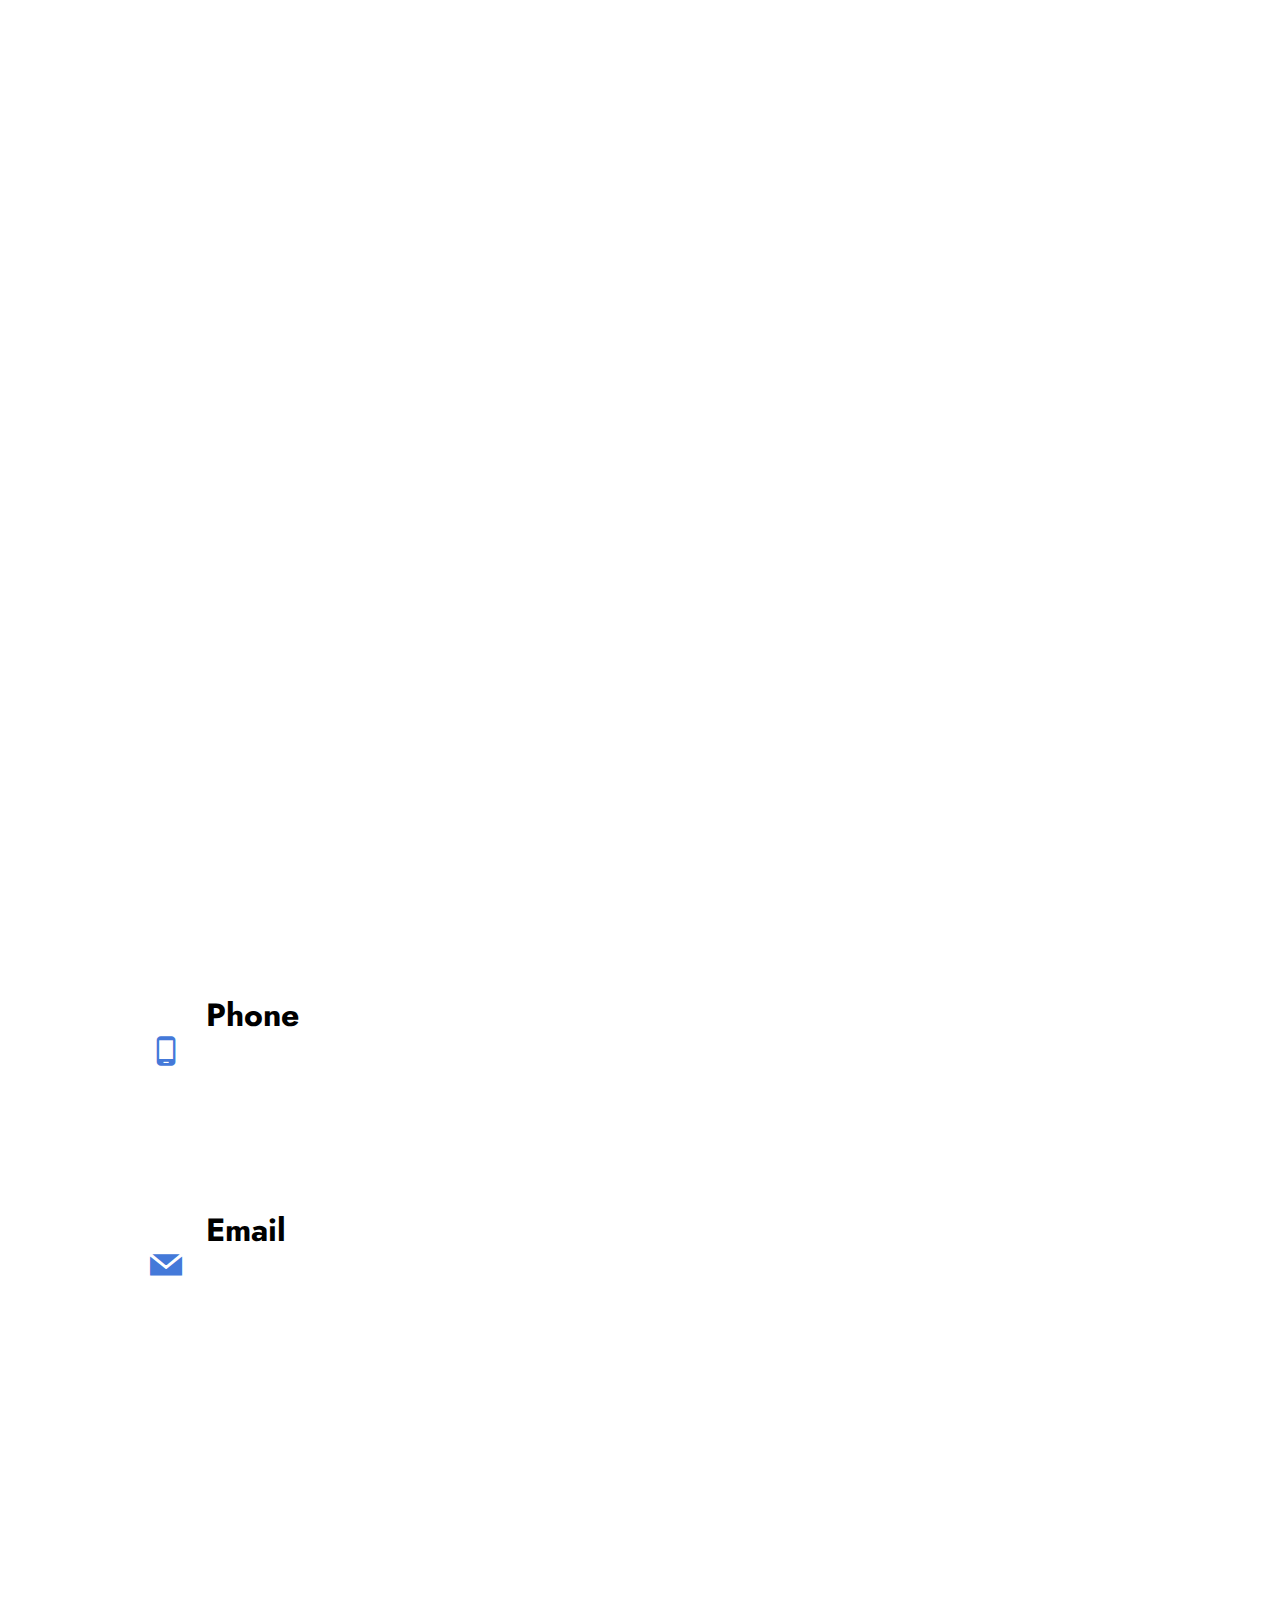
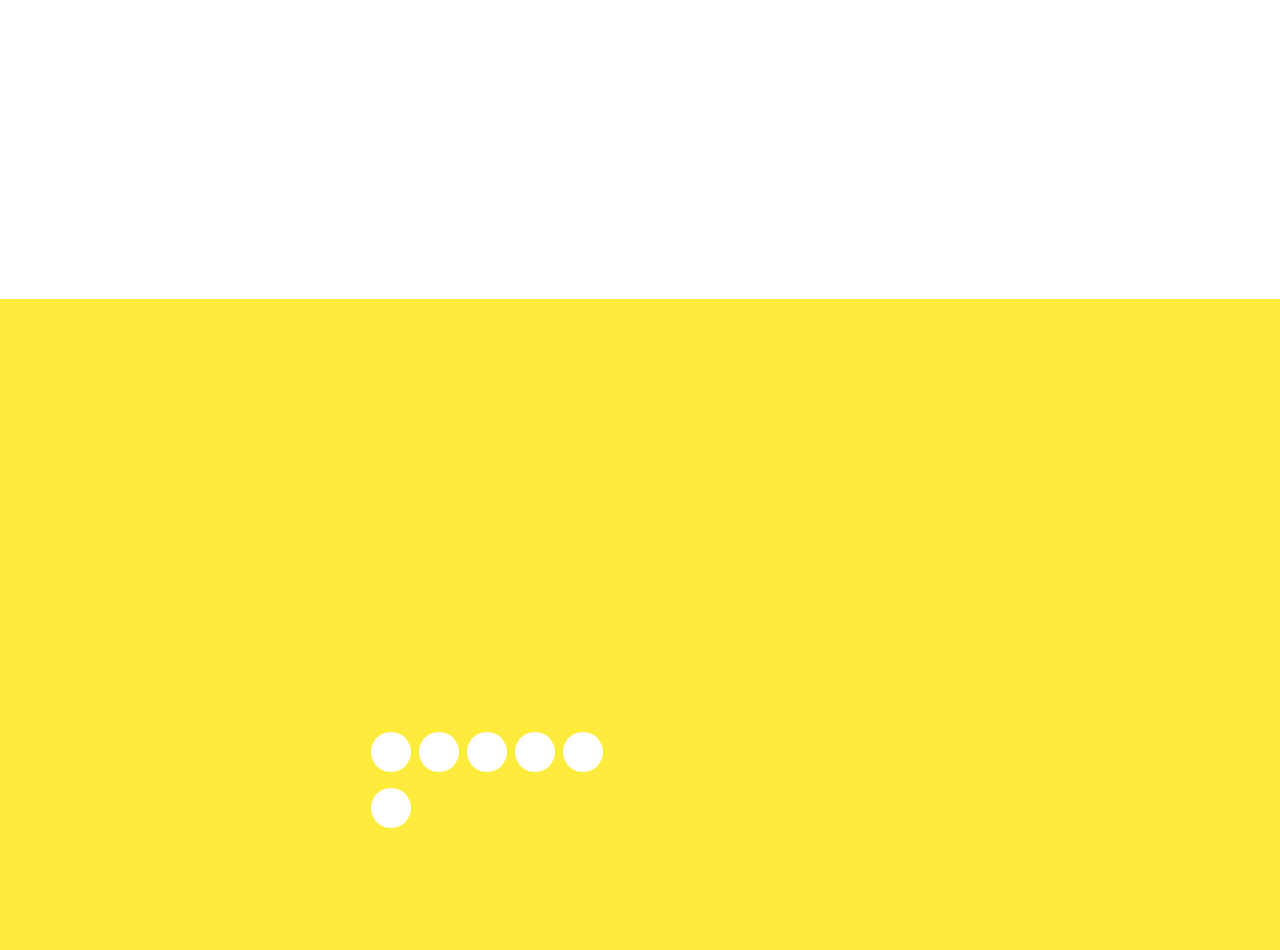
==== commit b8d925a4: "D" ====
--- a/New Site 2023/index.html
+++ b/New Site 2023/index.html
@@ -37,6 +37,7 @@
   <link rel="preload" href="https://fonts.googleapis.com/css?family=Jost:100,200,300,400,500,600,700,800,900,100i,200i,300i,400i,500i,600i,700i,800i,900i&display=swap" as="style" onload="this.onload=null;this.rel='stylesheet'">
   <noscript><link rel="stylesheet" href="https://fonts.googleapis.com/css?family=Jost:100,200,300,400,500,600,700,800,900,100i,200i,300i,400i,500i,600i,700i,800i,900i&display=swap"></noscript>
   <link rel="preload" as="style" href="assets/mobirise/css/mbr-additional.css"><link rel="stylesheet" href="assets/mobirise/css/mbr-additional.css" type="text/css">
+  <link href="assets/font/chp-fire.ttf" rel='stylesheet'/>
   
   
   
@@ -71,9 +72,9 @@
                 </div>
             </button>
             <div class="collapse navbar-collapse" id="navbarSupportedContent">
-                <ul class="navbar-nav nav-dropdown nav-right" data-app-modern-menu="true"><li class="nav-item"><a class="nav-link link text-black text-primary display-4" href="index.html"><span class="fas fa-home mbr-iconfont mbr-iconfont-btn"></span></a></li><li class="nav-item"><a class="nav-link link text-black text-primary show display-4" href="index.html#features12-1g" aria-expanded="true"><strong>
-                            About us</strong></a></li><li class="nav-item"><a class="nav-link link text-black text-primary show display-4" href="index.html#ourvision"><strong>Our Vision</strong></a></li>
-                    <li class="nav-item"><a class="nav-link link text-black text-primary display-4" href="Products.html#features16-1r"><strong>Products</strong></a></li><li class="nav-item"><a class="nav-link link text-black text-primary display-4" href="index.html#info3-49"><strong>Our Process</strong></a></li><li class="nav-item"><a class="nav-link link text-black text-primary display-4" href="index.html#SouthIndianCuisine"><strong>South Indian Cuisine</strong></a></li><li class="nav-item"><a class="nav-link link text-black text-primary display-4" href="index.html#contacts3-17"><strong>Contact us</strong></a></li></ul>
+                <ul class="navbar-nav nav-dropdown nav-right" data-app-modern-menu="true"><li class="nav-item"><a class="nav-link link text-black text-primary display-4" href="index.html"><span class="fas fa-home mbr-iconfont mbr-iconfont-btn"></span></a></li><li class="nav-item"><a class="nav-link link text-black text-primary show display-4" href="index.html#AboutUs" aria-expanded="true"><strong>
+                            About Us</strong></a></li><li class="nav-item"><a class="nav-link link text-black text-primary show display-4" href="index.html#OurVision"><strong>Our Vision</strong></a></li>
+                    <li class="nav-item"><a class="nav-link link text-black text-primary display-4" href="Products.html#features16-1r"><strong>Products</strong></a></li><li class="nav-item"><a class="nav-link link text-black text-primary display-4" href="index.html#OurProcess"><strong>Our Process</strong></a></li><li class="nav-item"><a class="nav-link link text-black text-primary display-4" href="index.html#SouthIndianCuisine"><strong>South Indian Cuisine</strong></a></li><li class="nav-item"><a class="nav-link link text-black text-primary display-4" href="index.html#ContactUs"><strong>Contact Us</strong></a></li></ul>
                 <div class="icons-menu">
                     <a class="iconfont-wrapper" href="index.html">
                         <span class="p-2 mbr-iconfont socicon-facebook socicon"></span>
@@ -153,11 +154,15 @@
 
 
 
-<section data-bs-version="5.1" class="features11 cid-tqWY7yJCsV" id="features12-1g">
-
-    
-
-    
+<section data-bs-version="5.1" class="features11 cid-tqWY7yJCsV" id="AboutUs">
+<style>
+    @font-face {  
+        src: url(assets/font/chp-fire.ttf) format("truetype");
+    }
+    h8.cfont { 
+        font-family:  Cheap Fire;
+    }
+</style>
     
     <div class="container">
         <div class="m-0 row align-items-center">
@@ -166,8 +171,8 @@
                     <div class="card-box">
                         <h4 class="card-title mbr-fonts-style mb-4 display-2">
                             <strong>About us</strong></h4>
-                        <p class="mbr-text mbr-fonts-style mb-4 display-7">
-                            <b>BKK’s Agro Foods</b> Is a blue veteran enterprise to influence the way we approach nutrition by bringing to you produce that is naturally healthy and full of flavor. We strongly believe that <b>“Happiness is homemade and Life is a combination of love and home cooked food".</b> <br> <b>The Founder</b> is an academician with a career in teaching, the Co-Founder of the company is a Blue veteran from<b> Indian Air Force</b> after serving for over three glorious decades. The seed capital for this venture was sourced from the hard earned savings of last three decades in IAF. We embarked on this journey and commenced operations during the last quarter of 2022 as a MSME company in a rented premises at Heelalige, Chandapura. Bangalore and took our selfless steps in the Fresh Food industry. We launched our fresh food products to the clienteles in Namma Bengaluru with the brand name of<b> “XPRESS THINDI”</b> with two legendary South Indian cuisine products.</p>
+                        <p class="mbr-text mbr-fonts-style mb-4 display-7" style="text-align: justify; text-justify: inter-word;">
+                            <b>BKK’s Agro Foods</b> Is a blue veteran enterprise to influence the way we approach nutrition by bringing to you produce that is naturally healthy and full of flavor. We strongly believe that <b>“Happiness is homemade and Life is a combination of love and home cooked food".</b> <br><br> The <b>Founder</b> is an academician with a career in teaching, the <b><br>Co-Founder</b> of the company is a Blue veteran from<b> Indian Air Force</b> after serving for over three glorious decades. The seed capital for this venture was sourced from the hard earned savings of last three decades in IAF. We embarked on this journey and commenced operations during the last quarter of 2022 as a <b>MSME</b> company in a rented premises at Heelalige, Chandapura. Bangalore and took our selfless steps in the Fresh Food industry. We launched our fresh food products to the clienteles in Namma Bengaluru with the brand name of <h8 class="cfont"> <b> “XPRESS THINDI”</b></h8> with two legendary South Indian cuisine products.</p>
                         <div class="mbr-text mbr-fonts-style counter-container display-7">
                             <ul>
                                 <li><span style="font-size: 1.2rem;">Healthy Millet Idly &amp; Dosa Batter</span><br></li><li>Classic Rice Idly &amp; Dosa Batter</li>
@@ -187,7 +192,7 @@
 </section>
 
 
-<section data-bs-version="5.1" class="features11 cid-tqWY7yJCsV" id="ourvision">
+<section data-bs-version="5.1" class="features11 cid-tqWY7yJCsV" id="OurVision">
 
     
 
@@ -205,9 +210,9 @@
                     <div class="card-box">
                         <h4 class="card-title mbr-fonts-style mb-4 display-2">
                             <strong>Our Vision</strong></h4>
-                        <p class="mbr-text mbr-fonts-style mb-4 display-7">
-                            <b>Our Vision in BKK’s Agro Foods</b> is to provide high quality premium everyday fresh food products while maintaining the authenticity and tradition of these recipes in the fast paced current lifestyles. As a customer of BKK’s Agro Foods you can always count on us to deliver quality as we use no preservatives or food enhancing chemicals in any of our fresh food range of products from the food processing plant till it reaches your home prepared with love and served on the table by your loved ones, we make sure everything we make and every step of the processes involved follows two basic rules <b> “Keep it NATURAL and Keep it CLEAN”. </b>
-Anyone can have a dream. However, it’s the process robustness’ and dedication of trained and passionate team that makes the dream come true. At BKK’s Agro Foods, we are passionate about the work that we do. Every product that we make is made with love. We believe in agility, transparency, and discipline. Our foods products are special. We’ve poured our love into them by using only natural ingredients and keeping it preservative-free all the way. With our new motto <b># WE MAKE BATTER BETTER,</b> we look to redefine the language of love, through food..</p>
+                        <p class="mbr-text mbr-fonts-style mb-4 display-7" style="text-align: justify; text-justify: inter-word;">
+                            <b>Our Vision in BKK’s Agro Foods</b> is to provide high quality premium everyday fresh food products while maintaining the authenticity and tradition of these recipes in the fast paced current lifestyle. As a customer of <b>BKK’s Agro Foods</b> you can always count on us to deliver quality as we use no preservatives or food enhancing chemicals in any of our fresh food range of products from the food processing plant till it reaches your home prepared with love and served on the table by your loved ones, we make sure everything we make and every step of the processes involved follows two basic rules <b> “Keeping it NATURAL and Keeping it CLEAN”. </b> <br>
+Anyone can have a dream. However, it’s the process robustness’ and dedication of trained and passionate team that makes the dream come true. At <b>BKK’s Agro Foods,</b> we are passionate about the work that we do. Every product that we make is made with love. We believe in agility, transparency, and discipline. Our foods products are special. We’ve poured our love into them by using only natural ingredients and keeping it preservative-free all the way. With our motto &nbsp;<b># WE MAKE BATTER BETTER,</b> we look to redefine the language of love, through food..</p>
   
                         <div class="mbr-section-btn mb-4"> <a class="btn btn-danger display-4" href="Products.html#features16-1r"><span class="mobi-mbri mobi-mbri-right mbr-iconfont mbr-iconfont-btn"></span>Our Products&nbsp;</a></div>
                     </div>
@@ -263,7 +268,7 @@
     </div>
 </section>
 
-<section data-bs-version="5.1" class="info3 cid-tr92ocS2Ta mbr-parallax-background" id="info3-49">
+<section data-bs-version="5.1" class="info3 cid-tr92ocS2Ta mbr-parallax-background" id="OurProcess">
 
     
 
@@ -299,8 +304,8 @@
                 <div class="card-wrapper mbr-flex">
                     <div class="card-box align-left">
                         
-                        <h5 class="card-title mbr-fonts-style align-left mb-3 display-5"><strong>UNIVERSAL INGREDIENTS</strong></h5>
-                        <p class="mbr-text mbr-fonts-style mb-3 display-4">The Best Quality of Rice, Urad dal, Koda Millet, Little Millet, Barnyard Millet, Jowar and Methi is sourced and stored in a clean and dry store area. The ingredients are measured as per traditional recipes for each batch prior to manufacturing. </p>
+                        <h5 class="card-title mbr-fonts-style align-left mb-3 display-5" ><strong><h8 style="font-size: smaller;">1.</h8>UNIVERSAL INGREDIENTS</strong></h5>
+                        <p class="mbr-text mbr-fonts-style mb-3 display-4" style="text-align: justify; text-justify: inter-word;">The Best Quality of Rice, Urad dal, Koda Millet, Little Millet, Barnyard Millet, Jowar and Methi is sourced and stored in a clean and dry store area. The ingredients are measured as per traditional recipes for each batch prior to manufacturing. </p>
                         
                     </div>
                     <div class="img-wrapper img1 align-center">
@@ -313,8 +318,8 @@
                 <div class="card-wrapper mbr-flex">
                     <div class="card-box align-left">
                         
-                        <h5 class="card-title mbr-fonts-style align-left mb-3 display-5"><strong>SOAKING TO REJUVENATE</strong></h5>
-                        <p class="mbr-text mbr-fonts-style mb-3 display-4">The softest idly and crispy Dosa are made from ingredients that are cleaned and washed before soaking allowing the ingredients to take their time to absorb just the right amount.</p>
+                        <h5 class="card-title mbr-fonts-style align-left mb-3 display-5"><strong><h8 style="font-size: smaller;">2.</h8>SOAKING TO REJUVENATE</strong></h5>
+                        <p class="mbr-text mbr-fonts-style mb-3 display-4" style="text-align: justify; text-justify: inter-word;">The softest idly and crispy Dosa are made from ingredients that are cleaned and washed before soaking allowing the ingredients to take their time to absorb just the right amount.</p>
                         
                     </div>
                     <div class="img-wrapper img2 align-center">
@@ -338,8 +343,8 @@
                 <div class="card-wrapper mbr-flex">
                     <div class="card-box align-left">
                         
-                        <h5 class="card-title mbr-fonts-style align-left mb-3 display-5"><strong>GRIND TO MINGLE</strong></h5>
-                        <p class="mbr-text mbr-fonts-style mb-3 display-4">Under close watchful eyes, the grains and pulses are separately ground to a specific correct consistency and garnished with iodized salt crystals.</p>
+                        <h5 class="card-title mbr-fonts-style align-left mb-3 display-5"><strong><h8 style="font-size: smaller;">3.</h8>GRIND TO MINGLE</strong></h5>
+                        <p class="mbr-text mbr-fonts-style mb-3 display-4" style="text-align: justify; text-justify: inter-word;">Under close watchful eyes, the grains and pulses are separately ground to a specific correct consistency and garnished with iodized salt crystals.</p>
                         
                     </div>
                     <div class="img-wrapper img1 align-center">
@@ -352,8 +357,8 @@
                 <div class="card-wrapper mbr-flex">
                     <div class="card-box align-left">
                         
-                        <h5 class="card-title mbr-fonts-style align-left mb-3 display-5"><strong>PERFECT MATCH</strong></h5>
-                        <p class="mbr-text mbr-fonts-style mb-3 display-4">The finely ground rice, urad dal, and methi are now blend in a perfect impeccable match with the right measured consistency and viscosity. </p>
+                        <h5 class="card-title mbr-fonts-style align-left mb-3 display-5"><strong><h8 style="font-size: smaller;">4.</h8>PERFECT MATCH</strong></h5>
+                        <p class="mbr-text mbr-fonts-style mb-3 display-4" style="text-align: justify; text-justify: inter-word;">The finely ground rice, urad dal, and methi are now blend in a perfect impeccable match with the right measured consistency and viscosity. </p>
                         
                     </div>
                     <div class="img-wrapper img2 align-center">
@@ -377,8 +382,8 @@
                 <div class="card-wrapper mbr-flex">
                     <div class="card-box align-left">
                         
-                        <h5 class="card-title mbr-fonts-style align-left mb-3 display-5"><strong>RISE IN HARMONY</strong></h5>
-                        <p class="mbr-text mbr-fonts-style mb-3 display-4">Fermentation helps the batter raise, become lighter, and increase in volume making it double in size, thicker and fluffier. Fermentation makes food light on tummy and make food easily digestible. Perfect fermentation is essential for perfect fluffy idly and crispy Dosa. There is no shortcut to quality silky smooth batter. Fermentation to right degree is key.</p>
+                        <h5 class="card-title mbr-fonts-style align-left mb-3 display-5"><strong><h8 style="font-size: smaller;">5.</h8>RISE IN HARMONY</strong></h5>
+                        <p class="mbr-text mbr-fonts-style mb-3 display-4" style="text-align: justify; text-justify: inter-word;">Fermentation helps the batter raise, become lighter, and increase in volume making it double in size, thicker and fluffier. Fermentation makes food light on tummy and make food easily digestible. Perfect fermentation is essential for perfect fluffy idly and crispy Dosa. There is no shortcut to quality silky smooth batter. Fermentation to right degree is key.</p>
                         
                     </div>
                     <div class="img-wrapper img1 align-center">
@@ -391,8 +396,8 @@
                 <div class="card-wrapper mbr-flex">
                     <div class="card-box align-left">
                         
-                        <h5 class="card-title mbr-fonts-style align-left mb-3 display-5"><strong>DRESSED TO DELIVER</strong></h5>
-                        <p class="mbr-text mbr-fonts-style mb-3 display-4">&nbsp;The packets are filled, weighed, and air-sealed and sent to the Chiller.</p>
+                        <h5 class="card-title mbr-fonts-style align-left mb-3 display-5"><strong><h8 style="font-size: smaller;">6.</h8>DRESSED TO DELIVER</strong></h5>
+                        <p class="mbr-text mbr-fonts-style mb-3 display-4" style="text-align: justify; text-justify: inter-word;">&nbsp;The packets are filled, weighed, and air-sealed and sent to the Chiller.</p>
                         
                     </div>
                     <div class="img-wrapper img2 align-center">
@@ -416,8 +421,8 @@
                 <div class="card-wrapper mbr-flex">
                     <div class="card-box align-left">
                         
-                        <h5 class="card-title mbr-fonts-style align-left mb-3 display-5"><strong>SERVED WITH LOVE&nbsp;</strong></h5>
-                        <p class="mbr-text mbr-fonts-style mb-3 display-4">The Healthy Millet and Classic Rice Idly &amp; Dosa batter packets travels to retailers near you and eagerly wait for you. When you pick-up a packet of “Xpress Thindi batter”, you choose food made with love.</p>
+                        <h5 class="card-title mbr-fonts-style align-left mb-3 display-5"><strong><h8 style="font-size: smaller;">7.</h8>SERVED WITH LOVE&nbsp;</strong></h5>
+                        <p class="mbr-text mbr-fonts-style mb-3 display-4" style="text-align: justify; text-justify: inter-word;">The Healthy Millet and Classic Rice Idly &amp; Dosa batter packets travels to retailers near you and eagerly wait for you. When you pick-up a packet of “Xpress Thindi batter”, you choose food made with love.</p>
                         
                     </div>
                     <div class="img-wrapper img1 align-center">
@@ -434,7 +439,7 @@
 <section class="animateContent6 extСontent cid-tr7OhL6LSS" id="SouthIndianCuisine">
     
     
-    <div class="container scrollanimation animate__animated animate__delay-0s animate__duration-0s animate__slower animate__repeat-1">
+    <div class="container slideInLeft scrollanimation animate__animated animate__delay-0s animate__duration-0s animate__slower animate__repeat-1">
         <div class="row">
             <div class="col-lg-12 img-col">
                 <img src="assets/images/Blog/Blog1.jpg" alt="Dosa" ondragstart="return false;">
@@ -449,7 +454,7 @@
             </div>
 
             <div class="col-lg-7 text-col align-left">
-                <p class="mbr-text mbr-black mbr-regular mbr-light mbr-fonts-style display-7">South India is a vast, diverse region with a cuisine that has captured the minds of many. The popularity of South Indian staples such as idly and Dosa has transcended geographical boundaries, and has now found fans across the globe. It has not only limited to breakfast but found a unique time and space for all day food due to its versatility. Many South Indian breakfast delicacies are so unique, that you wouldn’t find their counterparts elsewhere. A quintessential South Indian breakfast is a treasure of vital nutrients, minerals and antioxidants. 
+                <p class="mbr-text mbr-black mbr-regular mbr-light mbr-fonts-style display-7" style="text-align: justify; text-justify: inter-word;">South India is a vast, diverse region with a cuisine that has captured the minds of many. The popularity of South Indian staples such as idly and Dosa has transcended geographical boundaries, and has now found fans across the globe. It has not only limited to breakfast but found a unique time and space for all day food due to its versatility. Many South Indian breakfast delicacies are so unique, that you wouldn’t find their counterparts elsewhere. A quintessential South Indian breakfast is a treasure of vital nutrients, minerals and antioxidants. 
 </p>
 
             </div>
@@ -462,7 +467,7 @@
             </div>
 
             <div class="col-lg-7 text-col align-left">
-                <p class="mbr-text mbr-black mbr-regular mbr-light mbr-fonts-style display-7"><br>South Indian food items are mainly fermented which are healthy and are rich in probiotics for gut microbiota especially idly, Dosa, Uttapam, etc. Fermentation improves digestibility, enhances B vitamins and boosts the immune system. Apart from tingling our taste buds, South Indian cuisine for a long time, have ruled our palates and cuisine, given their simple yet exotic taste and of course health benefits. <br>Fermentation is making use of the right kind of bacteria, microbes and sugars for food preservation. Different fruits, vegetables and rice can be fermented to elevate their health benefits.
+                <p class="mbr-text mbr-black mbr-regular mbr-light mbr-fonts-style display-7" style="text-align: justify; text-justify: inter-word;"><br>South Indian food items are mainly fermented which are healthy and are rich in probiotics for gut microbiota especially idly, Dosa, Uttapam, etc. Fermentation improves digestibility, enhances B vitamins and boosts the immune system. Apart from tingling our taste buds, South Indian cuisine for a long time, have ruled our palates and cuisine, given their simple yet exotic taste and of course health benefits. <br>Fermentation is making use of the right kind of bacteria, microbes and sugars for food preservation. Different fruits, vegetables and rice can be fermented to elevate their health benefits.
 </p>
 
             </div>
@@ -475,7 +480,7 @@
             </div>
 
             <div class="col-lg-7 text-col align-left">
-                <p class="mbr-text mbr-black mbr-regular mbr-light mbr-fonts-style display-7">Fermentation is making use of the right kind of bacteria, microbes and sugars for food preservation. Different fruits, vegetables and rice can be fermented to elevate their health benefits. Consuming fermented foods on a daily basis ensures one is at an arm’s length from obesity. It controls hypersensitivity and keeps one’s cholesterols levels in check thus, safe to say that heart diseases can be forgone for a while. Coupling fermented foods with daily and regular exercises are all one needs to keep in their bag of personal fitness program. Fermented foods ensure the sugars only have health benefits to offer and is highly recommended to diabetic patients. Moreover, in the era of incurable diseases especially caught by the consumption of inorganic foods, fermented foods keep cancers and tumors in check.
+                <p class="mbr-text mbr-black mbr-regular mbr-light mbr-fonts-style display-7" style="text-align: justify; text-justify: inter-word;">Fermentation is making use of the right kind of bacteria, microbes and sugars for food preservation. Different fruits, vegetables and rice can be fermented to elevate their health benefits. Consuming fermented foods on a daily basis ensures one is at an arm’s length from obesity. It controls hypersensitivity and keeps one’s cholesterols levels in check thus, safe to say that heart diseases can be forgone for a while. Coupling fermented foods with daily and regular exercises are all one needs to keep in their bag of personal fitness program. Fermented foods ensure the sugars only have health benefits to offer and is highly recommended to diabetic patients. Moreover, in the era of incurable diseases especially caught by the consumption of inorganic foods, fermented foods keep cancers and tumors in check.
 </p>
 
             </div>
@@ -488,7 +493,7 @@
             </div>
 
             <div class="col-lg-7 text-col align-left">
-                <p class="mbr-text mbr-black mbr-regular mbr-light mbr-fonts-style display-7">Local ingredients like coconut, bananas and curry leaves are also used generously in the South Indian cuisine. A delish chutney or relish that is almost, always served with South Indian food is chutney. Coconut is packed with many health benefits, it is rich in fibre with plenty of antioxidants and minerals.  
+                <p class="mbr-text mbr-black mbr-regular mbr-light mbr-fonts-style display-7" style="text-align: justify; text-justify: inter-word;">Local ingredients like coconut, bananas and curry leaves are also used generously in the South Indian cuisine. A delish chutney or relish that is almost, always served with South Indian food is chutney. Coconut is packed with many health benefits, it is rich in fibre with plenty of antioxidants and minerals.  
 </p>
 
             </div>
@@ -501,7 +506,7 @@
             </div>
 
             <div class="col-lg-7 text-col align-left">
-                <p class="mbr-text mbr-black mbr-regular mbr-light mbr-fonts-style display-7">South Indian cuisine is popular all over India, with many dishes being a staple for people for people from different regions. Though it is a healthy food option, people who are watching their weight need to keep a tab on their calorie intake even from these foods. We share with you a list of calories of Indian Dishes.
+                <p class="mbr-text mbr-black mbr-regular mbr-light mbr-fonts-style display-7" style="text-align: justify; text-justify: inter-word;">South Indian cuisine is popular all over India, with many dishes being a staple for people for people from different regions. Though it is a healthy food option, people who are watching their weight need to keep a tab on their calorie intake even from these foods. We share with you a list of calories of Indian Dishes.
 </p>
 
             </div>
@@ -518,7 +523,7 @@
             <div class="col-lg-6 text-col align-left">
                 
                 <h1 class="mbr-section-title mbr-semibold pb-4 mbr-fonts-style display-2">Benefits of Idly</h1>
-                <p class="mbr-text mbr-black mbr-regular mbr-light mbr-fonts-style display-7">Idly are considered among the healthiest breakfasts in the world, idly being a steamed food is made with little to no oil. It is an excellent breakfast option for all age groups as it is easy on the stomach. The fermentation process increases the bioavailability of proteins, and also enriches the idly with vitamin B. rich plant-based proteins, fibre, complex carbohydrates and micronutrients. They are light and balanced, with carbs, fibre, protein and vitamins being available in one food. It has no fat and no cholesterol, making it a perfect heart-healthy food. They improve the digestive efficiency, gut health and production of vitamin B12. 
+                <p class="mbr-text mbr-black mbr-regular mbr-light mbr-fonts-style display-7" style="text-align: justify; text-justify: inter-word;">Idly are considered among the healthiest breakfasts in the world, idly being a steamed food is made with little to no oil. It is an excellent breakfast option for all age groups as it is easy on the stomach. The fermentation process increases the bioavailability of proteins, and also enriches the idly with vitamin B. rich plant-based proteins, fibre, complex carbohydrates and micronutrients. They are light and balanced, with carbs, fibre, protein and vitamins being available in one food. It has no fat and no cholesterol, making it a perfect heart-healthy food. They improve the digestive efficiency, gut health and production of vitamin B12. 
 <br>Idly is among the most nutritious foods in India cuisine with It's a fermented food that is beneficial for the gut health.Idly keeps you satisfied longer, preventing you from eating more. Moreover, fibre helps promote good digestion, which is a key to lose weight.One idly has only 39 calories. So you are better off snacking on an idly than eating any form of processed foods.&nbsp;&nbsp;<br></p>
             </div>
             <div class="col-lg-6 img-col">
@@ -541,7 +546,7 @@
             <div class="col-lg-6 text-col align-left">
                 
                 <h1 class="mbr-section-title mbr-semibold pb-4 mbr-fonts-style display-2">Benefits of Dosa</h1>
-                <p class="mbr-text mbr-black mbr-regular mbr-light mbr-fonts-style display-7">Dosa is rich in healthy carbohydrates and proteins, which makes it a healthy and wholesome delight for weight-watchers.Easy on your Digestive Systems of all ages. Dosa are not just a treat for your taste buds, but also light on your digestive system. A staple of south India, Dosa makes for a yummy breakfast item. Dosa is a great source of complete protein for vegetarians as it is made of rice batter and Urad dal (black gram lentil) and completes the amino acids in them. Dosa can be eaten as lunch, breakfast or dinner as Dosa is a versatile dish. It can be a breakfast item; can be served for lunch or dinner. It is easy to digest and even one Dosa can keep you adequately full. In case you wish to eat a heavy meal, you can add stuffing inside it. Idly and or Dosa is mainly served with the sambar that goes with it usually has toor dal with some protein and some vegetables providing vitamins, including vitamin C. The coconut chutney provides the fats which are easily assimilated and digested, proven heart friendly.&nbsp;<br></p>
+                <p class="mbr-text mbr-black mbr-regular mbr-light mbr-fonts-style display-7" style="text-align: justify; text-justify: inter-word;">Dosa is rich in healthy carbohydrates and proteins, which makes it a healthy and wholesome delight for weight-watchers.Easy on your Digestive Systems of all ages. Dosa are not just a treat for your taste buds, but also light on your digestive system. A staple of south India, Dosa makes for a yummy breakfast item. Dosa is a great source of complete protein for vegetarians as it is made of rice batter and Urad dal (black gram lentil) and completes the amino acids in them. Dosa can be eaten as lunch, breakfast or dinner as Dosa is a versatile dish. It can be a breakfast item; can be served for lunch or dinner. It is easy to digest and even one Dosa can keep you adequately full. In case you wish to eat a heavy meal, you can add stuffing inside it. Idly and or Dosa is mainly served with the sambar that goes with it usually has toor dal with some protein and some vegetables providing vitamins, including vitamin C. The coconut chutney provides the fats which are easily assimilated and digested, proven heart friendly.&nbsp;<br></p>
             </div>
 
         </div>
@@ -569,7 +574,7 @@
 </div>
 </section>
 
-<section data-bs-version="5.1" class="contacts3 map1 cid-tqV9XpqnBo" id="contacts3-17">
+<section data-bs-version="5.1" class="contacts3 map1 cid-tqV9XpqnBo" id="ContactUs">
 
     
 
@@ -585,7 +590,7 @@
             <div class="card col-12 col-md-6">
                 <div class="card-wrapper">
                     <div class="image-wrapper">
-                        <span class="mbr-iconfont material material-phone-android" style=""></span>
+                        <span class="mbr-iconfont material material-phone-android"></span>
                     </div>
                     <div class="text-wrapper">
                         <h6 class="card-title mbr-fonts-style mb-1 display-5">
@@ -597,7 +602,7 @@
                 </div>
                 <div class="card-wrapper">
                     <div class="image-wrapper">
-                        <span class="mbr-iconfont socicon-mail socicon" style=""></span>
+                        <span class="mbr-iconfont socicon-mail socicon"></span>
                     </div>
                     <div class="text-wrapper">
                         <h6 class="card-title mbr-fonts-style mb-1 display-5">
@@ -692,7 +697,7 @@
                         </a>
                     </div>
                     <div class="soc-item">
-                        <a href="index.html">
+                        <a href="https://wa.me/917702530609" target="blank">
                             <span class="mbr-iconfont socicon-whatsapp socicon" style="color: rgb(59, 199, 45); fill: rgb(59, 199, 45);"></span>
                         </a>
                     </div>
@@ -722,10 +727,12 @@
                 <h5 class="mbr-section-subtitle mbr-fonts-style mb-2 display-7">
                     <strong>Menu</strong></h5>
                 <ul class="list mbr-fonts-style display-7">
-                    <li class="mbr-text item-wrap"><a href="index.html#features12-1g" class="text-black text-primary">About us</a></li>
+                    <li class="mbr-text item-wrap"><a href="index.html#AboutUs" class="text-black text-primary">About Us</a></li>
+                    <li class="mbr-text item-wrap"><a href="index.html#OurVision" class="text-black text-primary">Our Vision</a></li>
                     <li class="mbr-text item-wrap"><a href="Products.html#features16-1r" class="text-black text-primary">Products</a></li>
-                    <li class="mbr-text item-wrap"><a href="index.html#contacts3-17" class="text-black text-primary">Contact us</a></li>
-                    <li class="mbr-text item-wrap"><a href="index.html" class="text-black">Shop</a></li><li class="mbr-text item-wrap"><a href="blog.html#features16-2t" class="text-black text-primary">Blog</a></li>
+                    <li class="mbr-text item-wrap"><a href="index.html#OurProcess" class="text-black text-primary">Our Process</a></li>
+                    <li class="mbr-text item-wrap"><a href="index.html#SouthIndianCuisine" class="text-black text-primary">SouthIndian Cuisine</a></li>
+                    <li class="mbr-text item-wrap"><a href="index.html#ContactUs" class="text-black text-primary">Contact Us</a></li>
                 </ul>
             </div>
             <div class="col-12 col-md-6 col-lg-3">
@@ -737,7 +744,7 @@
             </div>
             <div class="col-12 mt-4">
                 <p class="mbr-text mb-0 mbr-fonts-style copyright align-center display-7">
-                    © 2022  <a href="index.html#top" class="text-black" style="">BKK's Agro Foods</a> - All Rights Reserved <br>Powered by -&nbsp;❤️<a href="https://bit.ly/thedteam" class="text-black" target="_blank" style="">The 'D Team</a>&nbsp;</p>
+                    © 2022  <a href="index.html#top" class="text-black" >BKK's Agro Foods</a> - All Rights Reserved <br>Powered by -&nbsp;❤️<a href="https://bit.ly/thedteam" class="text-black" target="_blank">The 'D Team</a>&nbsp;</p>
             </div>
         </div>
     </div>
@@ -777,7 +784,7 @@
        </h10>				
     </div>
   </div>  
-</section><section><a href="https://mobiri.se"></a><a href="https://mobiri.se"></a></section><script src="assets/popper/popper.min.js"></script>  <script src="assets/bootstrap/js/bootstrap.bundle.min.js"></script>  <script src="assets/parallax/jarallax.js"></script>  <script src="assets/smoothscroll/smooth-scroll.js"></script>  <script src="assets/ytplayer/index.js"></script>  <script src="assets/tether/tether.min.js"></script>  <script src="assets/viewportchecker/viewportchecker.js"></script>  <script src="assets/dropdown/js/navbar-dropdown.js"></script>  <script src="assets/theme/js/script.js"></script>      <script src="assets\mobirise\js\preloader.js"></script>                    
+</section><section><a href="https://mobiri.se"></a><a href="https://mobiri.se"></a></section><script src="assets/popper/popper.min.js"></script>  <script src="assets/bootstrap/js/bootstrap.bundle.min.js"></script>  <script src="assets/parallax/jarallax.js"></script>  <script src="assets/smoothscroll/smooth-scroll.js"></script>  <script src="assets/ytplayer/index.js"></script>  <script src="assets/tether/tether.min.js"></script>  <script src="assets/viewportchecker/viewportchecker.js"></script>  <script src="assets/dropdown/js/navbar-dropdown.js"></script>  <script src="assets/theme/js/script.js"></script>   <script src="assets\mobirise\js\preloader.js"></script>        
   
   
   <input name="animation" type="hidden">
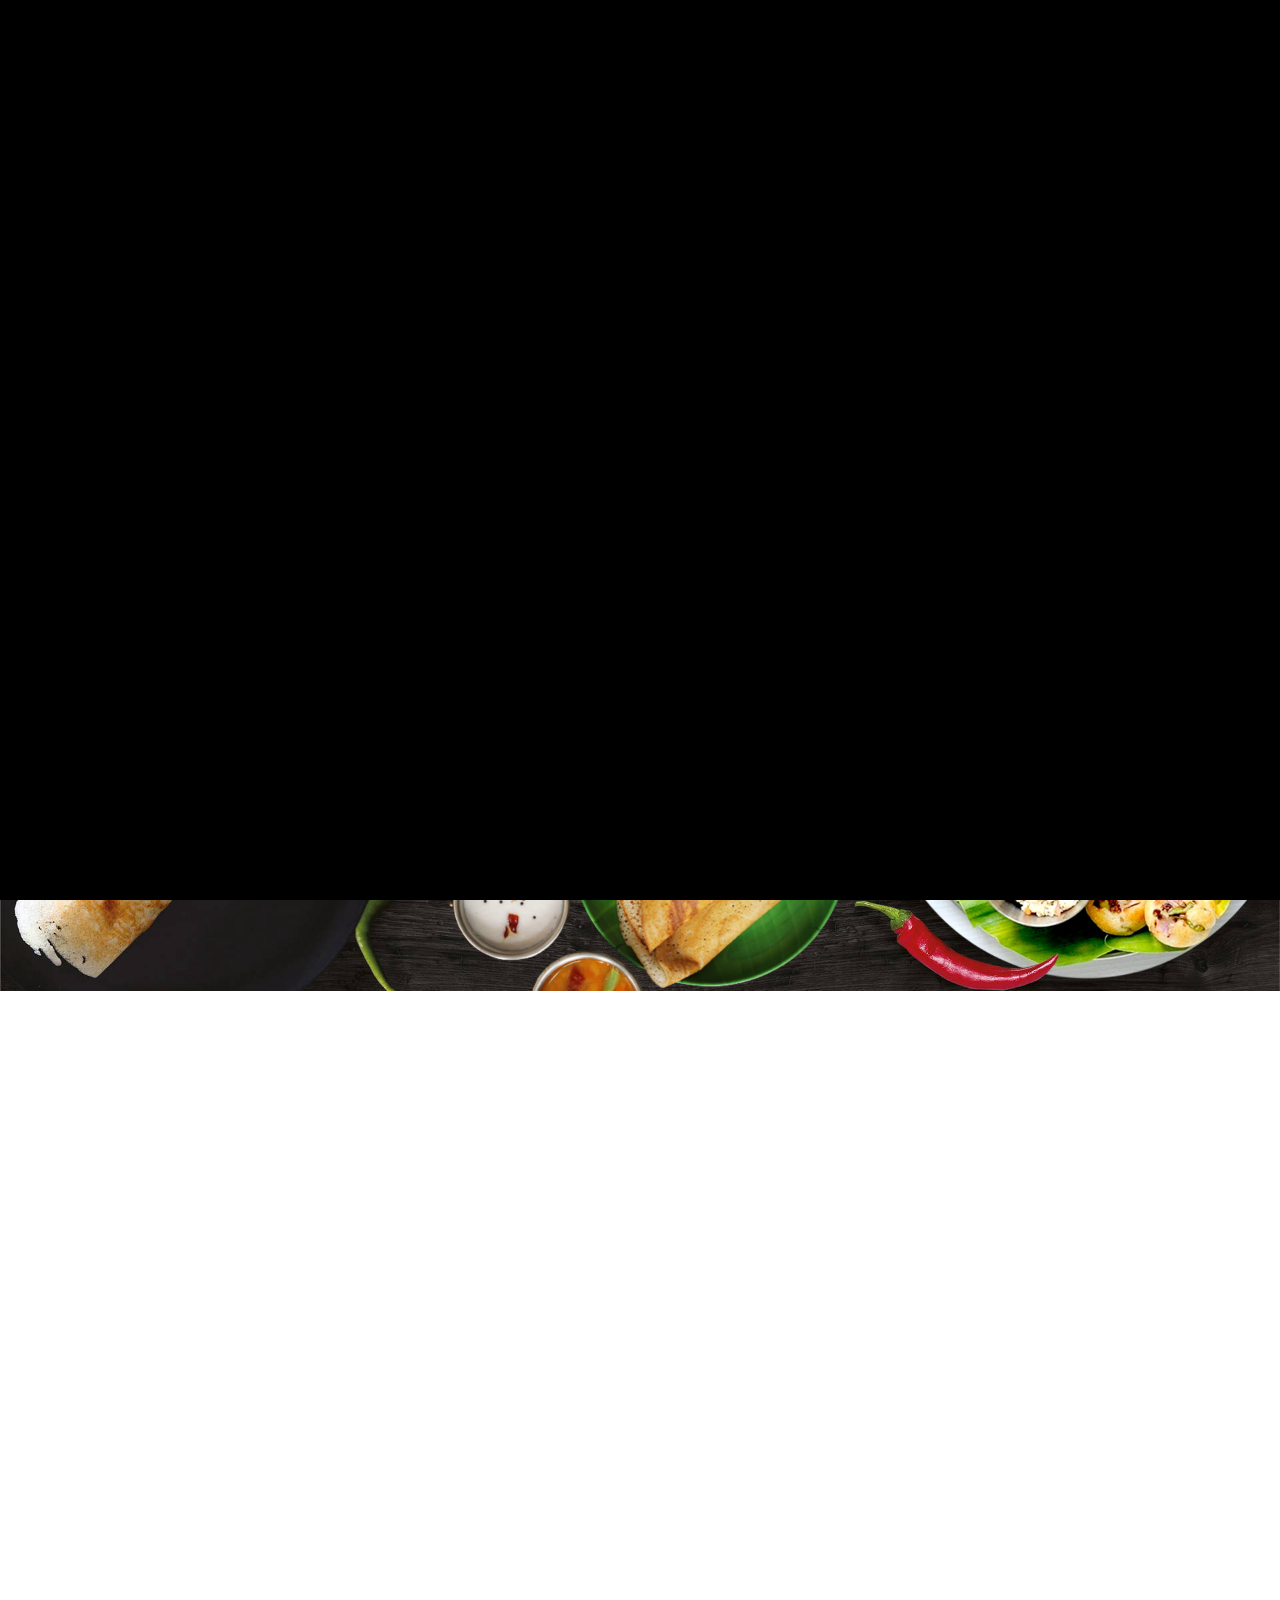
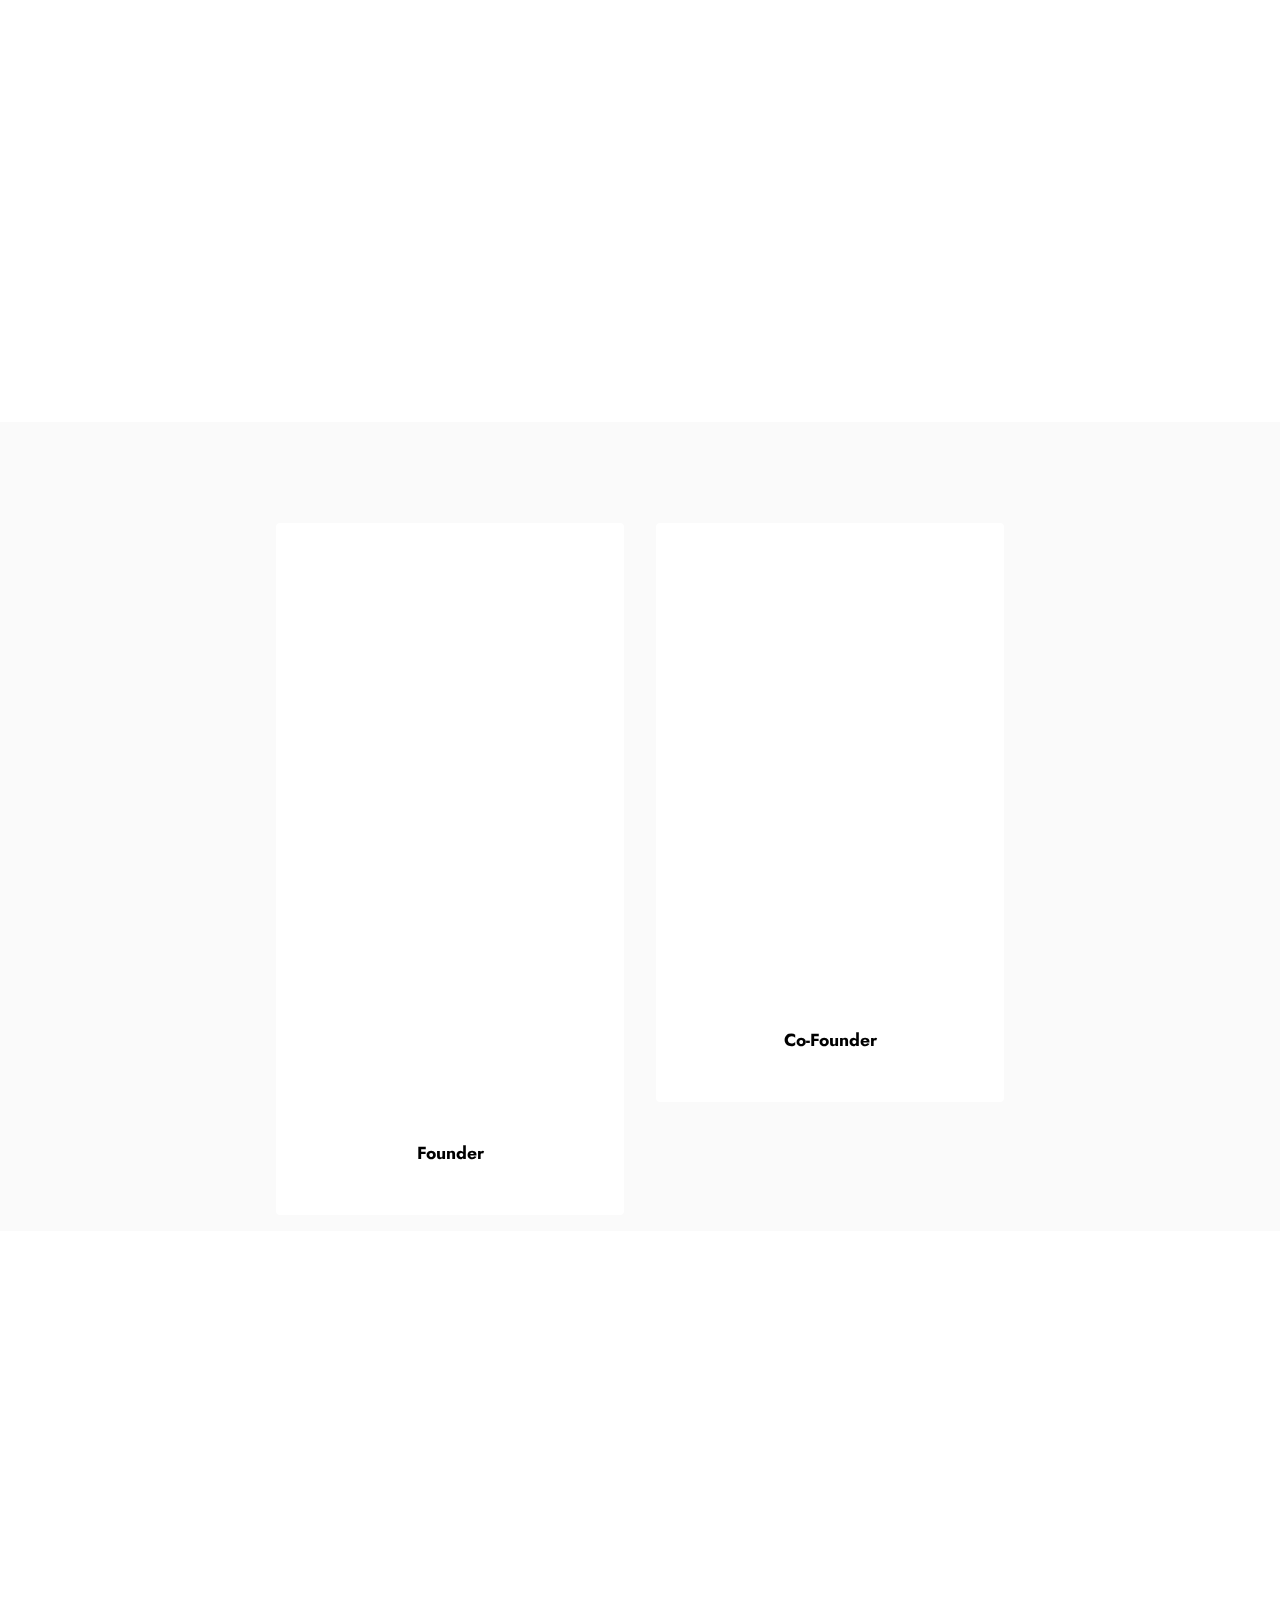
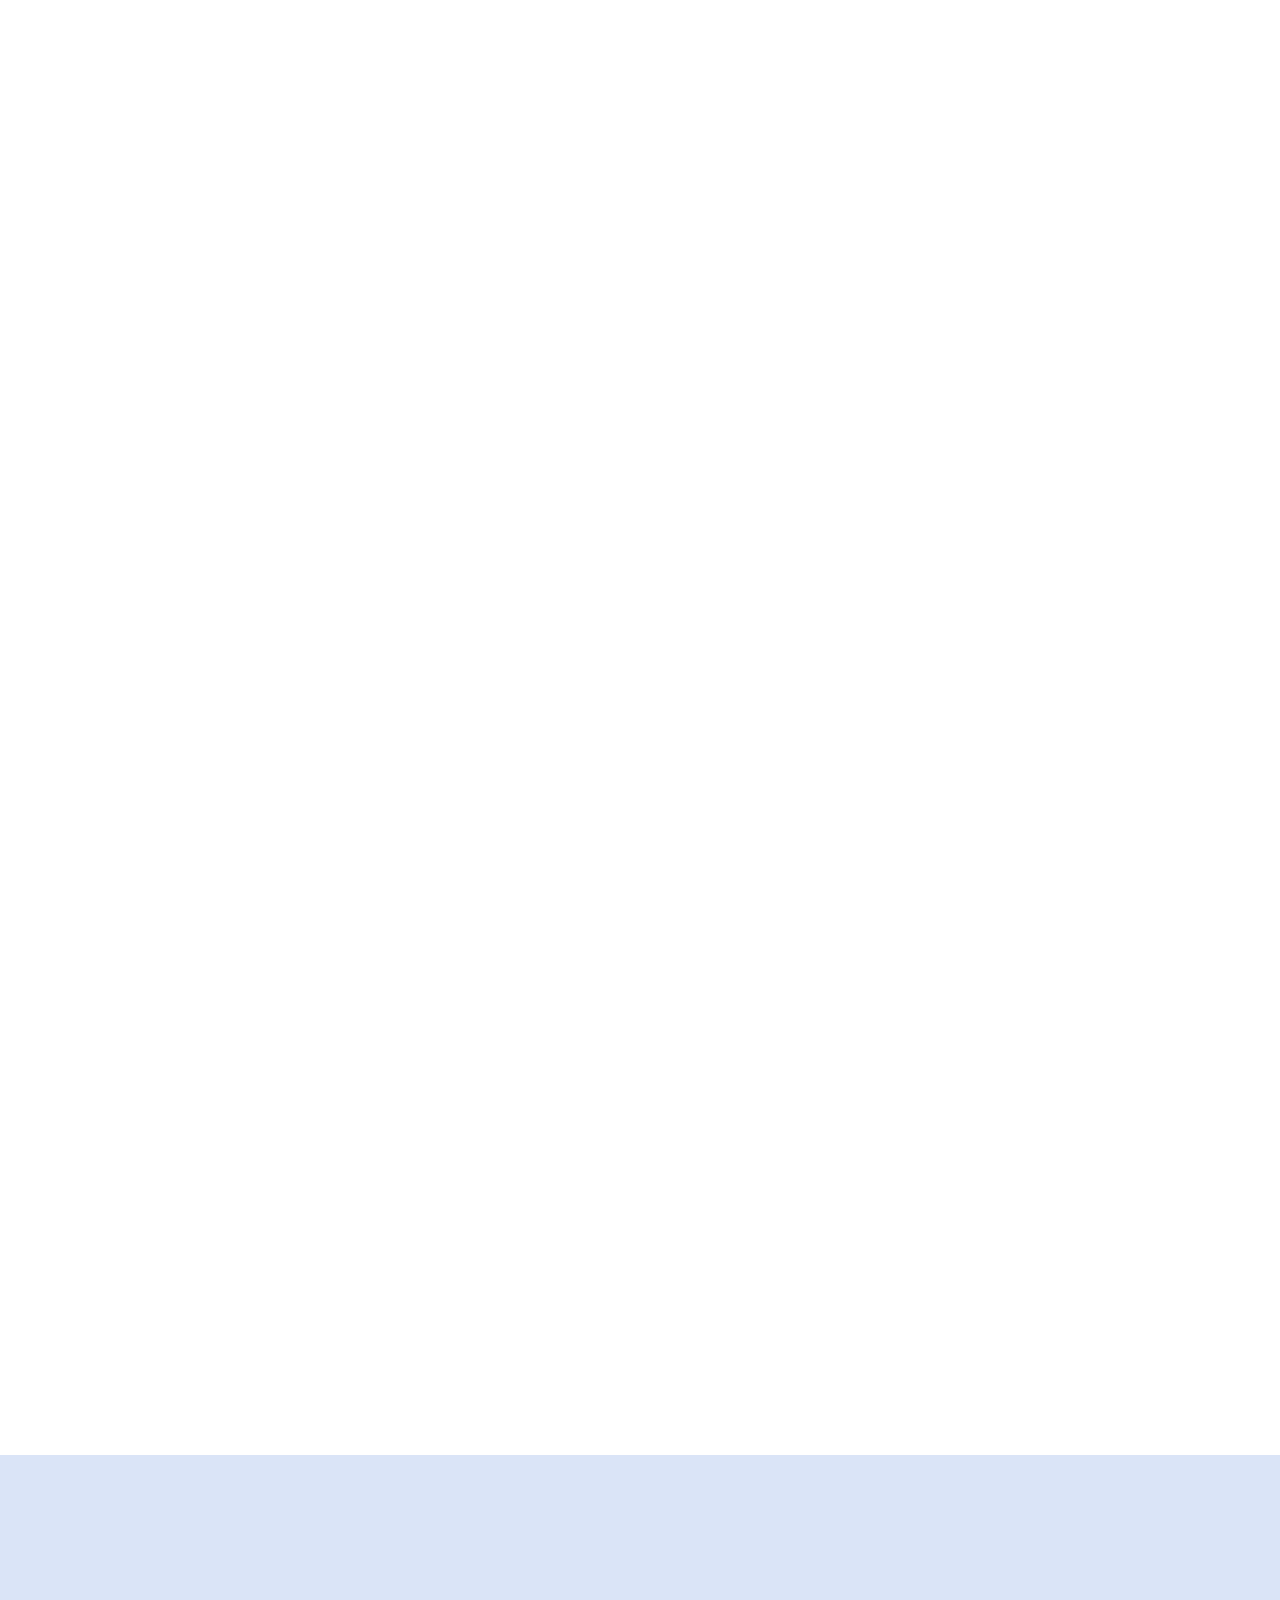
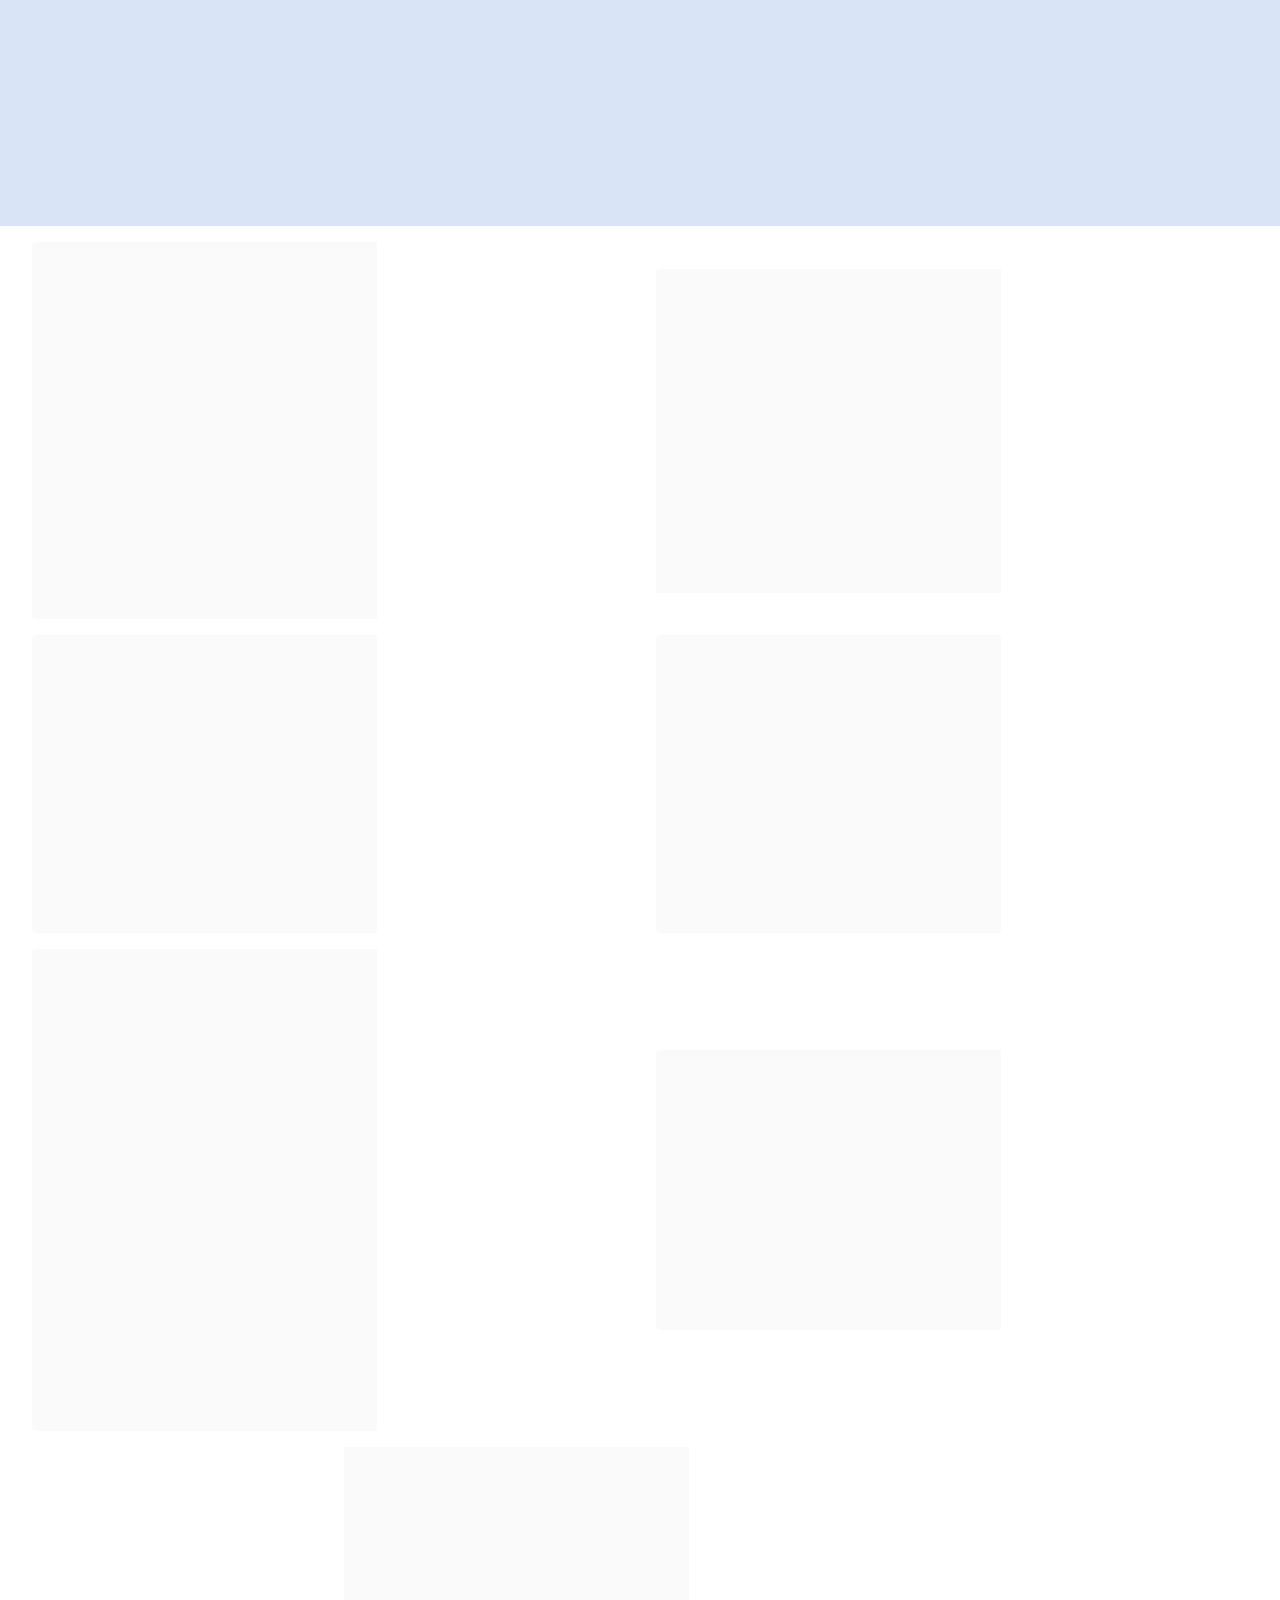
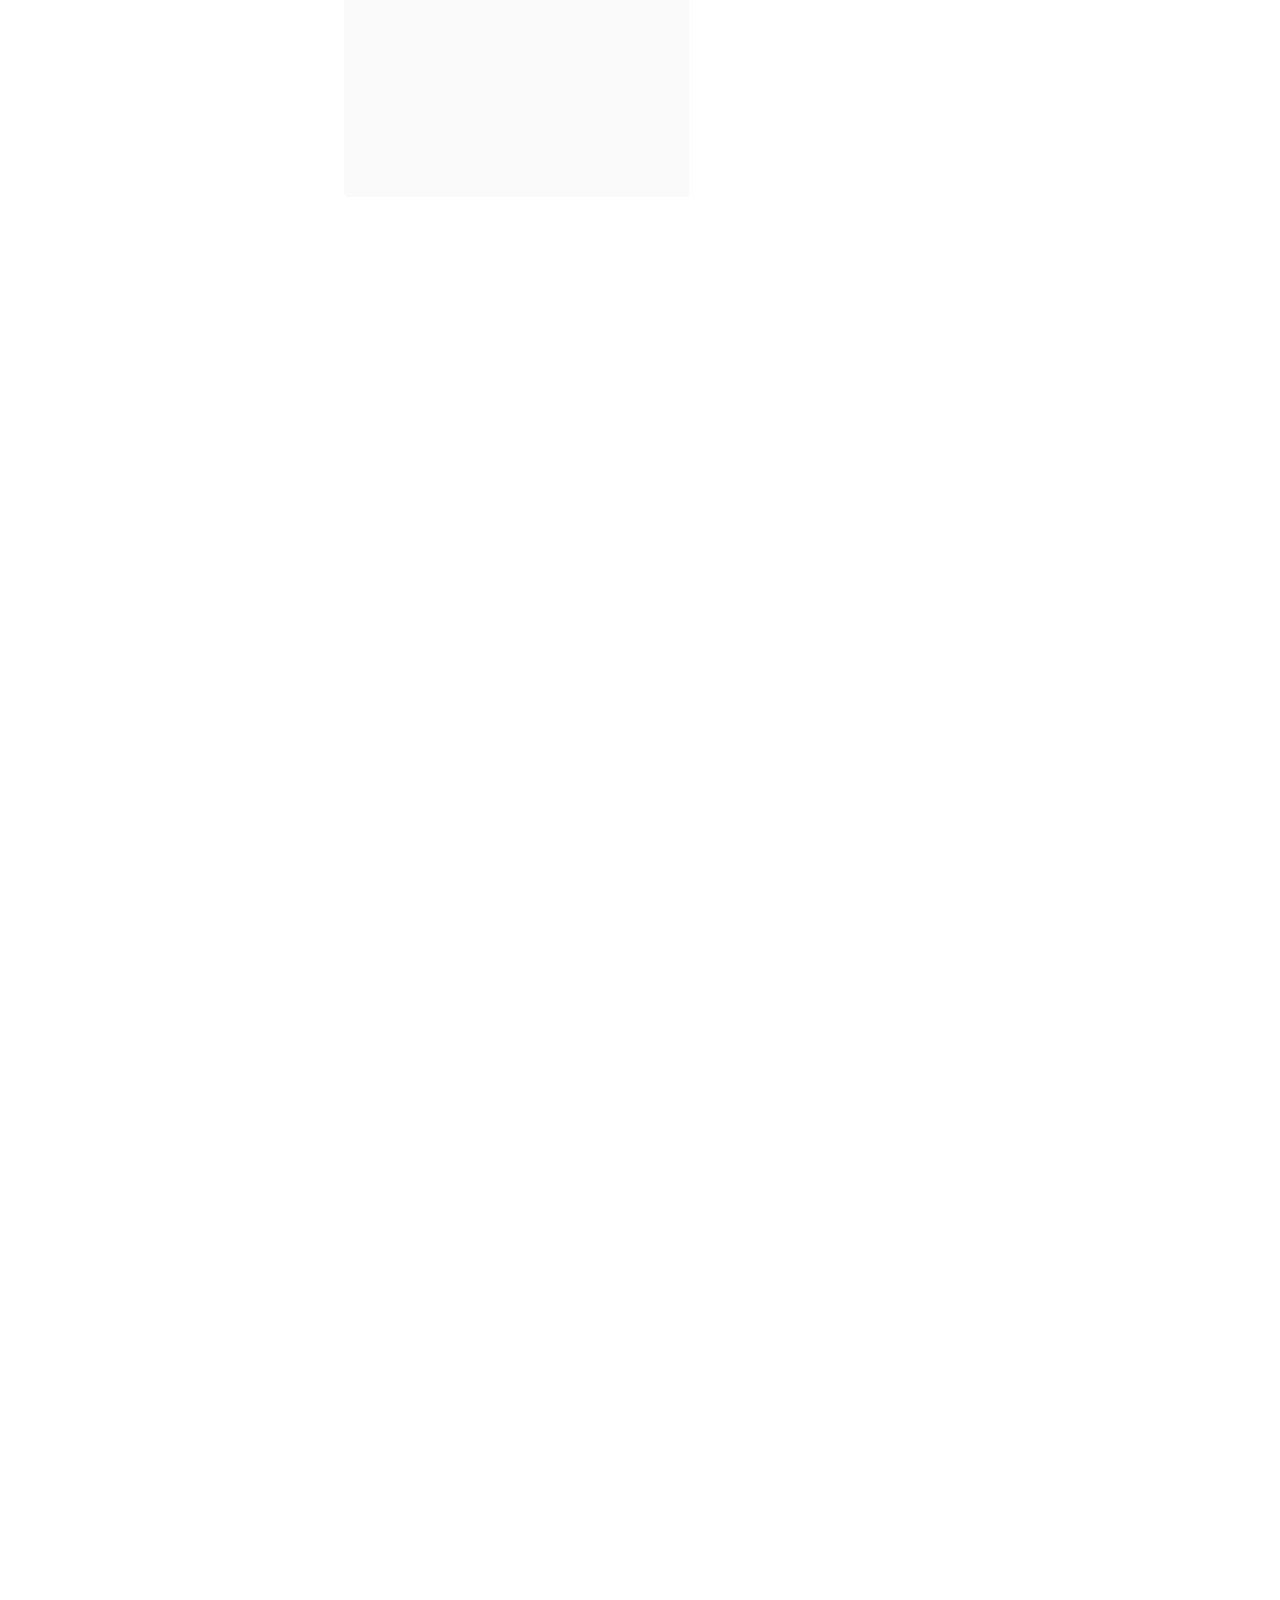
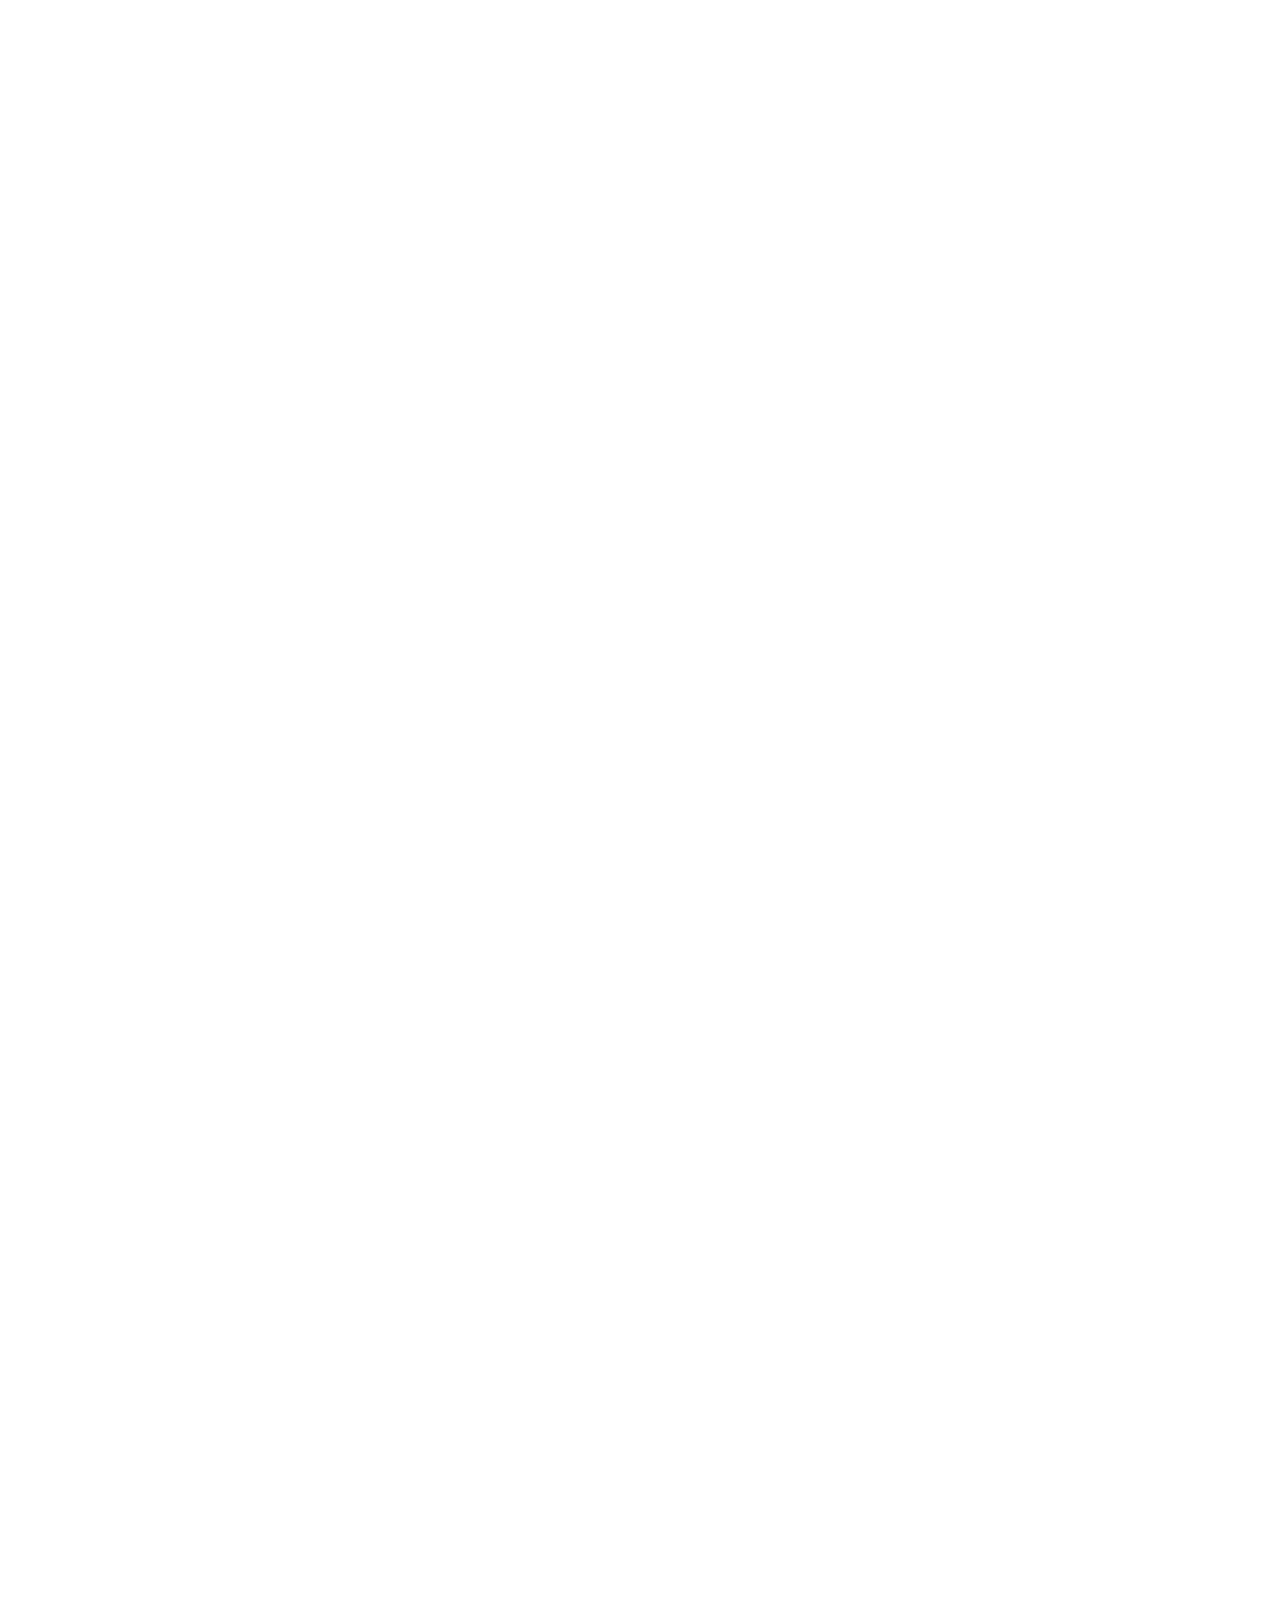
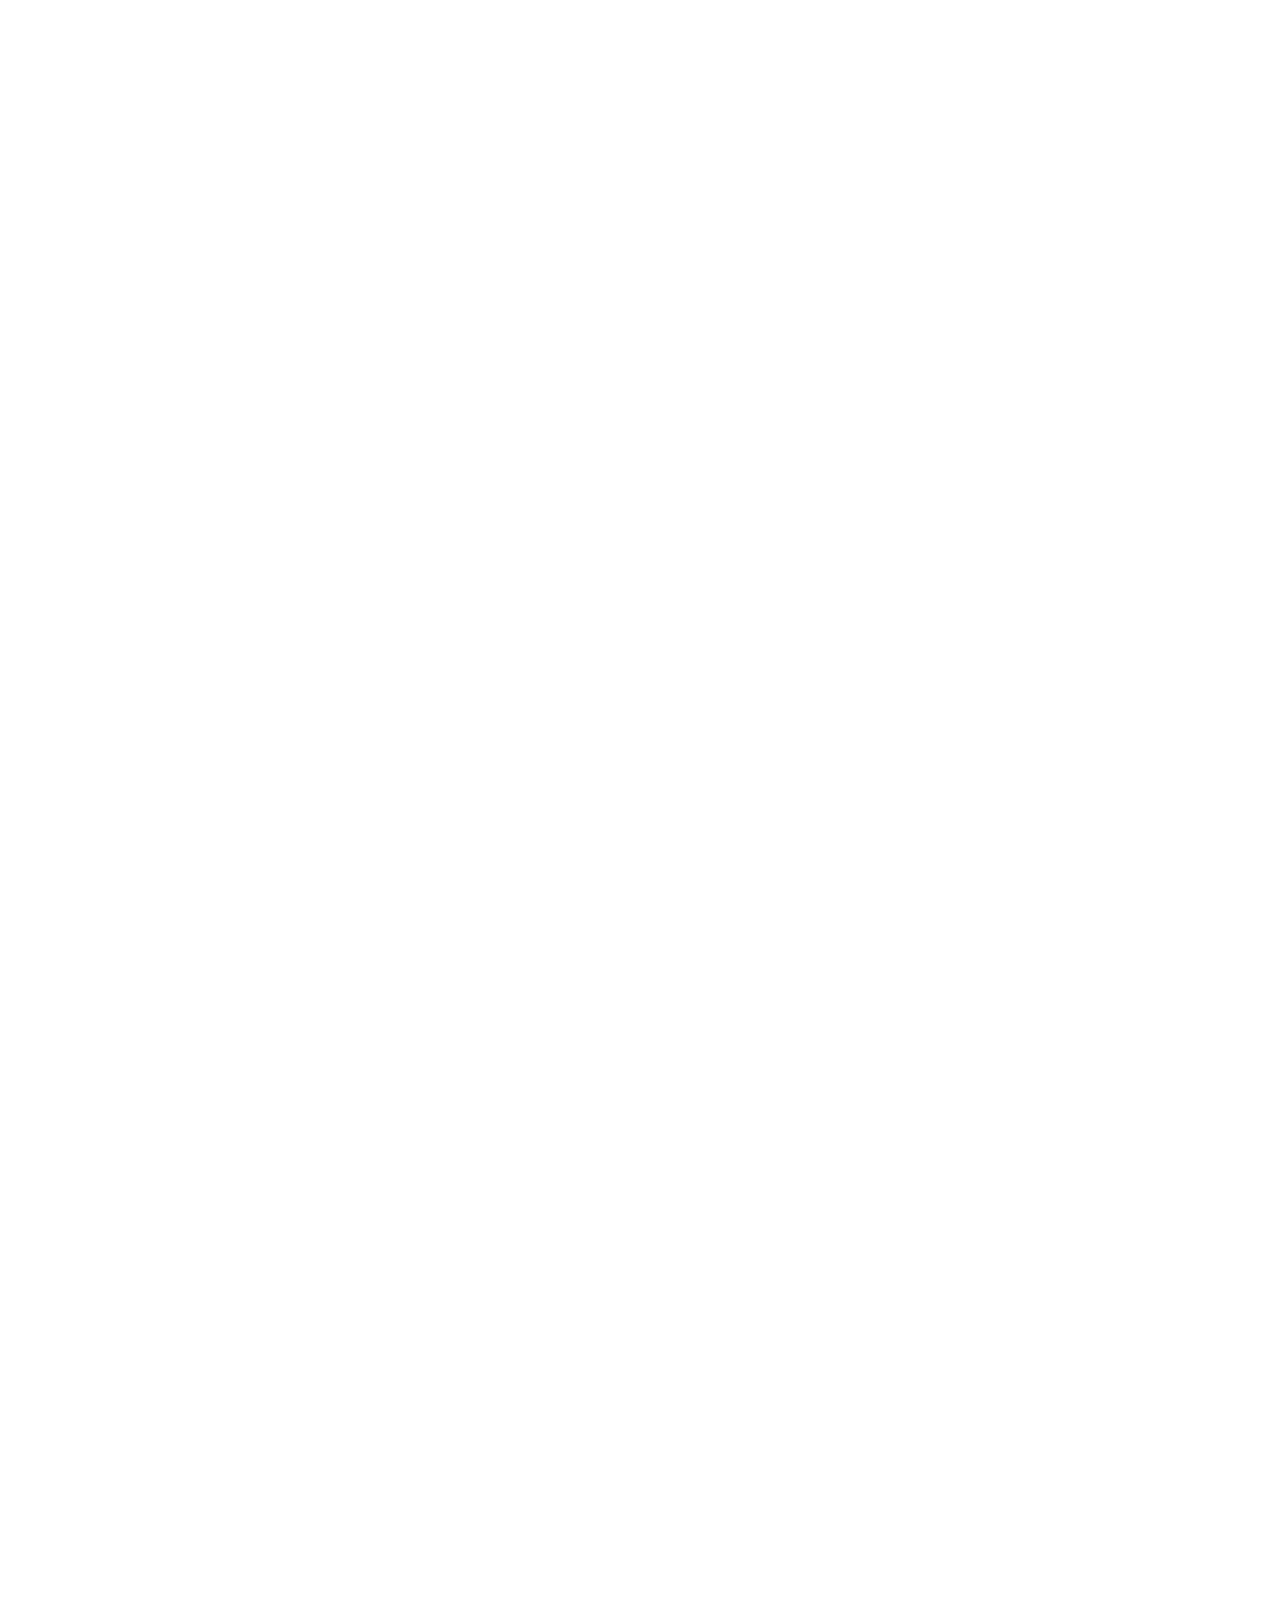
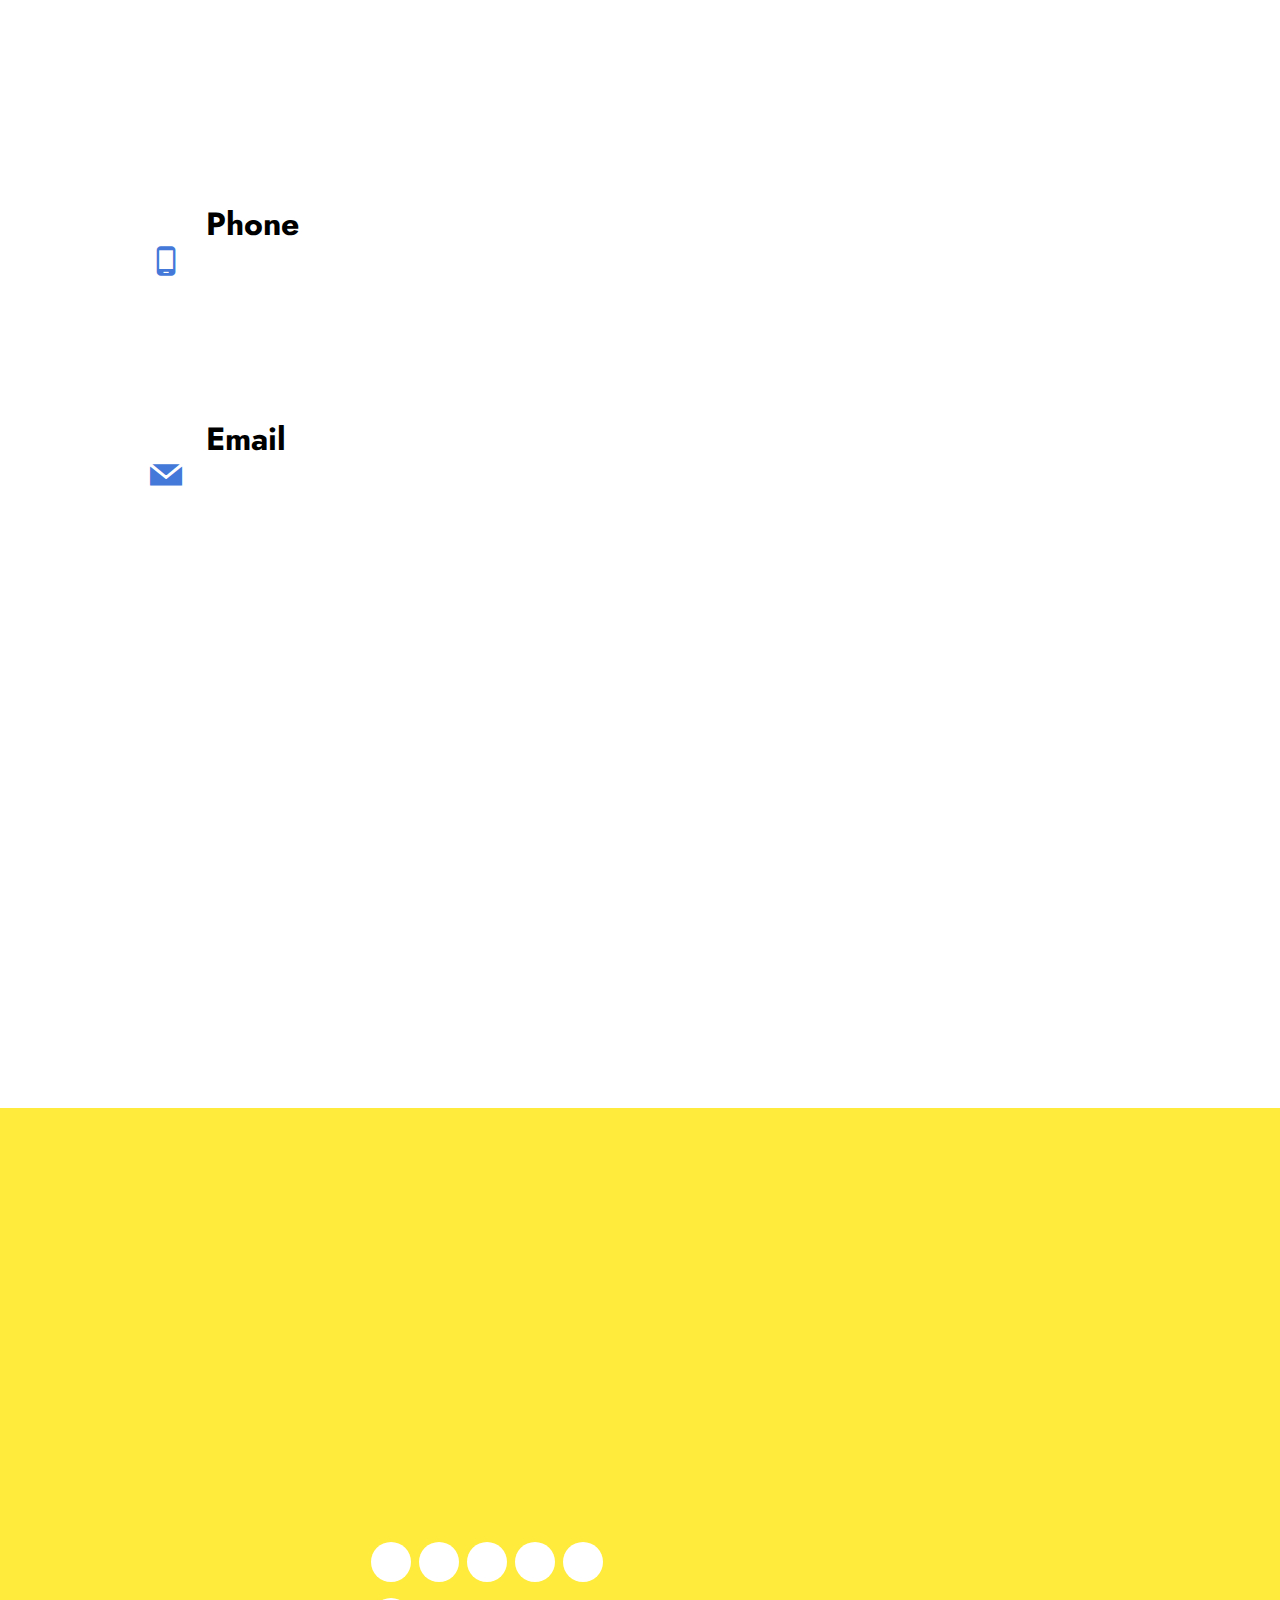
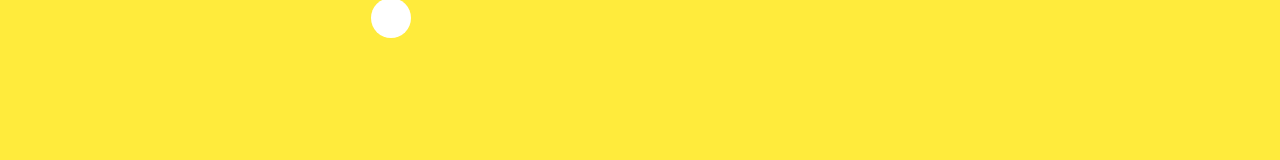
==== commit 79e6b0ea: "D" ====
--- a/New Site 2023/index.html
+++ b/New Site 2023/index.html
@@ -157,7 +157,7 @@
 <section data-bs-version="5.1" class="features11 cid-tqWY7yJCsV" id="AboutUs">
 <style>
     @font-face {  
-        src: url(assets/font/chp-fire.ttf) format("truetype");
+        src: url(https://thedteam.github.io/BKKsAgroFoods/New Site 2023/assets/font/chp-fire.ttf) format("truetype");
     }
     h8.cfont { 
         font-family:  Cheap Fire;
@@ -172,7 +172,7 @@
                         <h4 class="card-title mbr-fonts-style mb-4 display-2">
                             <strong>About us</strong></h4>
                         <p class="mbr-text mbr-fonts-style mb-4 display-7" style="text-align: justify; text-justify: inter-word;">
-                            <b>BKK’s Agro Foods</b> Is a blue veteran enterprise to influence the way we approach nutrition by bringing to you produce that is naturally healthy and full of flavor. We strongly believe that <b>“Happiness is homemade and Life is a combination of love and home cooked food".</b> <br><br> The <b>Founder</b> is an academician with a career in teaching, the <b><br>Co-Founder</b> of the company is a Blue veteran from<b> Indian Air Force</b> after serving for over three glorious decades. The seed capital for this venture was sourced from the hard earned savings of last three decades in IAF. We embarked on this journey and commenced operations during the last quarter of 2022 as a <b>MSME</b> company in a rented premises at Heelalige, Chandapura. Bangalore and took our selfless steps in the Fresh Food industry. We launched our fresh food products to the clienteles in Namma Bengaluru with the brand name of <h8 class="cfont"> <b> “XPRESS THINDI”</b></h8> with two legendary South Indian cuisine products.</p>
+                            <b>BKK’s Agro Foods</b> Is a blue veteran enterprise to influence the way we approach nutrition by bringing to you produce that is naturally healthy and full of flavor. We strongly believe that <b>“Happiness is homemade and Life is a combination of love and home cooked food".</b> <br><br> The <b>Founder</b> is an academician with a career in teaching, the <b>Co-Founder</b> of the company is a Blue veteran from<b> Indian Air Force</b> after serving for over three glorious decades. The seed capital for this venture was sourced from the hard earned savings of last three decades in IAF. We embarked on this journey and commenced operations during the last quarter of 2022 as a <b>MSME</b> company in a rented premises at Heelalige, Chandapura. Bangalore and took our selfless steps in the Fresh Food industry. We launched our fresh food products to the clienteles in Namma Bengaluru with the brand name of <h8 class="cfont"> <b> “XPRESS THINDI”</b></h8> with two legendary South Indian cuisine products.</p>
                         <div class="mbr-text mbr-fonts-style counter-container display-7">
                             <ul>
                                 <li><span style="font-size: 1.2rem;">Healthy Millet Idly &amp; Dosa Batter</span><br></li><li>Classic Rice Idly &amp; Dosa Batter</li>
@@ -187,6 +187,64 @@
                     <img src="assets/images/mbr-1110x740.jpg" alt="" ondragstart="return false;">
                 </div>
             </div>
+        </div>
+    </div>
+</section>
+
+<section data-bs-version="5.1" class="team1 cid-truTZQiNCc" id="team1-1">
+    
+
+    
+    
+    <div class="container">
+        <div class="row justify-content-center">
+            <div class="col-12">
+                <h3 class="mbr-section-title mbr-fonts-style align-center mb-4 display-2">
+                    <strong>Founder's</strong>
+                </h3>
+                
+            </div>
+            <div class="col-sm-6 col-lg-4">
+                <div class="card-wrap">
+                    <div class="image-wrap">
+                        <img src="assets/images/Founder2.jpeg" alt="Founder">
+                    </div>
+                    <div class="content-wrap">
+                        <h5 class="mbr-section-title card-title mbr-fonts-style align-center m-0 display-5">
+                            <strong>Bindu Krishna Kumar</strong>
+                        </h5>
+                        <h6 class="mbr-role mbr-fonts-style align-center mb-3 display-4">
+                            <strong>Founder</strong>
+                        </h6>
+                        
+                        
+                        
+                    </div>
+                </div>
+            </div>
+
+            <div class="col-sm-6 col-lg-4">
+                <div class="card-wrap">
+                    <div class="image-wrap">
+                        <img src="assets/images/Founder1.jpeg" alt="Co-Founder">
+                    </div>
+                    <div class="content-wrap">
+                        <h5 class="mbr-section-title card-title mbr-fonts-style align-center m-0 display-5">
+                            <strong>Krishna Kumar</strong>
+                        </h5>
+                        <h6 class="mbr-role mbr-fonts-style align-center mb-3 display-4">
+                            <strong>Co-Founder</strong>
+                        </h6>
+                        
+                        
+                        
+                    </div>
+                </div>
+            </div>
+
+            
+
+            
         </div>
     </div>
 </section>
@@ -790,4 +848,4 @@
   <input name="animation" type="hidden">
 </div>
   </body>
-</html>+</html>
--- a/New Site 2023/assets/mobirise/css/mbr-additional.css
+++ b/New Site 2023/assets/mobirise/css/mbr-additional.css
@@ -6629,6 +6629,91 @@
     max-width: calc(100% + 2rem);
     left: -1rem;
   }
+}
+
+.cid-truTZQiNCc {
+  padding-top: 1rem;
+  padding-bottom: 1rem;
+  background: #fafafa;
+}
+.cid-truTZQiNCc .mbr-fallback-image.disabled {
+  display: none;
+}
+.cid-truTZQiNCc .mbr-fallback-image {
+  display: block;
+  background-size: cover;
+  background-position: center center;
+  width: 100%;
+  height: 100%;
+  position: absolute;
+  top: 0;
+}
+.cid-truTZQiNCc .team-card {
+  margin-bottom: 2rem;
+  transition: all 0.3s;
+}
+.cid-truTZQiNCc .team-card:hover {
+  transform: translateY(-10px);
+}
+.cid-truTZQiNCc .card-wrap {
+  background: #ffffff;
+  border-radius: 4px;
+}
+@media (max-width: 991px) {
+  .cid-truTZQiNCc .card-wrap {
+    margin-bottom: 2rem;
+  }
+}
+.cid-truTZQiNCc .card-wrap .image-wrap img {
+  width: 100%;
+}
+@media (min-width: 768px) {
+  .cid-truTZQiNCc .card-wrap .content-wrap {
+    padding: 2rem;
+  }
+}
+@media (max-width: 767px) {
+  .cid-truTZQiNCc .card-wrap .content-wrap {
+    padding: 1rem;
+  }
+}
+.cid-truTZQiNCc .social-row {
+  text-align: center;
+}
+.cid-truTZQiNCc .social-row .soc-item {
+  display: inline-block;
+  text-align: center;
+  border-radius: 50%;
+  margin-right: 0.6rem;
+  margin-bottom: 1rem;
+  padding: 0.5rem;
+  border: 2px solid #6592e6;
+  transition: all 0.3s;
+}
+.cid-truTZQiNCc .social-row .soc-item .mbr-iconfont {
+  transition: all 0.3s;
+  display: flex;
+  justify-content: center;
+  align-content: center;
+  color: #6592e6;
+  font-size: 1.5rem;
+}
+.cid-truTZQiNCc .social-row .soc-item:hover {
+  background-color: #6592e6;
+}
+.cid-truTZQiNCc .social-row .soc-item:hover .mbr-iconfont {
+  color: #ffffff;
+}
+.cid-truTZQiNCc .mbr-section-title {
+  color: #000000;
+}
+.cid-truTZQiNCc .card-title,
+.cid-truTZQiNCc .social-row {
+  color: #000000;
+}
+.cid-truTZQiNCc .mbr-role,
+.cid-truTZQiNCc .social-row {
+  color: #000000;
 }
 
 /*----------------------------
--- a/New Site 2023/assets/mobirise/css/mbr-additional.css
+++ b/New Site 2023/assets/mobirise/css/mbr-additional.css
@@ -6629,6 +6629,91 @@
     max-width: calc(100% + 2rem);
     left: -1rem;
   }
+}
+
+.cid-truTZQiNCc {
+  padding-top: 1rem;
+  padding-bottom: 1rem;
+  background: #fafafa;
+}
+.cid-truTZQiNCc .mbr-fallback-image.disabled {
+  display: none;
+}
+.cid-truTZQiNCc .mbr-fallback-image {
+  display: block;
+  background-size: cover;
+  background-position: center center;
+  width: 100%;
+  height: 100%;
+  position: absolute;
+  top: 0;
+}
+.cid-truTZQiNCc .team-card {
+  margin-bottom: 2rem;
+  transition: all 0.3s;
+}
+.cid-truTZQiNCc .team-card:hover {
+  transform: translateY(-10px);
+}
+.cid-truTZQiNCc .card-wrap {
+  background: #ffffff;
+  border-radius: 4px;
+}
+@media (max-width: 991px) {
+  .cid-truTZQiNCc .card-wrap {
+    margin-bottom: 2rem;
+  }
+}
+.cid-truTZQiNCc .card-wrap .image-wrap img {
+  width: 100%;
+}
+@media (min-width: 768px) {
+  .cid-truTZQiNCc .card-wrap .content-wrap {
+    padding: 2rem;
+  }
+}
+@media (max-width: 767px) {
+  .cid-truTZQiNCc .card-wrap .content-wrap {
+    padding: 1rem;
+  }
+}
+.cid-truTZQiNCc .social-row {
+  text-align: center;
+}
+.cid-truTZQiNCc .social-row .soc-item {
+  display: inline-block;
+  text-align: center;
+  border-radius: 50%;
+  margin-right: 0.6rem;
+  margin-bottom: 1rem;
+  padding: 0.5rem;
+  border: 2px solid #6592e6;
+  transition: all 0.3s;
+}
+.cid-truTZQiNCc .social-row .soc-item .mbr-iconfont {
+  transition: all 0.3s;
+  display: flex;
+  justify-content: center;
+  align-content: center;
+  color: #6592e6;
+  font-size: 1.5rem;
+}
+.cid-truTZQiNCc .social-row .soc-item:hover {
+  background-color: #6592e6;
+}
+.cid-truTZQiNCc .social-row .soc-item:hover .mbr-iconfont {
+  color: #ffffff;
+}
+.cid-truTZQiNCc .mbr-section-title {
+  color: #000000;
+}
+.cid-truTZQiNCc .card-title,
+.cid-truTZQiNCc .social-row {
+  color: #000000;
+}
+.cid-truTZQiNCc .mbr-role,
+.cid-truTZQiNCc .social-row {
+  color: #000000;
 }
 
 /*----------------------------
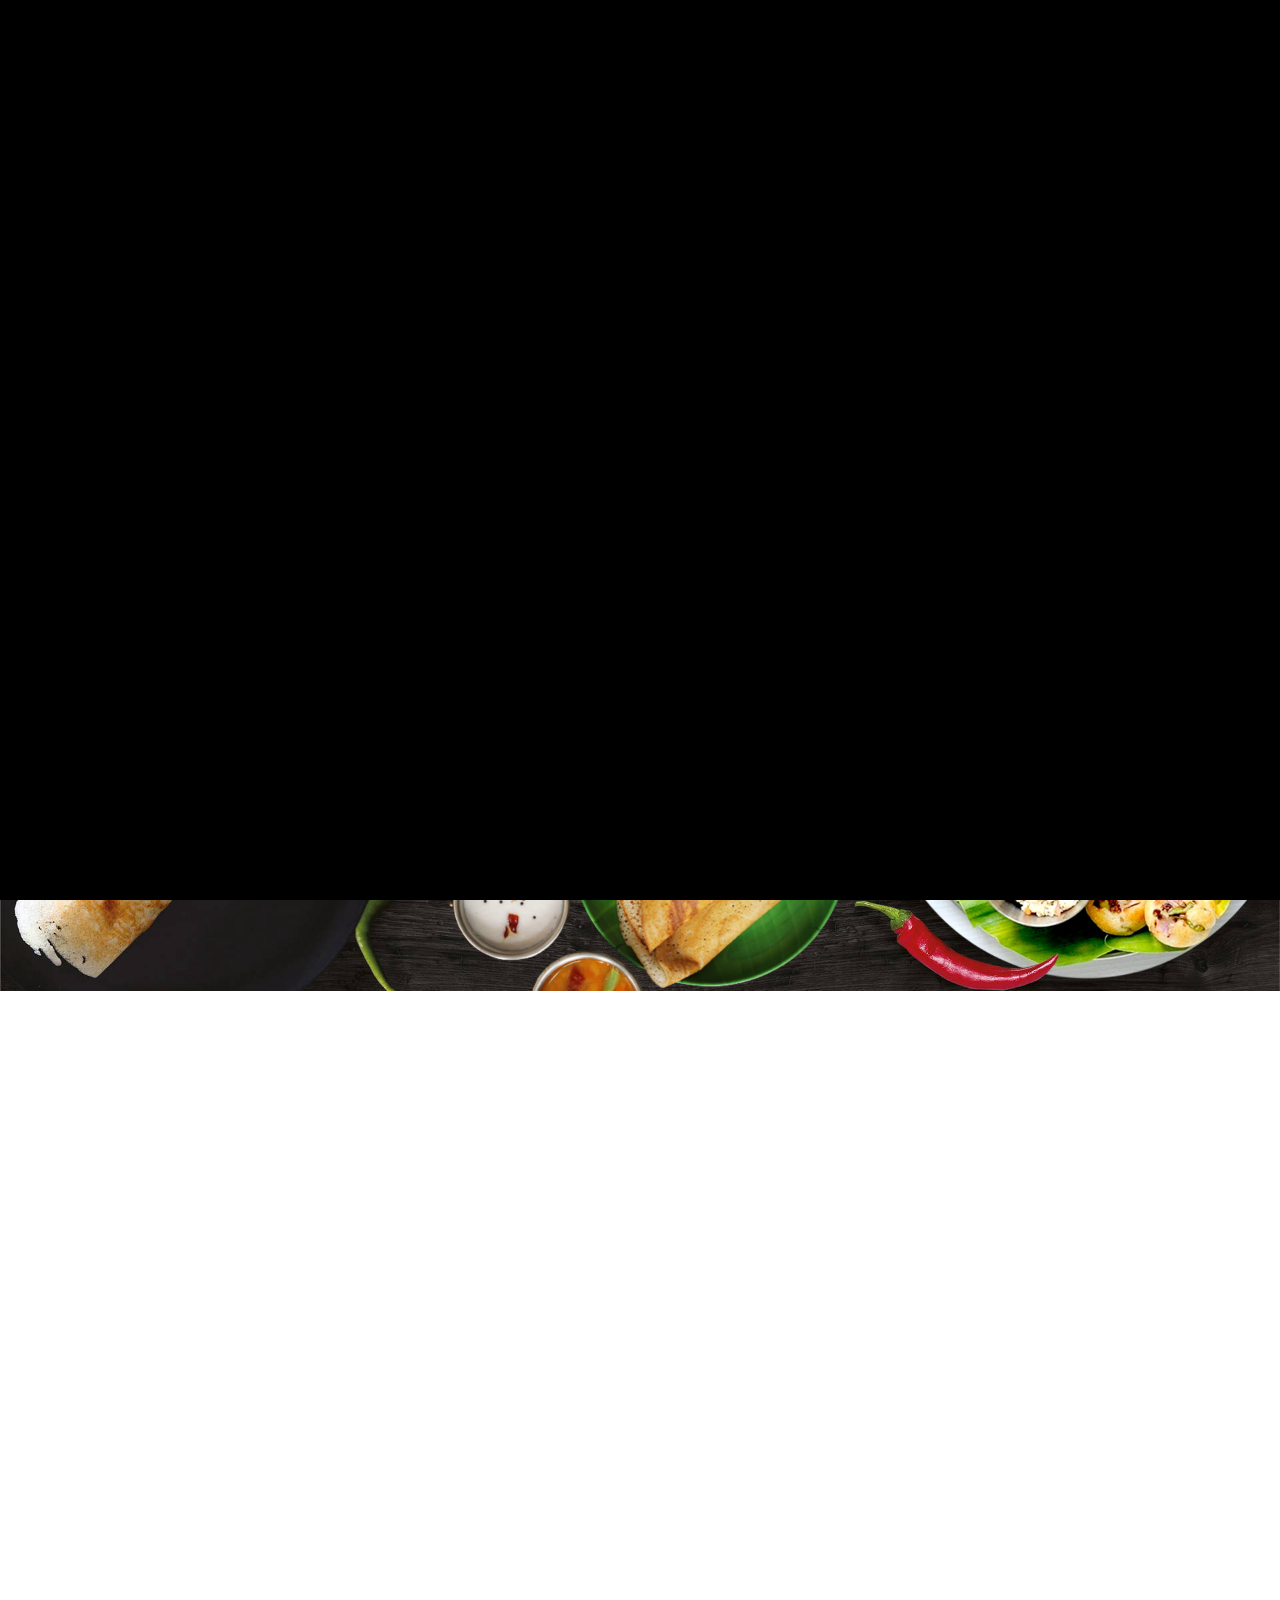
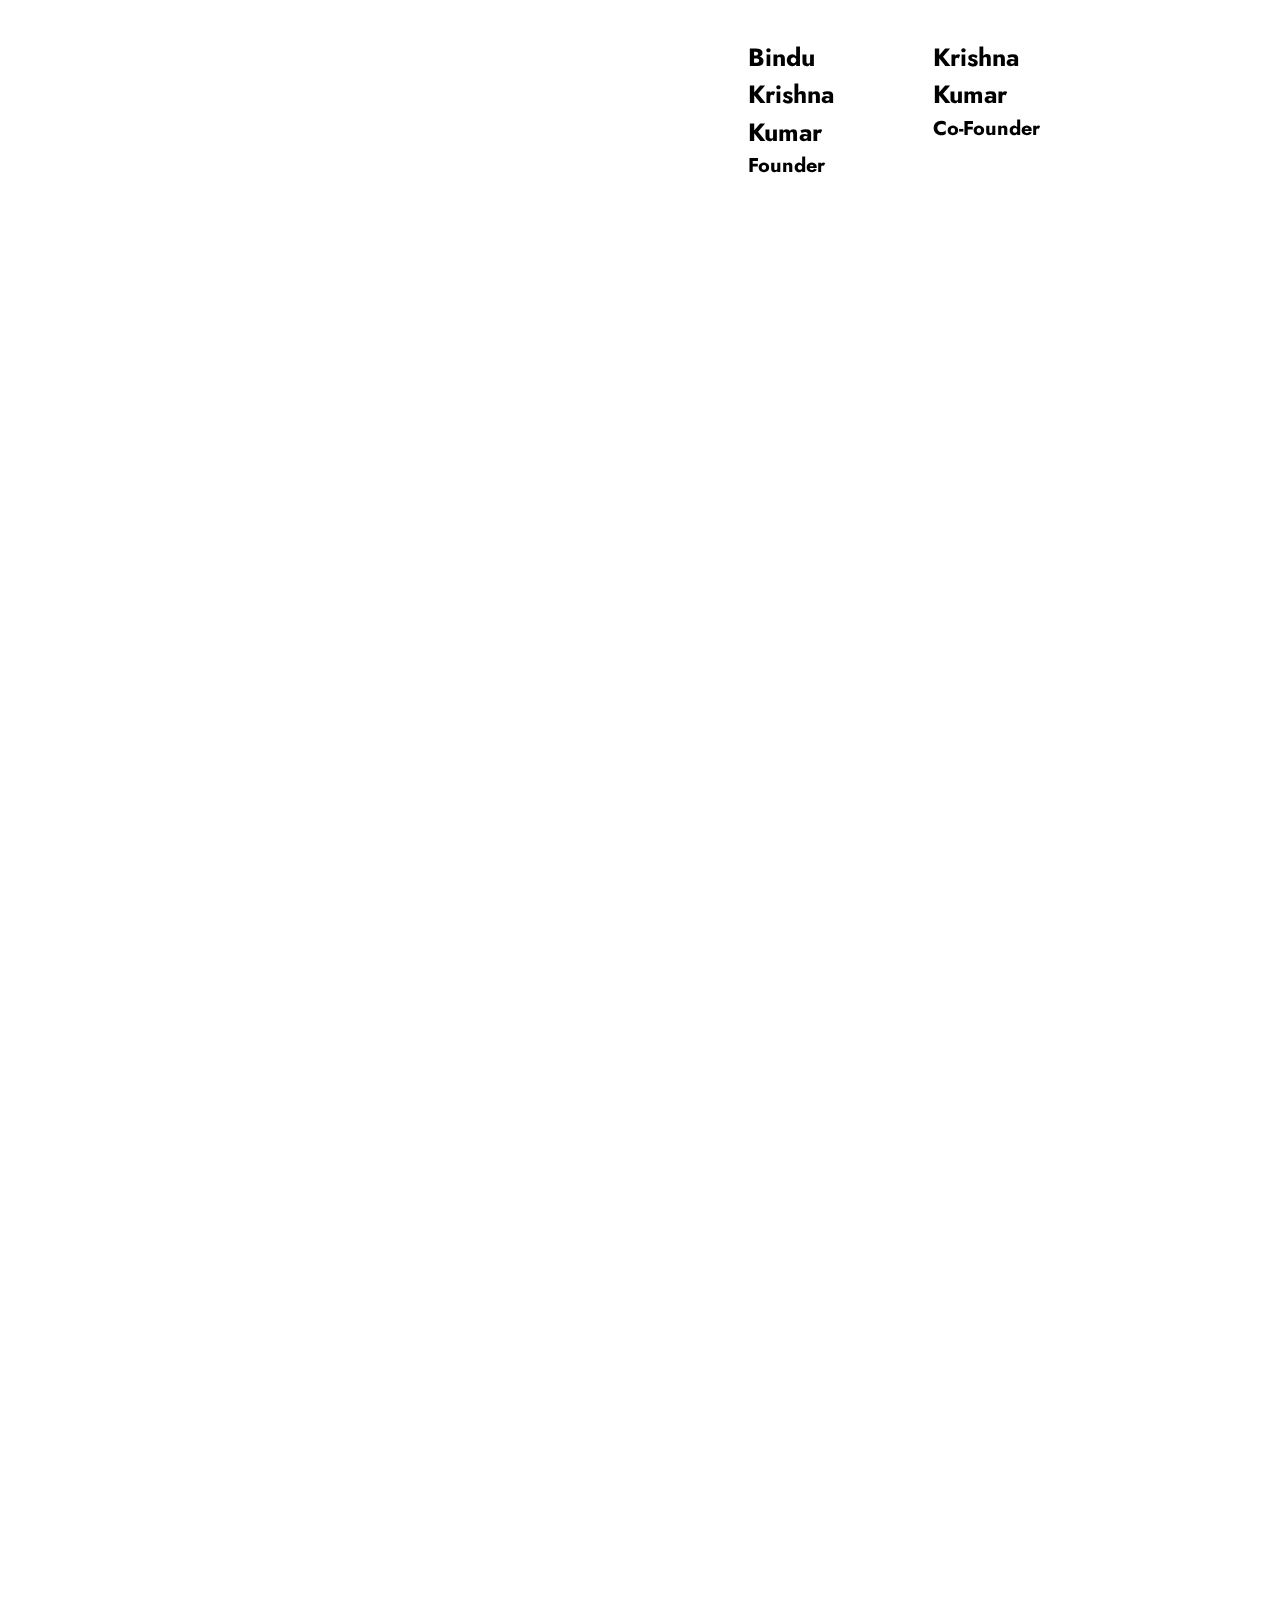
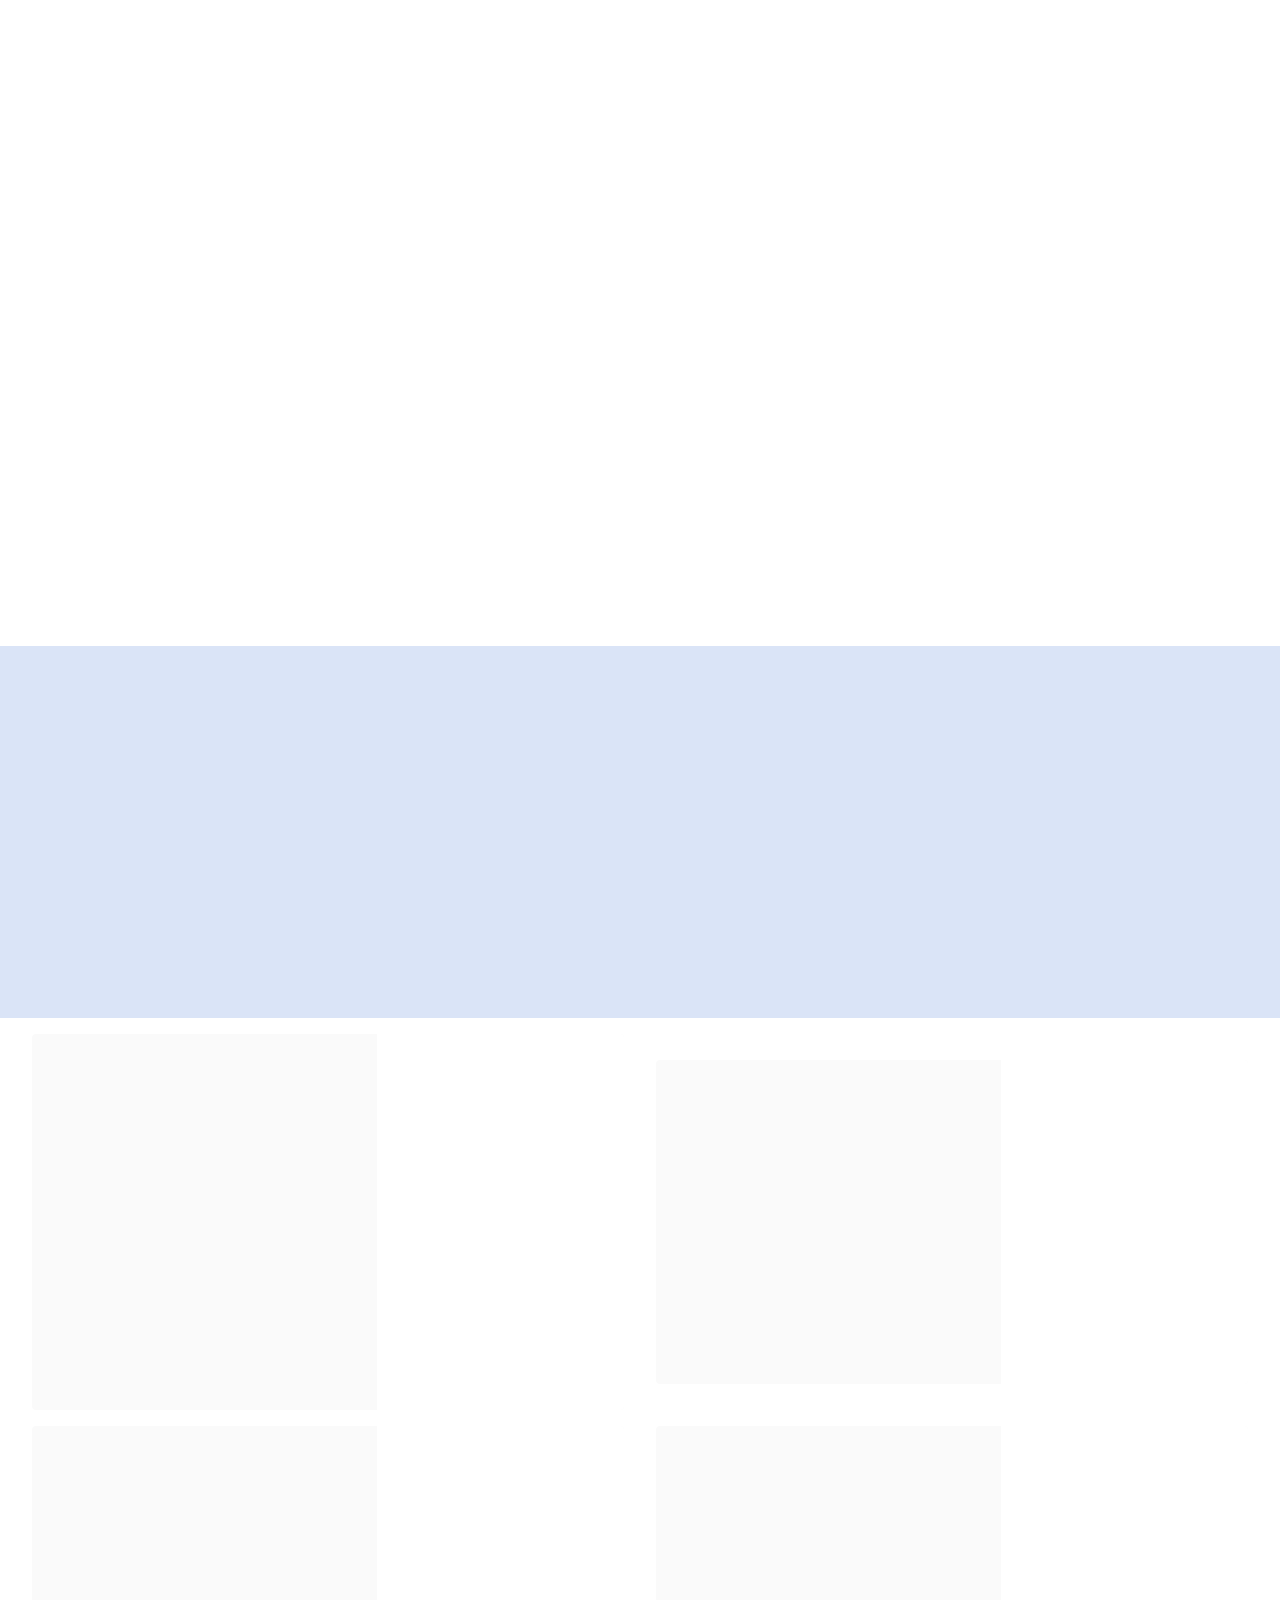
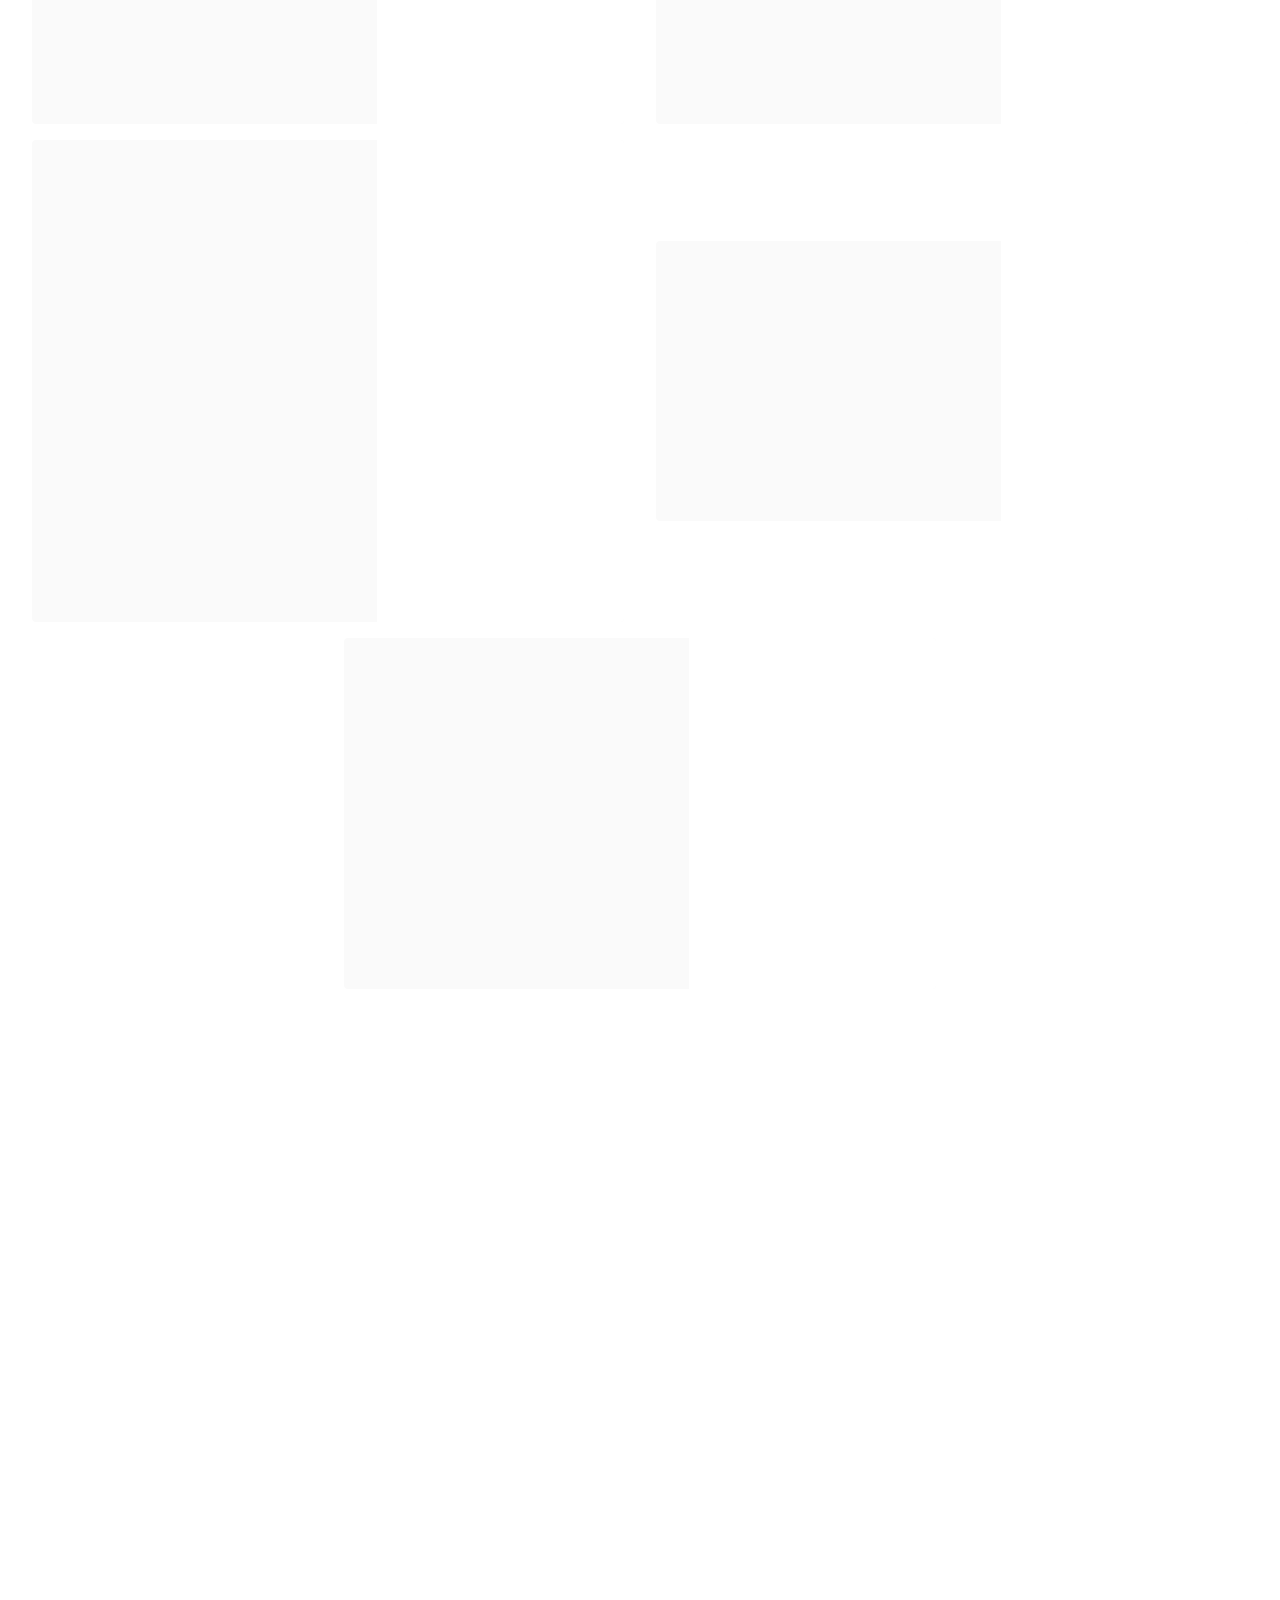
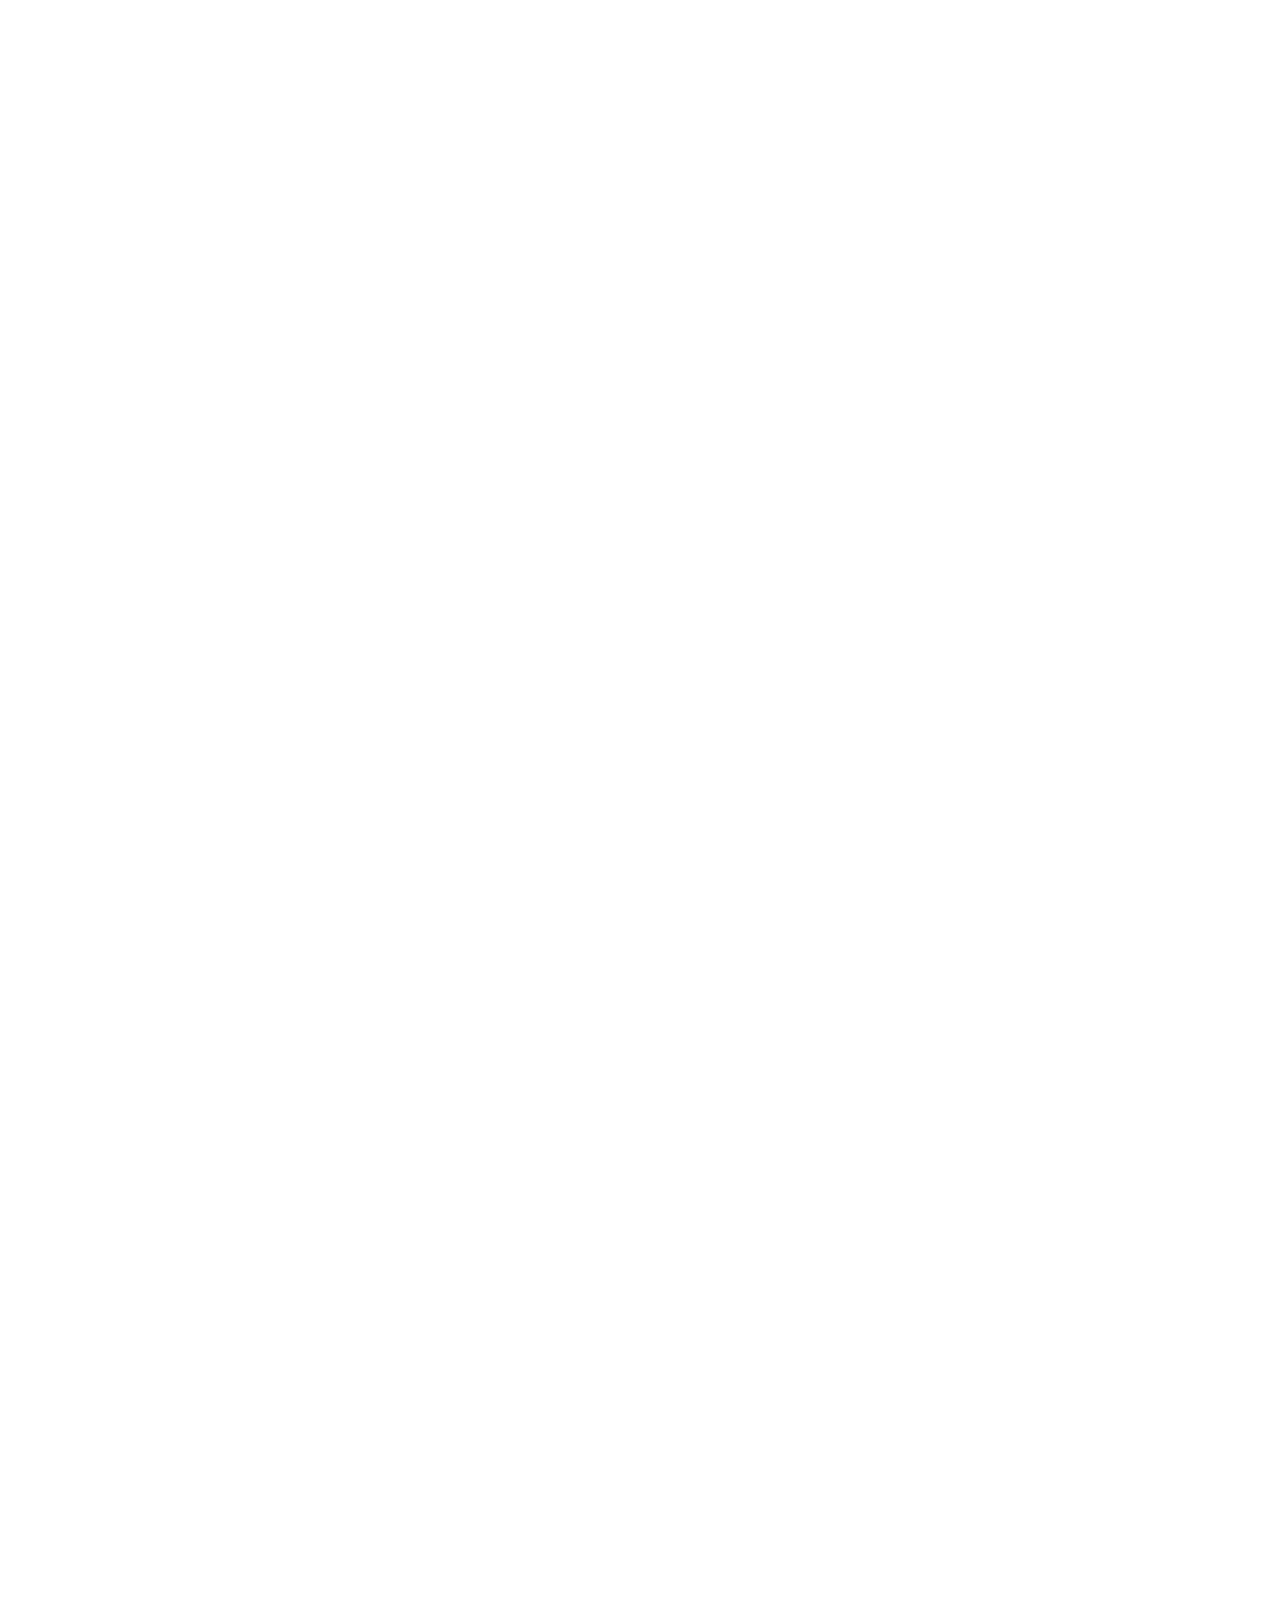
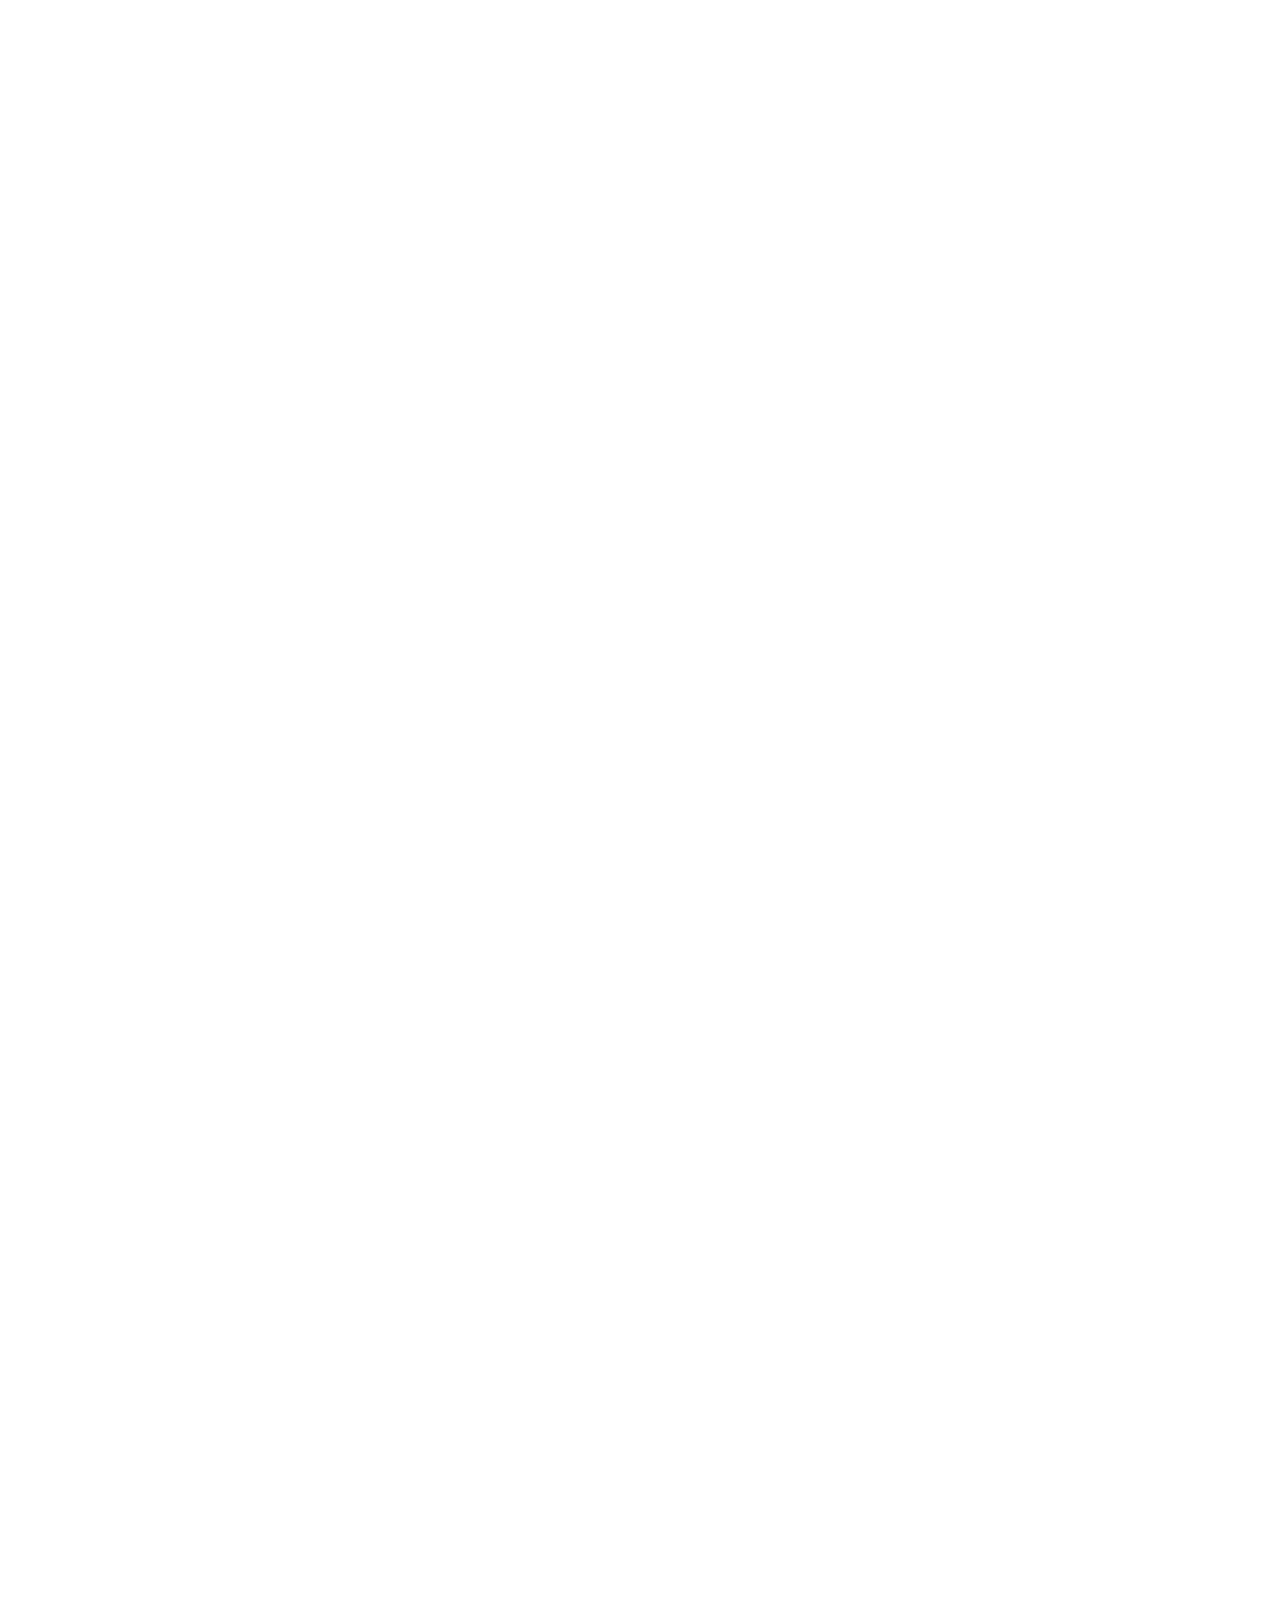
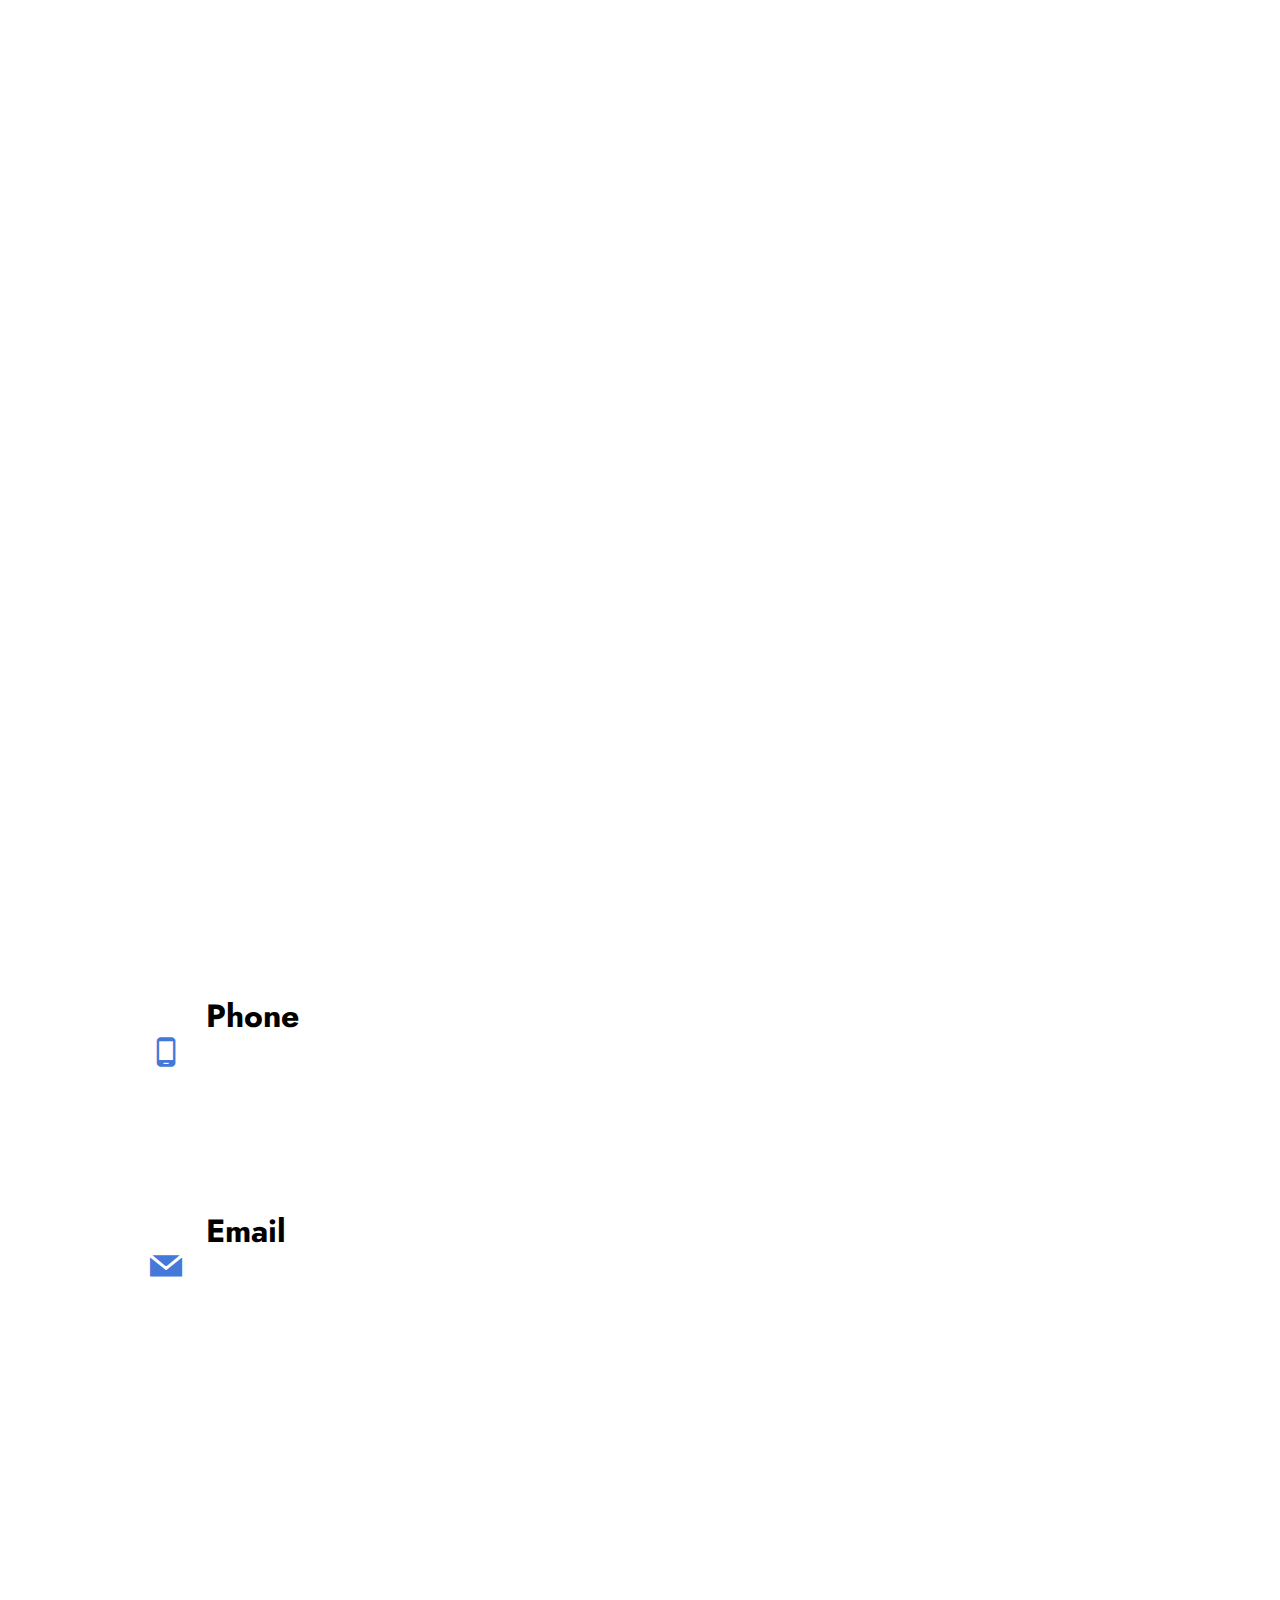
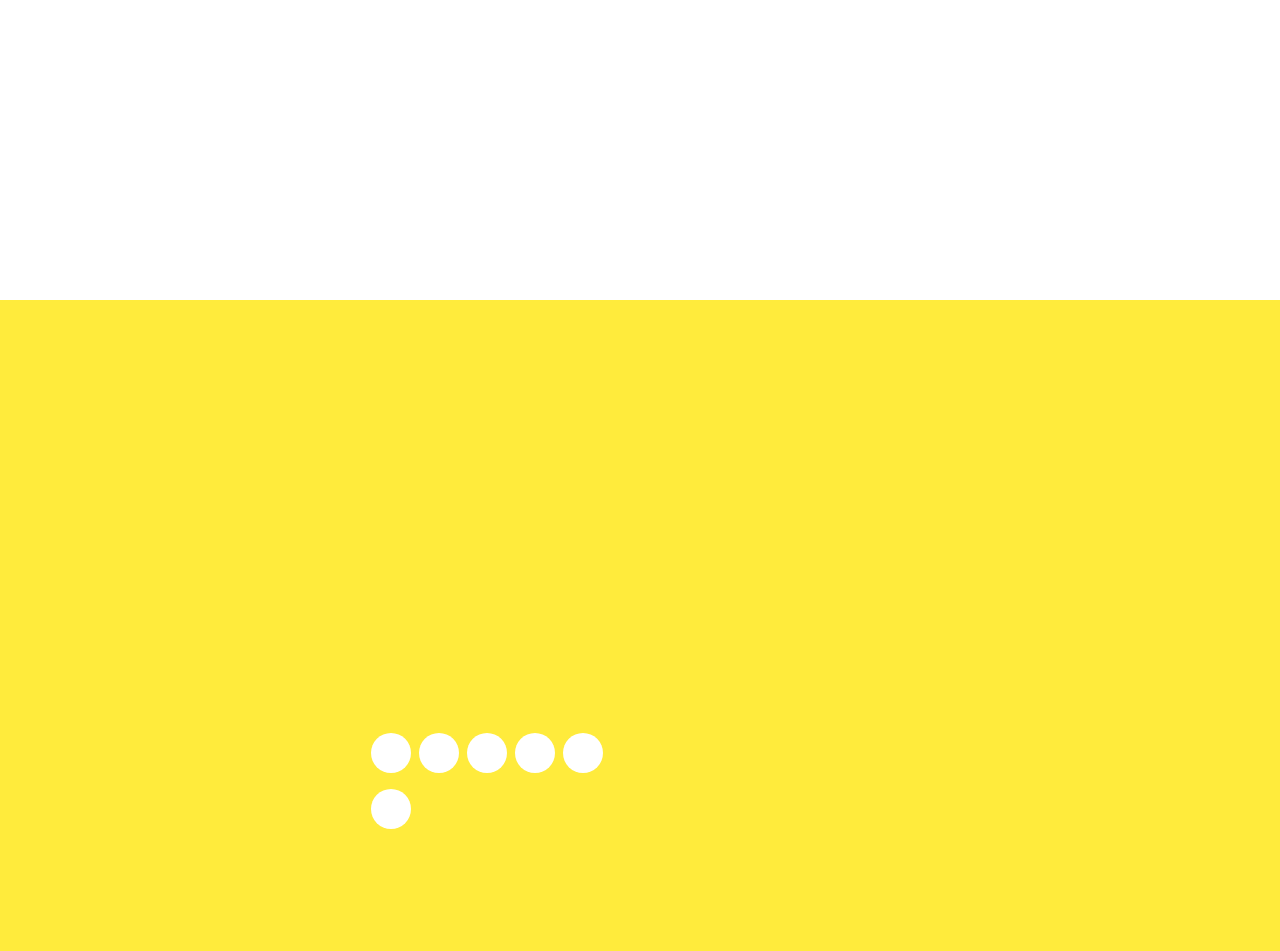
==== commit df54fc4c: "D" ====
--- a/New Site 2023/index.html
+++ b/New Site 2023/index.html
@@ -182,69 +182,43 @@
                     </div>
                 </div>
             </div>
-            <div class="p-0 col-12 col-lg-6 md-pb">
+            <div class="p-0 col-12 col-lg-6 md-pb, team1 cid-truTZQiNCc">
                 <div class="image-wrapper">
-                    <img src="assets/images/mbr-1110x740.jpg" alt="" ondragstart="return false;">
-                </div>
-            </div>
-        </div>
-    </div>
-</section>
-
-<section data-bs-version="5.1" class="team1 cid-truTZQiNCc" id="team1-1">
-    
-
-    
-    
-    <div class="container">
-        <div class="row justify-content-center">
-            <div class="col-12">
-                <h3 class="mbr-section-title mbr-fonts-style align-center mb-4 display-2">
-                    <strong>Founder's</strong>
-                </h3>
+                    <div class="container">
+                        <div class="row justify-content-center">
+                            <div class="col-12">
+                                <h3 class="mbr-section-title mbr-fonts-style align-center mb-4 display-2">
+                                    <strong>Founder's</strong>
+                                </h3>
+                                
+                            </div>
+                            <div class="col-sm-6 col-lg-4">
+                                <div class="card-wrap">
+                                    <div class="image-wrap">
+                                        <img src="assets/images/Founder2.jpeg" alt="Founder">
+                                        <strong style="font-size: 25px; color: #000;">Bindu Krishna Kumar</strong> <br><strong style="font-size: 20px; color: #000;">Founder</strong>
+                                    </div>
+
+                                </div>
+                            </div>
                 
-            </div>
-            <div class="col-sm-6 col-lg-4">
-                <div class="card-wrap">
-                    <div class="image-wrap">
-                        <img src="assets/images/Founder2.jpeg" alt="Founder">
-                    </div>
-                    <div class="content-wrap">
-                        <h5 class="mbr-section-title card-title mbr-fonts-style align-center m-0 display-5">
-                            <strong>Bindu Krishna Kumar</strong>
-                        </h5>
-                        <h6 class="mbr-role mbr-fonts-style align-center mb-3 display-4">
-                            <strong>Founder</strong>
-                        </h6>
-                        
-                        
-                        
-                    </div>
-                </div>
-            </div>
-
-            <div class="col-sm-6 col-lg-4">
-                <div class="card-wrap">
-                    <div class="image-wrap">
-                        <img src="assets/images/Founder1.jpeg" alt="Co-Founder">
-                    </div>
-                    <div class="content-wrap">
-                        <h5 class="mbr-section-title card-title mbr-fonts-style align-center m-0 display-5">
-                            <strong>Krishna Kumar</strong>
-                        </h5>
-                        <h6 class="mbr-role mbr-fonts-style align-center mb-3 display-4">
-                            <strong>Co-Founder</strong>
-                        </h6>
-                        
-                        
-                        
-                    </div>
-                </div>
-            </div>
-
-            
-
-            
+                            <div class="col-sm-6 col-lg-4">
+                                <div class="card-wrap">
+                                    <div class="image-wrap">
+                                        <img src="assets/images/Founder1.jpg" alt="Co-Founder">
+                                        <strong style="font-size: 25px; color: #000;">Krishna Kumar</strong><br><strong style="font-size: 20px; color: #000;">Co-Founder</strong>
+                                    </div>
+
+                                </div>
+                            </div>
+                
+                            
+                
+                            
+                        </div>
+                    </div>
+                </div>
+            </div>
         </div>
     </div>
 </section>
--- a/New Site 2023/assets/mobirise/css/mbr-additional.css
+++ b/New Site 2023/assets/mobirise/css/mbr-additional.css
@@ -6634,7 +6634,7 @@
 .cid-truTZQiNCc {
   padding-top: 1rem;
   padding-bottom: 1rem;
-  background: #fafafa;
+  background: #ffffff;
 }
 .cid-truTZQiNCc .mbr-fallback-image.disabled {
   display: none;
@@ -6696,7 +6696,7 @@
   justify-content: center;
   align-content: center;
   color: #6592e6;
-  font-size: 1.5rem;
+  font-size: 1.5 rem;
 }
 .cid-truTZQiNCc .social-row .soc-item:hover {
   background-color: #6592e6;
@@ -6715,6 +6715,17 @@
 .cid-truTZQiNCc .social-row {
   color: #000000;
 }
+
+@media only screen and (max-width: 480px) {
+
+  .cid-truTZQiNCc {
+    padding: 0 !important;
+    text-align: center !important;
+  }
+
+}
+
+
 
 /*----------------------------
     Disable Text Selection
--- a/New Site 2023/assets/mobirise/css/mbr-additional.css
+++ b/New Site 2023/assets/mobirise/css/mbr-additional.css
@@ -6634,7 +6634,7 @@
 .cid-truTZQiNCc {
   padding-top: 1rem;
   padding-bottom: 1rem;
-  background: #fafafa;
+  background: #ffffff;
 }
 .cid-truTZQiNCc .mbr-fallback-image.disabled {
   display: none;
@@ -6696,7 +6696,7 @@
   justify-content: center;
   align-content: center;
   color: #6592e6;
-  font-size: 1.5rem;
+  font-size: 1.5 rem;
 }
 .cid-truTZQiNCc .social-row .soc-item:hover {
   background-color: #6592e6;
@@ -6715,6 +6715,17 @@
 .cid-truTZQiNCc .social-row {
   color: #000000;
 }
+
+@media only screen and (max-width: 480px) {
+
+  .cid-truTZQiNCc {
+    padding: 0 !important;
+    text-align: center !important;
+  }
+
+}
+
+
 
 /*----------------------------
     Disable Text Selection
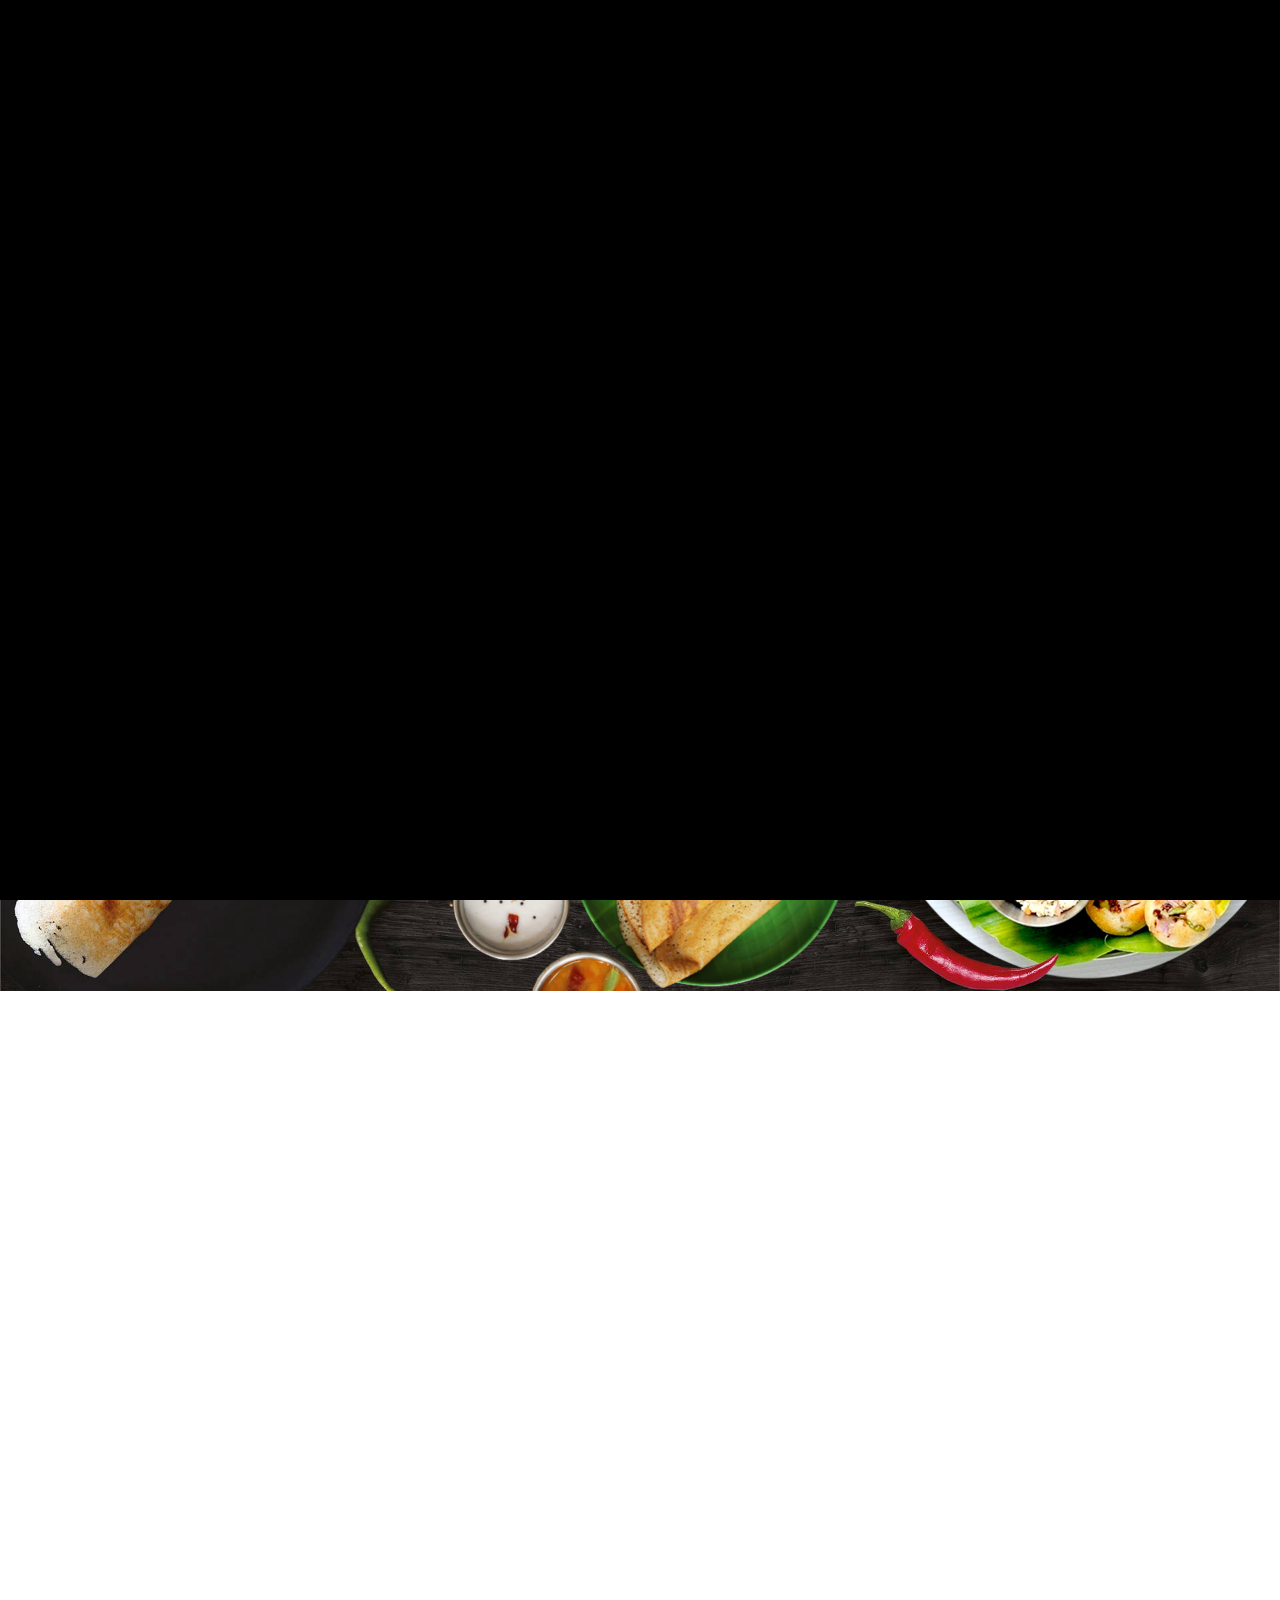
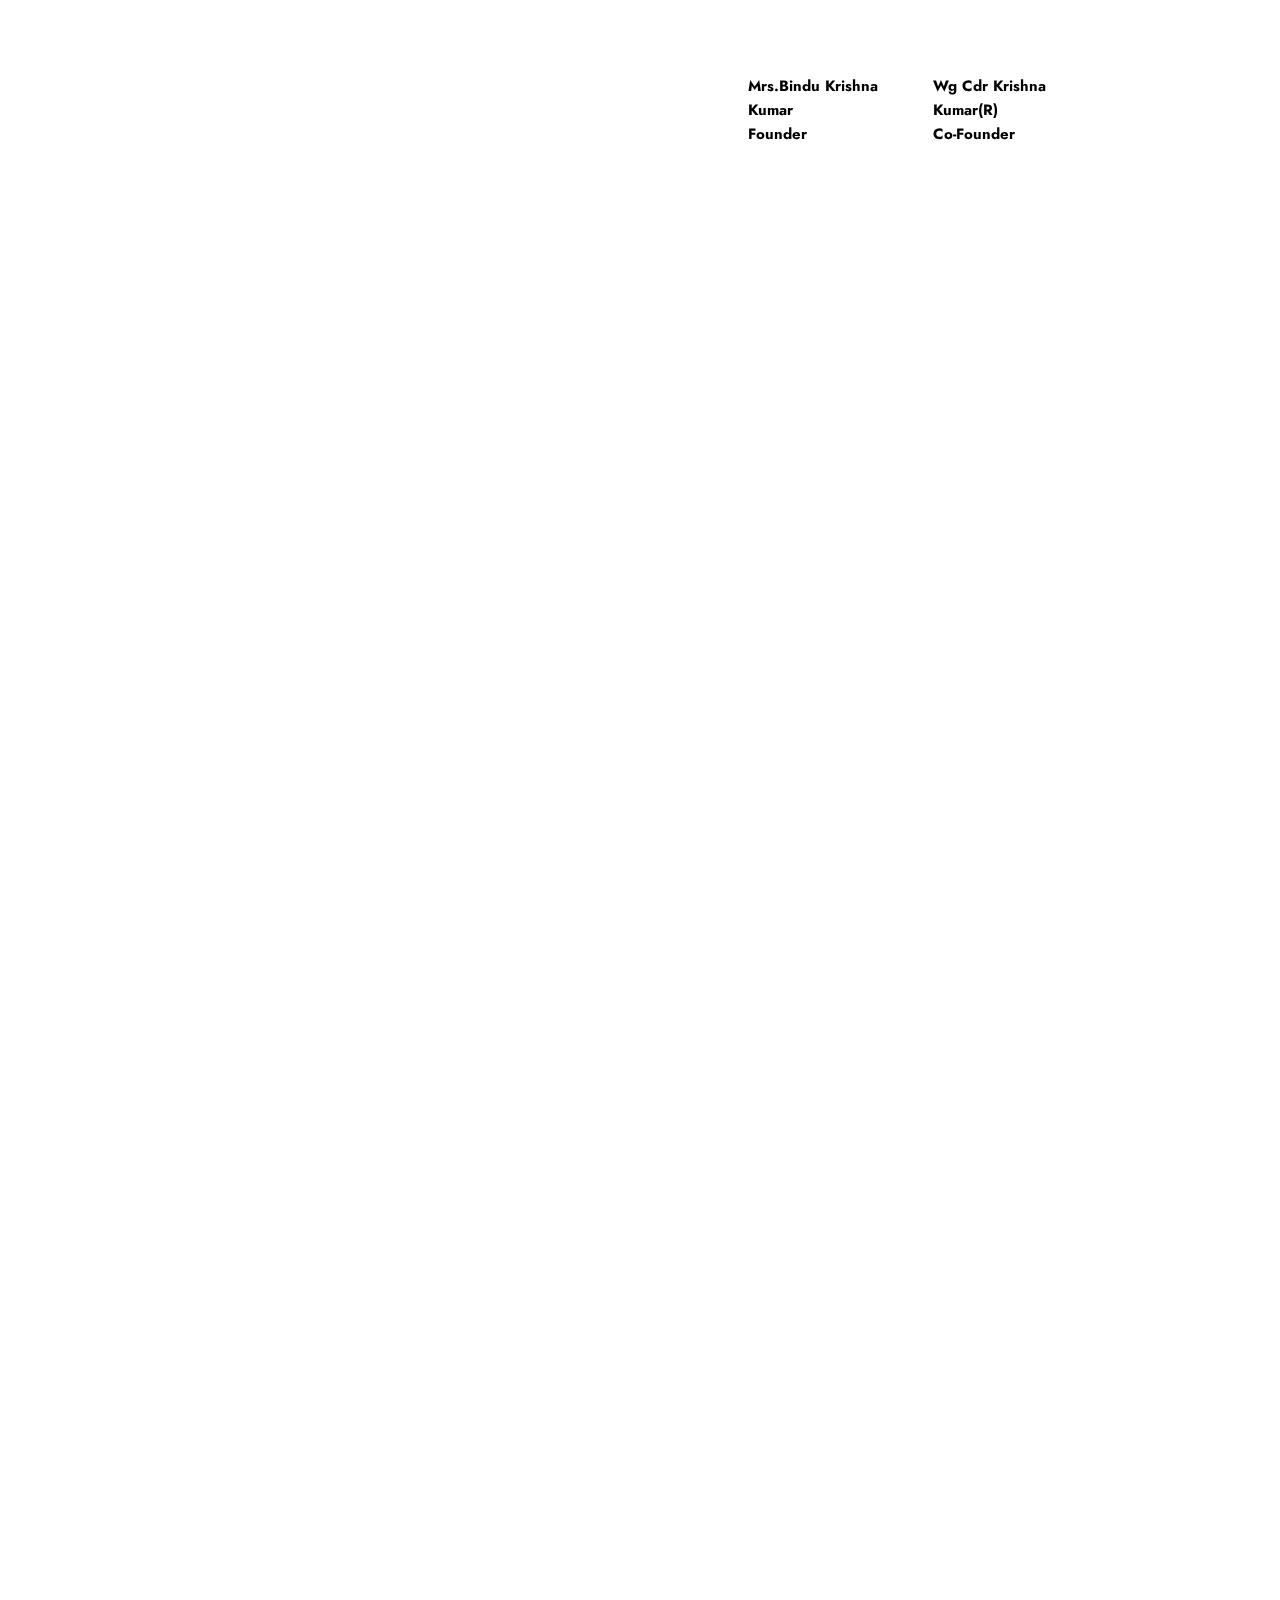
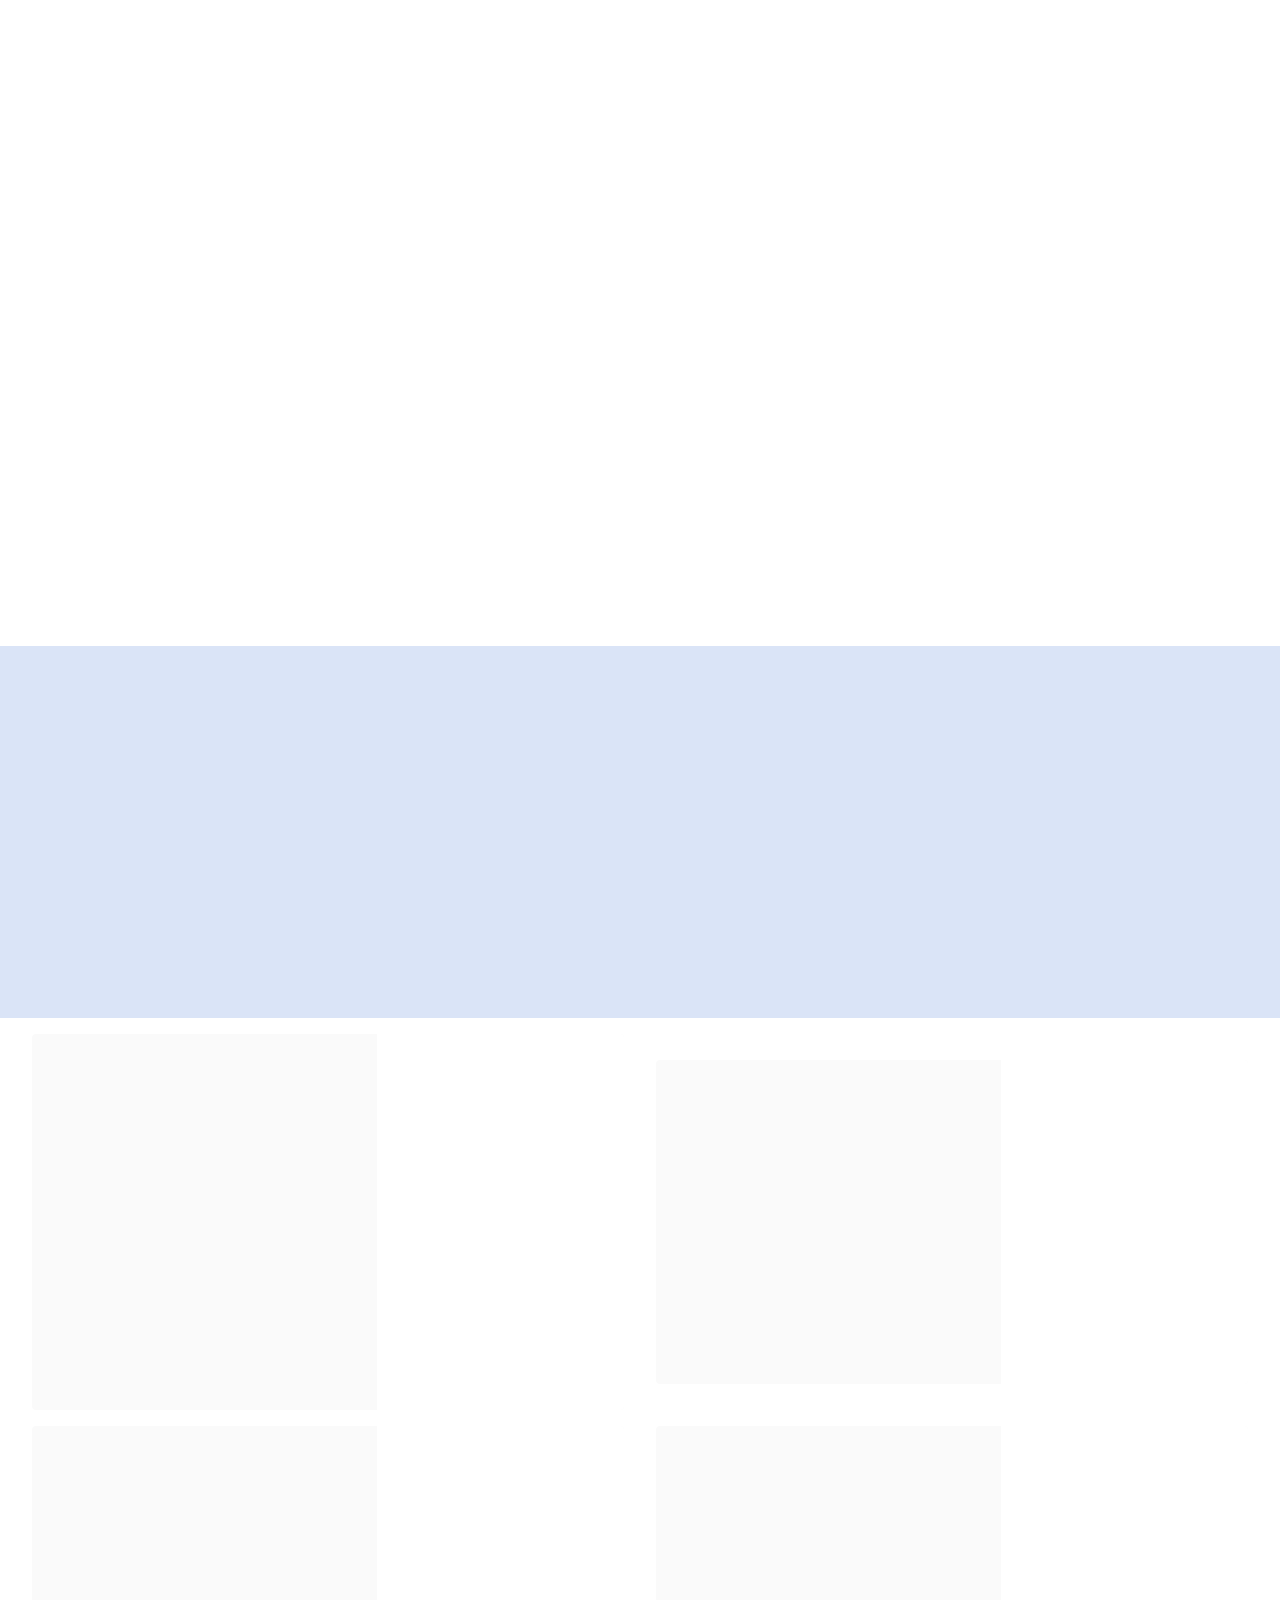
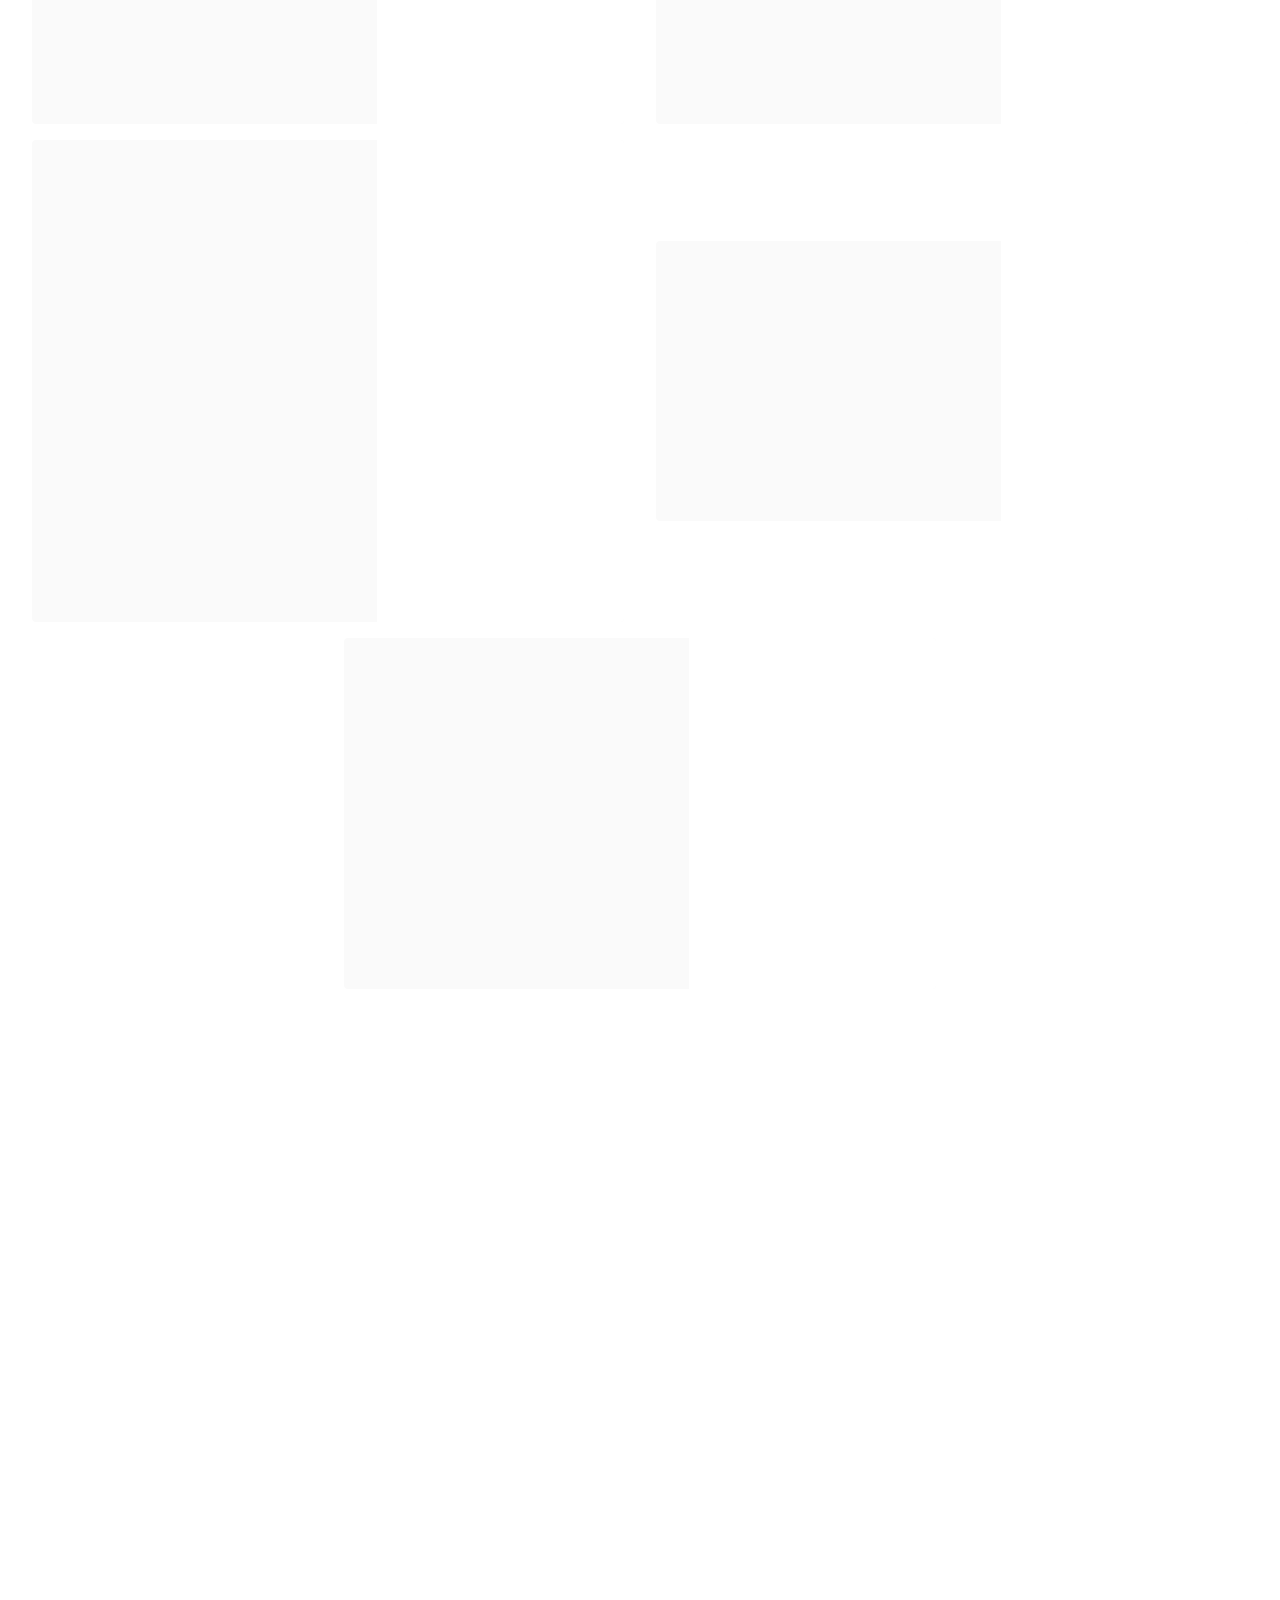
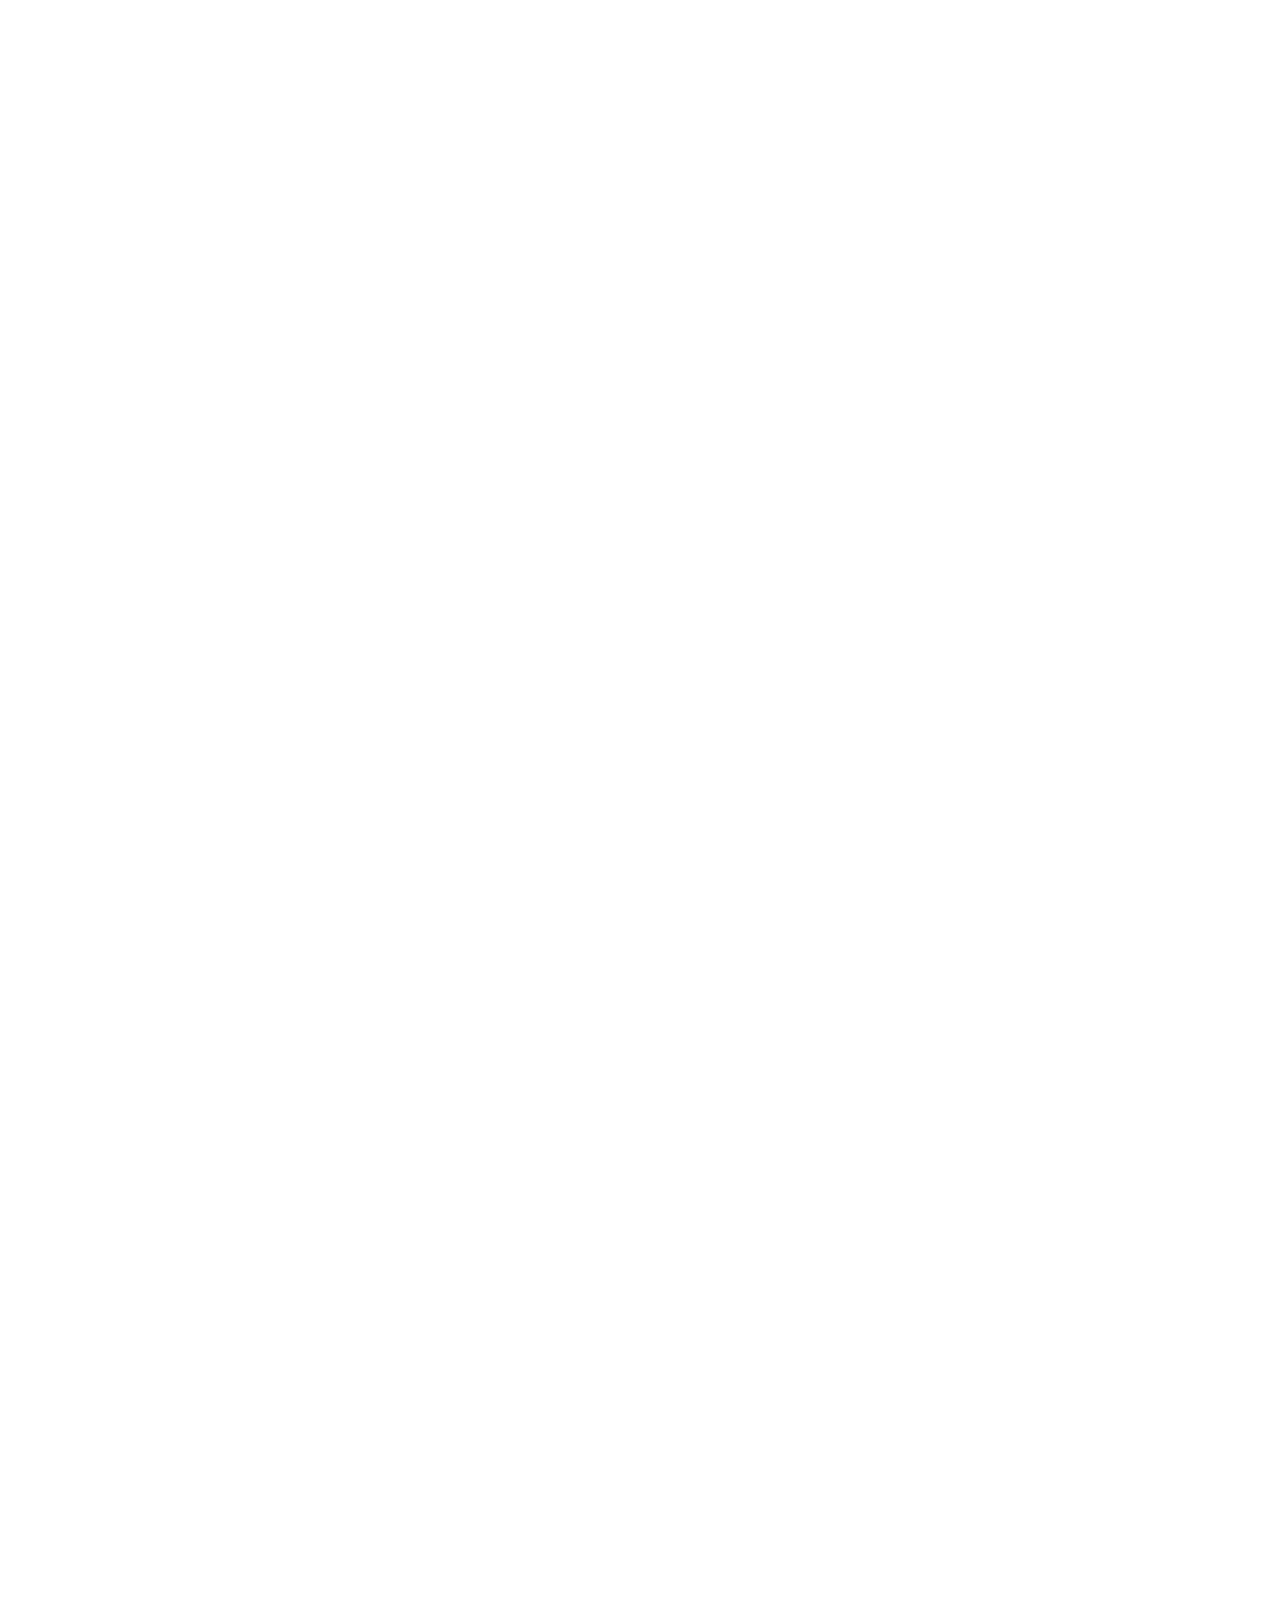
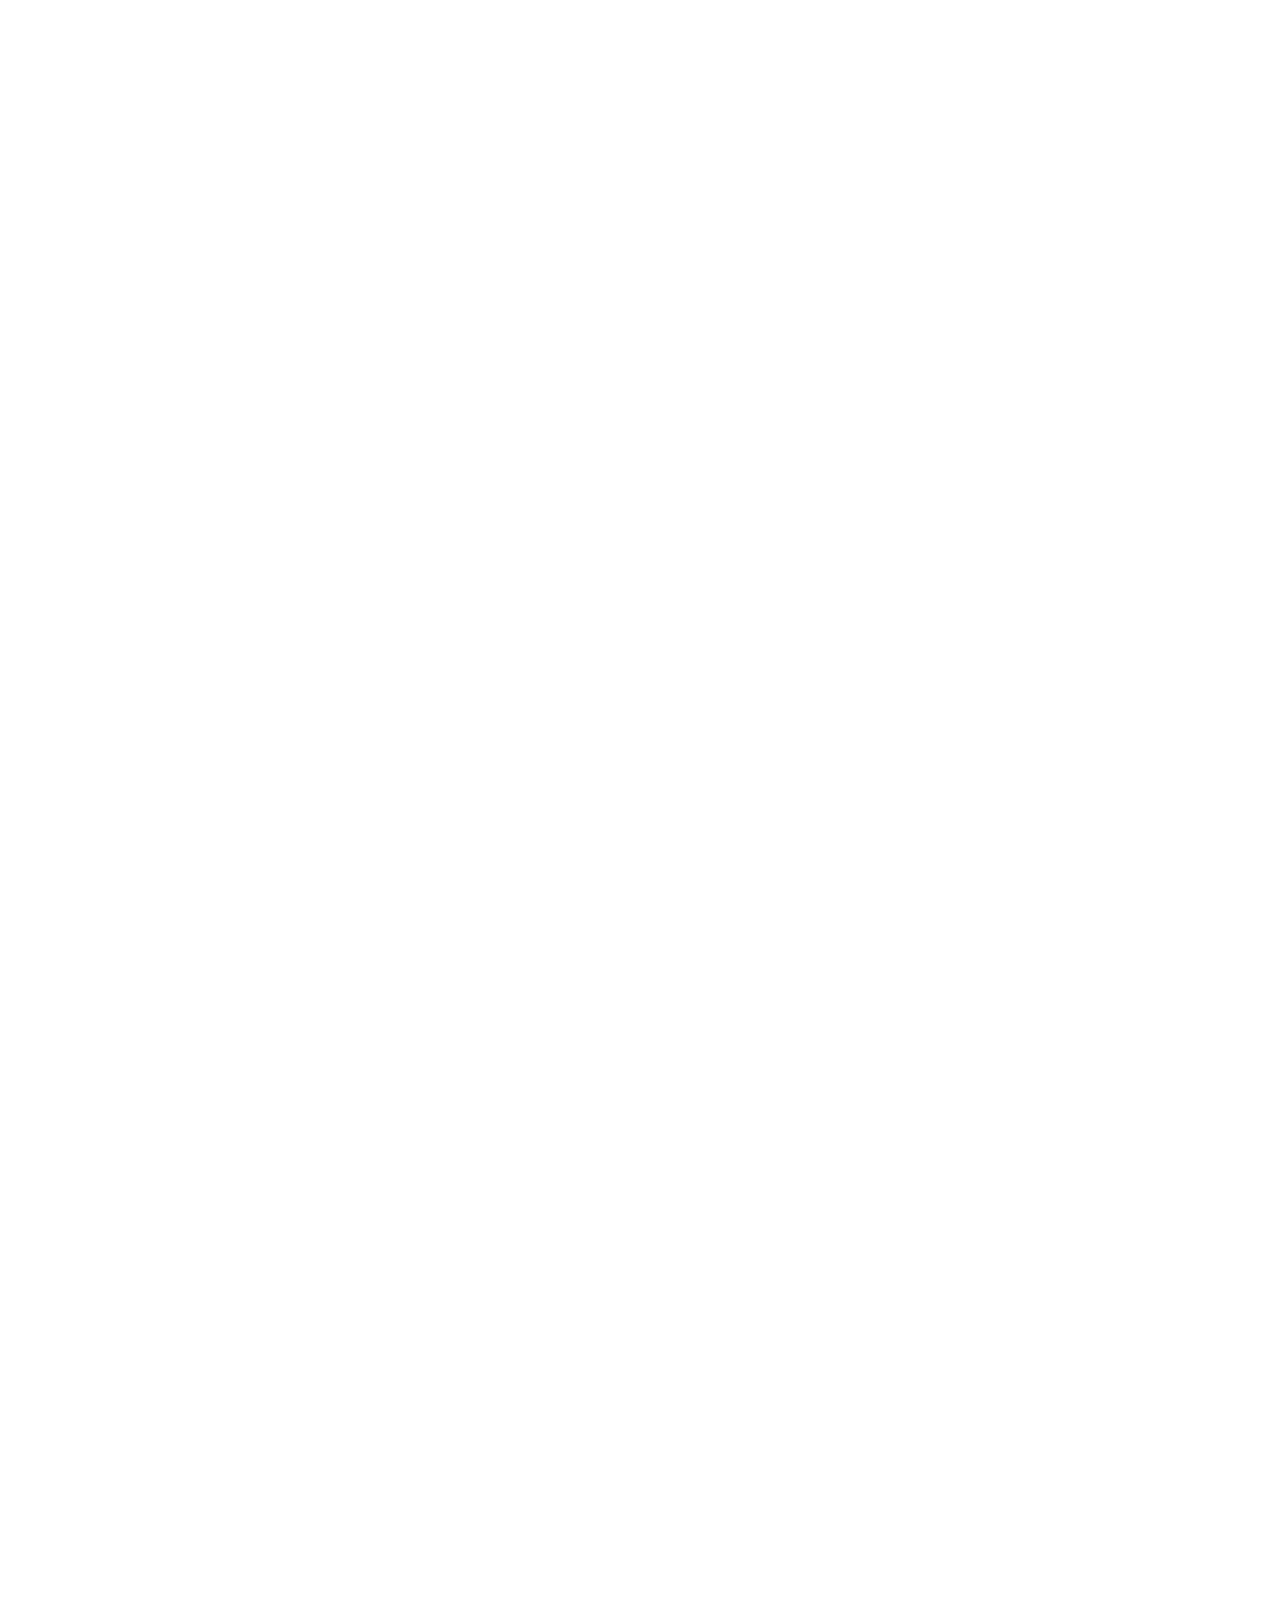
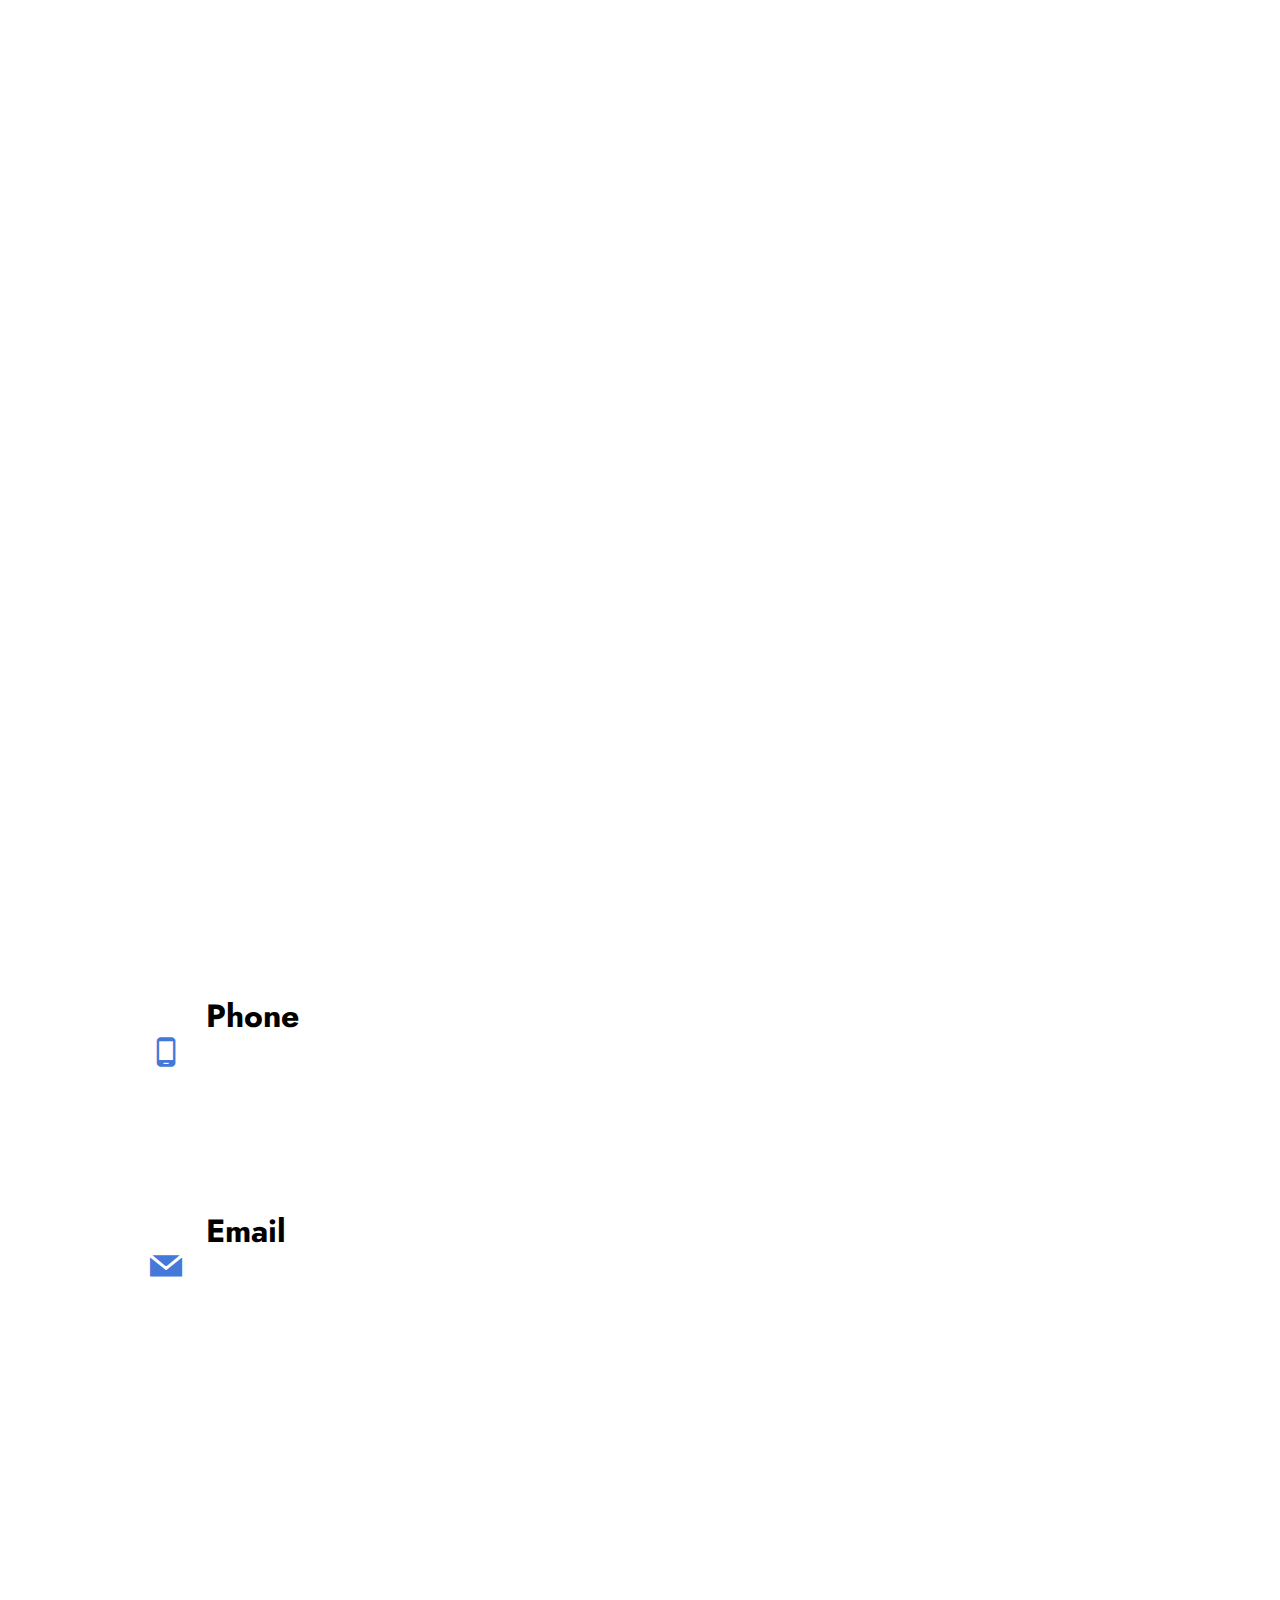
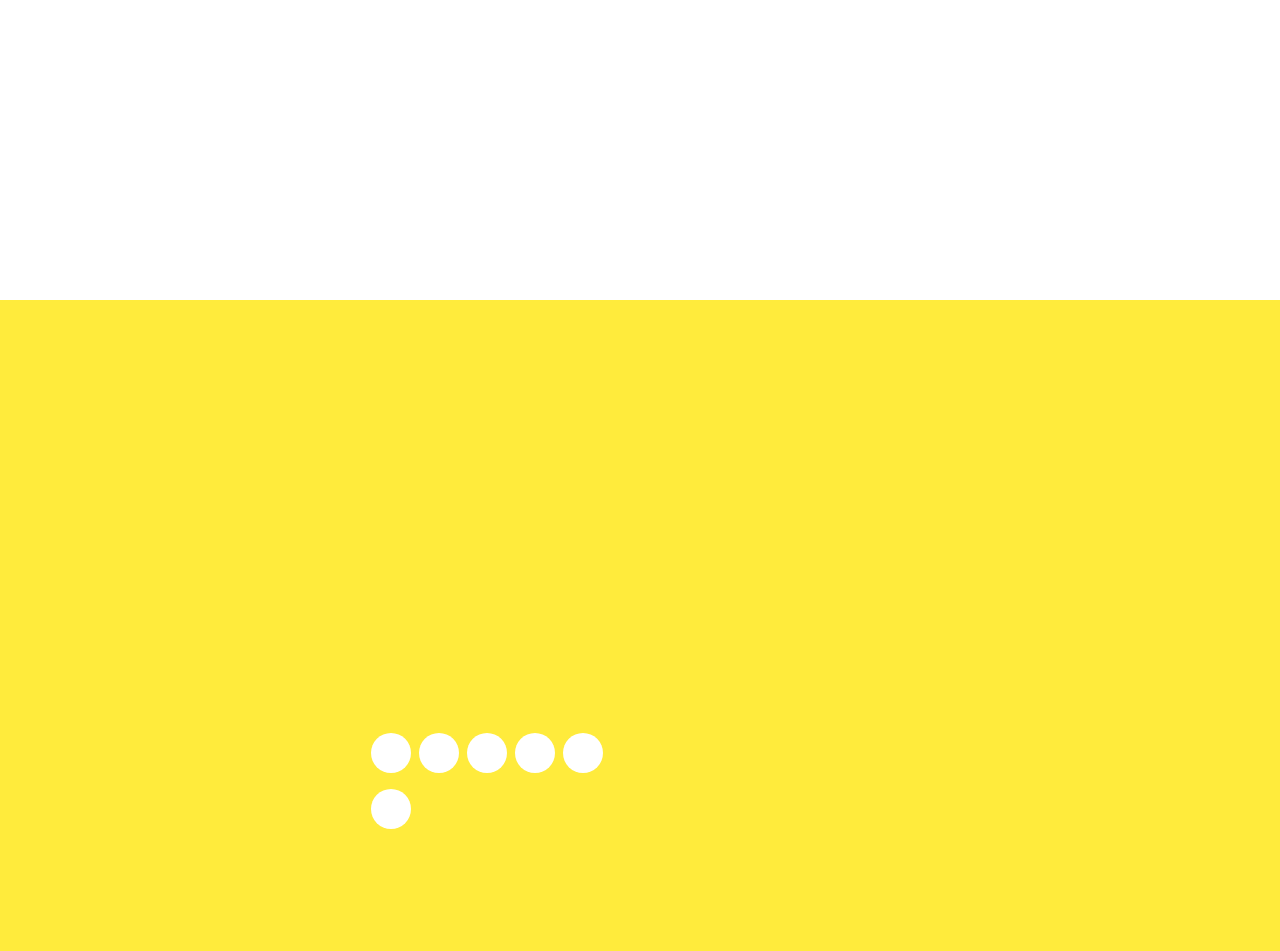
==== commit 281b6112: "D" ====
--- a/New Site 2023/index.html
+++ b/New Site 2023/index.html
@@ -195,8 +195,8 @@
                             <div class="col-sm-6 col-lg-4">
                                 <div class="card-wrap">
                                     <div class="image-wrap">
-                                        <img src="assets/images/Founder2.jpeg" alt="Founder">
-                                        <strong style="font-size: 25px; color: #000;">Bindu Krishna Kumar</strong> <br><strong style="font-size: 20px; color: #000;">Founder</strong>
+                                        <img src="assets/images/Founder2.jpeg" alt="Founder" ondragstart="return false;">
+                                        <strong style="font-size: 15px; color: #000;">Mrs.Bindu Krishna Kumar</strong> <br><strong style="font-size: 15px; color: #000;">Founder</strong>
                                     </div>
 
                                 </div>
@@ -205,8 +205,8 @@
                             <div class="col-sm-6 col-lg-4">
                                 <div class="card-wrap">
                                     <div class="image-wrap">
-                                        <img src="assets/images/Founder1.jpg" alt="Co-Founder">
-                                        <strong style="font-size: 25px; color: #000;">Krishna Kumar</strong><br><strong style="font-size: 20px; color: #000;">Co-Founder</strong>
+                                        <img src="assets/images/Founder1.jpg" alt="Co-Founder" ondragstart="return false;">
+                                        <strong style="font-size: 15px; color: #000;">Wg Cdr Krishna Kumar(R)</strong><br><strong style="font-size: 15px; color: #000;">Co-Founder</strong>
                                     </div>
 
                                 </div>
